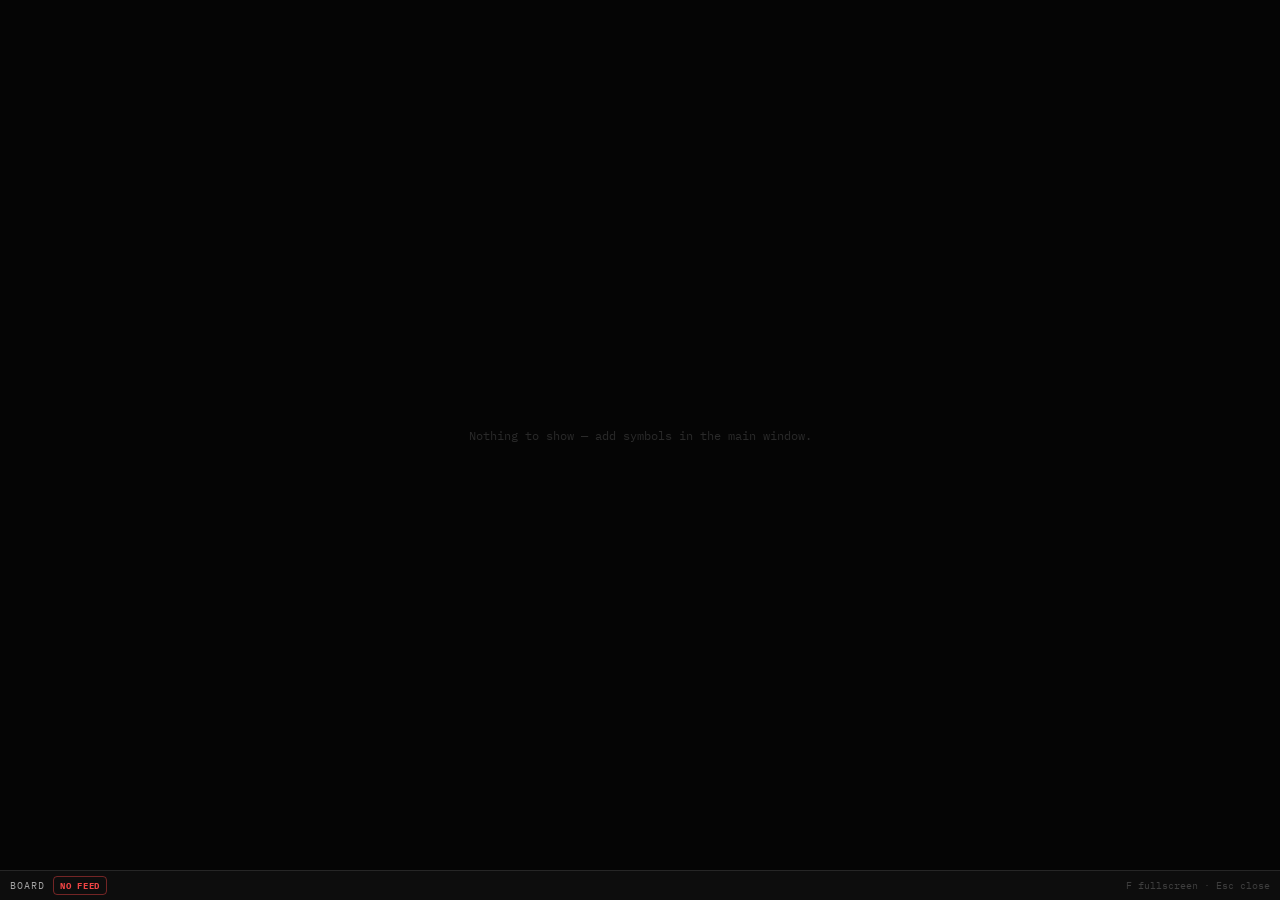
==== popout.html @ faf3423a "Add market sessions, session-gated alerts, and detached display panels Session engine (js/session.js" ====
<!DOCTYPE html>
<html lang="en">
<head>
  <meta charset="UTF-8" />
  <meta name="viewport" content="width=device-width, initial-scale=1.0" />
  <link rel="icon" href="logo.webp" />
  <title>Panel — Carino Stocks</title>
  <meta name="description" content="Detached display panel for Carino Stocks. Receives quotes from the main window; never fetches." />
  <link rel="stylesheet" href="fonts/carino-fonts.css" />
  <link rel="stylesheet" href="css/stocks.css" />
  <style>
    /* Popout-only styling. It lives here rather than in css/stocks.css because a
       detached panel is a different medium from the app: no navbar, no chrome to
       speak of, and type sized to be read from across a room instead of from a
       desk. Everything scales off vmin so one stylesheet serves a 320x90 strip
       docked to a taskbar and a 4K board filling a second monitor. */
    /* height, not min-height: the app shell grows with content, a panel never
       does — anything that does not fit is the panel's problem to clip. */
    body.po {
      height: 100vh;
      overflow: hidden;
      user-select: none;
      background: var(--bg);
      cursor: default;
    }
    .po-shell { position: relative; display: flex; flex-direction: column; flex: 1 1 auto; min-height: 0; }
    .po-body { flex: 1; min-height: 0; min-width: 0; overflow: hidden; padding: 2.2vmin; }

    /* Chrome: one thin line of truth (title, session, staleness) that never
       competes with the numbers but is always present. */
    .po-bar {
      display: flex; align-items: center; gap: 8px; flex-shrink: 0;
      padding: 5px 10px; border-top: 1px solid var(--border); background: var(--bg-elev);
      font-family: var(--mono); font-size: .6rem; color: var(--text-muted);
    }
    .po-title { color: var(--text-sec); letter-spacing: .1em; text-transform: uppercase; }
    .po-spacer { flex: 1; }
    .po-hint { white-space: nowrap; opacity: .55; }
    .chip {
      font-family: var(--mono); font-size: .58rem; font-weight: 700; letter-spacing: .08em;
      text-transform: uppercase; white-space: nowrap;
      border: 1px solid var(--border); border-radius: 4px; padding: 2px 6px; color: var(--text-muted);
    }
    .chip[hidden] { display: none; }
    .chip.ok   { color: var(--ok);  border-color: rgba(34,197,94,.4); }
    .chip.warn { color: var(--warn); border-color: rgba(234,179,8,.45); }
    .chip.bad  { color: var(--err); border-color: rgba(239,68,68,.45); }

    /* Staleness is the only state allowed to change how the numbers themselves
       look: desaturated and dimmed, so a frozen panel cannot be mistaken for a
       live one at a glance.
       A shut market and a dead feed can be true at once, and the dead feed is the
       one worth seeing, so the :not() keeps the two rules from racing on source
       order — otherwise the quiet-market dimming would mask a panel that has
       actually stopped receiving anything. */
    body.po.is-shut:not(.is-stale) .po-body { opacity: .82; }
    body.po.is-stale .po-body { opacity: .38; filter: grayscale(.85); transition: opacity .3s, filter .3s; }

    /* In the layout flow rather than floating over it: a fired alert is worth a
       reflow, and an overlay would hide the very numbers it is talking about. */
    .po-alert {
      flex-shrink: 0;
      padding: 6px 10px; background: var(--accent); color: #050505;
      font-family: var(--mono); font-size: .68rem; font-weight: 700;
      overflow: hidden; text-overflow: ellipsis; white-space: nowrap;
    }
    .po-alert[hidden] { display: none; }

    .po-empty {
      height: 100%; display: flex; align-items: center; justify-content: center;
      font-family: var(--mono); font-size: .78rem; color: var(--text-muted); text-align: center; padding: 12px;
    }

    /* ---- board ---- */
    /* Rows stretch to fill a dedicated monitor but are floored at min-content so
       a crowded short window clips nothing. */
    .board {
      height: 100%; display: grid; gap: 1.6vmin;
      grid-template-columns: repeat(auto-fit, minmax(clamp(130px, 20vmin, 260px), 1fr));
      grid-auto-rows: minmax(min-content, 1fr);
    }
    .bt {
      background: var(--bg-card); border: 1px solid var(--border); border-radius: 8px;
      padding: 1.4vmin 1.8vmin; min-width: 0;
      display: flex; flex-direction: column; justify-content: center; gap: .4vmin;
    }
    .bt-sym {
      font-family: var(--mono); font-weight: 700; letter-spacing: .04em;
      font-size: clamp(.72rem, 2.1vmin, 1.1rem); color: var(--text-sec);
      overflow: hidden; text-overflow: ellipsis; white-space: nowrap;
    }
    .bt-price {
      font-family: var(--mono); font-weight: 700; line-height: 1.05;
      font-size: clamp(1.15rem, 5.2vmin, 3rem);
      font-variant-numeric: tabular-nums;
    }
    .bt-delta { font-size: clamp(.6rem, 1.9vmin, .95rem); align-self: flex-start; }
    .bt.up   { border-color: rgba(34,197,94,.28); }
    .bt.down { border-color: rgba(239,68,68,.28); }

    /* ---- ticker tape ---- */
    .tape { height: 100%; display: flex; align-items: center; overflow: hidden; position: relative; }
    .tape-run { display: flex; align-items: center; flex-shrink: 0; animation: tape-roll var(--dur, 60s) linear infinite; }
    .tape:hover .tape-run { animation-play-state: paused; }
    @keyframes tape-roll { from { transform: translateX(0); } to { transform: translateX(-100%); } }
    .tk {
      display: flex; align-items: baseline; gap: .9vmin; padding: 0 1.6vmin;
      border-right: 1px solid var(--border); white-space: nowrap;
    }
    .tk-sym   { font-family: var(--mono); font-weight: 700; font-size: clamp(.85rem, 3.4vmin, 2rem); color: var(--accent); }
    .tk-price { font-family: var(--mono); font-weight: 700; font-size: clamp(.85rem, 3.4vmin, 2rem); font-variant-numeric: tabular-nums; }
    .tk-pct   { font-family: var(--mono); font-weight: 600; font-size: clamp(.68rem, 2.4vmin, 1.3rem); }
    .tk-pct.up { color: var(--ok); } .tk-pct.down { color: var(--err); } .tk-pct.flat { color: var(--text-muted); }
    @media (prefers-reduced-motion: reduce) {
      .tape-run { animation: none; }
      .tape { overflow-x: auto; }
      .tape-run.dupe { display: none; }
    }

    /* ---- portfolio ---- */
    .pf { height: 100%; display: flex; flex-direction: column; gap: 1.6vmin; min-height: 0; }
    .pf-tiles { display: grid; grid-template-columns: repeat(auto-fit, minmax(clamp(110px, 18vmin, 200px), 1fr)); gap: 1.2vmin; }
    .pf-tile { background: var(--bg-card); border: 1px solid var(--border); border-radius: 8px; padding: 1.2vmin 1.6vmin; min-width: 0; }
    .pf-lbl { font-family: var(--mono); font-size: clamp(.52rem, 1.5vmin, .72rem); letter-spacing: .1em; text-transform: uppercase; color: var(--text-muted); }
    .pf-val { font-family: var(--mono); font-weight: 700; font-size: clamp(1rem, 4.2vmin, 2.4rem); font-variant-numeric: tabular-nums; line-height: 1.1; }
    .pf-val.up { color: var(--ok); } .pf-val.down { color: var(--err); }
    .pf-rows { flex: 1; min-height: 0; overflow-y: auto; border: 1px solid var(--border); border-radius: 8px; background: var(--bg-card); }
    .pf-row { display: grid; grid-template-columns: 1fr auto auto; align-items: baseline; gap: 1.4vmin; padding: .9vmin 1.6vmin; }
    .pf-row + .pf-row { border-top: 1px solid var(--border); }
    .pf-row span { font-family: var(--mono); font-variant-numeric: tabular-nums; font-size: clamp(.66rem, 2vmin, 1.05rem); }
    .pf-row .pf-sym { font-weight: 700; overflow: hidden; text-overflow: ellipsis; white-space: nowrap; }
    .pf-row .pf-day.up { color: var(--ok); } .pf-row .pf-day.down { color: var(--err); }

    /* ---- strip ----
       One line, always. The shell turns horizontal so the chrome shares the row
       instead of stealing a second one, and the tape clips under a fade. */
    body.po.panel-strip .po-shell { flex-direction: row; align-items: center; }
    body.po.panel-strip .po-body { padding: 0 0 0 10px; }
    body.po.panel-strip .po-bar { border-top: none; border-left: 1px solid var(--border); background: transparent; }
    body.po.panel-strip .po-title, body.po.panel-strip .po-hint { display: none; }
    /* One line means the alert cannot have a line of its own — for the duration
       it shows, the alert IS the line. */
    body.po.panel-strip .po-alert:not([hidden]) { position: absolute; inset: 0; z-index: 5; display: flex; align-items: center; }
    .strip {
      display: flex; align-items: baseline; gap: 0; height: 100%; overflow: hidden; white-space: nowrap;
      mask-image: linear-gradient(90deg, #000 92%, transparent);
      -webkit-mask-image: linear-gradient(90deg, #000 92%, transparent);
    }
    .sp { display: flex; align-items: baseline; gap: 6px; padding: 0 10px; border-right: 1px solid var(--border); }
    .sp-sym   { font-family: var(--mono); font-weight: 700; font-size: clamp(.66rem, 3vmin, 1rem); color: var(--text-sec); }
    .sp-price { font-family: var(--mono); font-weight: 700; font-size: clamp(.66rem, 3vmin, 1rem); font-variant-numeric: tabular-nums; }
    .sp-pct   { font-family: var(--mono); font-size: clamp(.58rem, 2.4vmin, .88rem); }
    .sp-pct.up { color: var(--ok); } .sp-pct.down { color: var(--err); } .sp-pct.flat { color: var(--text-muted); }
  </style>
</head>
<body class="po">
  <div class="po-shell">
    <div class="po-alert" id="poAlert" hidden></div>
    <main class="po-body" id="poBody">
      <div class="po-empty">Waiting for the main window…</div>
    </main>
    <footer class="po-bar">
      <span class="po-title" id="poTitle">Panel</span>
      <span class="chip" id="poSession">—</span>
      <span class="chip" id="poStale" hidden></span>
      <span class="chip warn" id="poPlace" hidden>Placement ignored</span>
      <span class="po-spacer"></span>
      <span class="po-hint" id="poHint">F fullscreen · Esc close</span>
    </footer>
  </div>

  <script type="module" src="js/popout.js"></script>
</body>
</html>
---- fonts/carino-fonts.css ----
/* Carino brand fonts — self-hosted (IBM Plex Mono/Sans + Red Hat Display), latin + latin-ext.
   Generated from upstream OFL sources; replaces the Google Fonts <link>. */
/* latin-ext */
@font-face {
  font-family: 'IBM Plex Mono';
  font-style: normal;
  font-weight: 400;
  font-display: swap;
  src: url(./IBMPlexMono-400-latin-ext.woff2) format('woff2');
  unicode-range: U+0100-02BA, U+02BD-02C5, U+02C7-02CC, U+02CE-02D7, U+02DD-02FF, U+0304, U+0308, U+0329, U+1D00-1DBF, U+1E00-1E9F, U+1EF2-1EFF, U+2020, U+20A0-20AB, U+20AD-20C0, U+2113, U+2C60-2C7F, U+A720-A7FF;
}
/* latin */
@font-face {
  font-family: 'IBM Plex Mono';
  font-style: normal;
  font-weight: 400;
  font-display: swap;
  src: url(./IBMPlexMono-400-latin.woff2) format('woff2');
  unicode-range: U+0000-00FF, U+0131, U+0152-0153, U+02BB-02BC, U+02C6, U+02DA, U+02DC, U+0304, U+0308, U+0329, U+2000-206F, U+20AC, U+2122, U+2191, U+2193, U+2212, U+2215, U+FEFF, U+FFFD;
}
/* latin-ext */
@font-face {
  font-family: 'IBM Plex Mono';
  font-style: normal;
  font-weight: 500;
  font-display: swap;
  src: url(./IBMPlexMono-500-latin-ext.woff2) format('woff2');
  unicode-range: U+0100-02BA, U+02BD-02C5, U+02C7-02CC, U+02CE-02D7, U+02DD-02FF, U+0304, U+0308, U+0329, U+1D00-1DBF, U+1E00-1E9F, U+1EF2-1EFF, U+2020, U+20A0-20AB, U+20AD-20C0, U+2113, U+2C60-2C7F, U+A720-A7FF;
}
/* latin */
@font-face {
  font-family: 'IBM Plex Mono';
  font-style: normal;
  font-weight: 500;
  font-display: swap;
  src: url(./IBMPlexMono-500-latin.woff2) format('woff2');
  unicode-range: U+0000-00FF, U+0131, U+0152-0153, U+02BB-02BC, U+02C6, U+02DA, U+02DC, U+0304, U+0308, U+0329, U+2000-206F, U+20AC, U+2122, U+2191, U+2193, U+2212, U+2215, U+FEFF, U+FFFD;
}
/* latin-ext */
@font-face {
  font-family: 'IBM Plex Mono';
  font-style: normal;
  font-weight: 600;
  font-display: swap;
  src: url(./IBMPlexMono-600-latin-ext.woff2) format('woff2');
  unicode-range: U+0100-02BA, U+02BD-02C5, U+02C7-02CC, U+02CE-02D7, U+02DD-02FF, U+0304, U+0308, U+0329, U+1D00-1DBF, U+1E00-1E9F, U+1EF2-1EFF, U+2020, U+20A0-20AB, U+20AD-20C0, U+2113, U+2C60-2C7F, U+A720-A7FF;
}
/* latin */
@font-face {
  font-family: 'IBM Plex Mono';
  font-style: normal;
  font-weight: 600;
  font-display: swap;
  src: url(./IBMPlexMono-600-latin.woff2) format('woff2');
  unicode-range: U+0000-00FF, U+0131, U+0152-0153, U+02BB-02BC, U+02C6, U+02DA, U+02DC, U+0304, U+0308, U+0329, U+2000-206F, U+20AC, U+2122, U+2191, U+2193, U+2212, U+2215, U+FEFF, U+FFFD;
}
/* latin-ext */
@font-face {
  font-family: 'IBM Plex Mono';
  font-style: normal;
  font-weight: 700;
  font-display: swap;
  src: url(./IBMPlexMono-700-latin-ext.woff2) format('woff2');
  unicode-range: U+0100-02BA, U+02BD-02C5, U+02C7-02CC, U+02CE-02D7, U+02DD-02FF, U+0304, U+0308, U+0329, U+1D00-1DBF, U+1E00-1E9F, U+1EF2-1EFF, U+2020, U+20A0-20AB, U+20AD-20C0, U+2113, U+2C60-2C7F, U+A720-A7FF;
}
/* latin */
@font-face {
  font-family: 'IBM Plex Mono';
  font-style: normal;
  font-weight: 700;
  font-display: swap;
  src: url(./IBMPlexMono-700-latin.woff2) format('woff2');
  unicode-range: U+0000-00FF, U+0131, U+0152-0153, U+02BB-02BC, U+02C6, U+02DA, U+02DC, U+0304, U+0308, U+0329, U+2000-206F, U+20AC, U+2122, U+2191, U+2193, U+2212, U+2215, U+FEFF, U+FFFD;
}
/* latin-ext */
@font-face {
  font-family: 'IBM Plex Sans';
  font-style: normal;
  font-weight: 300;
  font-stretch: 100%;
  font-display: swap;
  src: url(./IBMPlexSans-300-latin-ext.woff2) format('woff2');
  unicode-range: U+0100-02BA, U+02BD-02C5, U+02C7-02CC, U+02CE-02D7, U+02DD-02FF, U+0304, U+0308, U+0329, U+1D00-1DBF, U+1E00-1E9F, U+1EF2-1EFF, U+2020, U+20A0-20AB, U+20AD-20C0, U+2113, U+2C60-2C7F, U+A720-A7FF;
}
/* latin */
@font-face {
  font-family: 'IBM Plex Sans';
  font-style: normal;
  font-weight: 300;
  font-stretch: 100%;
  font-display: swap;
  src: url(./IBMPlexSans-300-latin.woff2) format('woff2');
  unicode-range: U+0000-00FF, U+0131, U+0152-0153, U+02BB-02BC, U+02C6, U+02DA, U+02DC, U+0304, U+0308, U+0329, U+2000-206F, U+20AC, U+2122, U+2191, U+2193, U+2212, U+2215, U+FEFF, U+FFFD;
}
/* latin-ext */
@font-face {
  font-family: 'IBM Plex Sans';
  font-style: normal;
  font-weight: 400;
  font-stretch: 100%;
  font-display: swap;
  src: url(./IBMPlexSans-400-latin-ext.woff2) format('woff2');
  unicode-range: U+0100-02BA, U+02BD-02C5, U+02C7-02CC, U+02CE-02D7, U+02DD-02FF, U+0304, U+0308, U+0329, U+1D00-1DBF, U+1E00-1E9F, U+1EF2-1EFF, U+2020, U+20A0-20AB, U+20AD-20C0, U+2113, U+2C60-2C7F, U+A720-A7FF;
}
/* latin */
@font-face {
  font-family: 'IBM Plex Sans';
  font-style: normal;
  font-weight: 400;
  font-stretch: 100%;
  font-display: swap;
  src: url(./IBMPlexSans-400-latin.woff2) format('woff2');
  unicode-range: U+0000-00FF, U+0131, U+0152-0153, U+02BB-02BC, U+02C6, U+02DA, U+02DC, U+0304, U+0308, U+0329, U+2000-206F, U+20AC, U+2122, U+2191, U+2193, U+2212, U+2215, U+FEFF, U+FFFD;
}
/* latin-ext */
@font-face {
  font-family: 'IBM Plex Sans';
  font-style: normal;
  font-weight: 500;
  font-stretch: 100%;
  font-display: swap;
  src: url(./IBMPlexSans-500-latin-ext.woff2) format('woff2');
  unicode-range: U+0100-02BA, U+02BD-02C5, U+02C7-02CC, U+02CE-02D7, U+02DD-02FF, U+0304, U+0308, U+0329, U+1D00-1DBF, U+1E00-1E9F, U+1EF2-1EFF, U+2020, U+20A0-20AB, U+20AD-20C0, U+2113, U+2C60-2C7F, U+A720-A7FF;
}
/* latin */
@font-face {
  font-family: 'IBM Plex Sans';
  font-style: normal;
  font-weight: 500;
  font-stretch: 100%;
  font-display: swap;
  src: url(./IBMPlexSans-500-latin.woff2) format('woff2');
  unicode-range: U+0000-00FF, U+0131, U+0152-0153, U+02BB-02BC, U+02C6, U+02DA, U+02DC, U+0304, U+0308, U+0329, U+2000-206F, U+20AC, U+2122, U+2191, U+2193, U+2212, U+2215, U+FEFF, U+FFFD;
}
/* latin-ext */
@font-face {
  font-family: 'IBM Plex Sans';
  font-style: normal;
  font-weight: 600;
  font-stretch: 100%;
  font-display: swap;
  src: url(./IBMPlexSans-600-latin-ext.woff2) format('woff2');
  unicode-range: U+0100-02BA, U+02BD-02C5, U+02C7-02CC, U+02CE-02D7, U+02DD-02FF, U+0304, U+0308, U+0329, U+1D00-1DBF, U+1E00-1E9F, U+1EF2-1EFF, U+2020, U+20A0-20AB, U+20AD-20C0, U+2113, U+2C60-2C7F, U+A720-A7FF;
}
/* latin */
@font-face {
  font-family: 'IBM Plex Sans';
  font-style: normal;
  font-weight: 600;
  font-stretch: 100%;
  font-display: swap;
  src: url(./IBMPlexSans-600-latin.woff2) format('woff2');
  unicode-range: U+0000-00FF, U+0131, U+0152-0153, U+02BB-02BC, U+02C6, U+02DA, U+02DC, U+0304, U+0308, U+0329, U+2000-206F, U+20AC, U+2122, U+2191, U+2193, U+2212, U+2215, U+FEFF, U+FFFD;
}
/* latin-ext */
@font-face {
  font-family: 'IBM Plex Sans';
  font-style: normal;
  font-weight: 700;
  font-stretch: 100%;
  font-display: swap;
  src: url(./IBMPlexSans-700-latin-ext.woff2) format('woff2');
  unicode-range: U+0100-02BA, U+02BD-02C5, U+02C7-02CC, U+02CE-02D7, U+02DD-02FF, U+0304, U+0308, U+0329, U+1D00-1DBF, U+1E00-1E9F, U+1EF2-1EFF, U+2020, U+20A0-20AB, U+20AD-20C0, U+2113, U+2C60-2C7F, U+A720-A7FF;
}
/* latin */
@font-face {
  font-family: 'IBM Plex Sans';
  font-style: normal;
  font-weight: 700;
  font-stretch: 100%;
  font-display: swap;
  src: url(./IBMPlexSans-700-latin.woff2) format('woff2');
  unicode-range: U+0000-00FF, U+0131, U+0152-0153, U+02BB-02BC, U+02C6, U+02DA, U+02DC, U+0304, U+0308, U+0329, U+2000-206F, U+20AC, U+2122, U+2191, U+2193, U+2212, U+2215, U+FEFF, U+FFFD;
}
/* latin-ext */
@font-face {
  font-family: 'Red Hat Display';
  font-style: normal;
  font-weight: 400;
  font-display: swap;
  src: url(./RedHatDisplay-400-latin-ext.woff2) format('woff2');
  unicode-range: U+0100-02BA, U+02BD-02C5, U+02C7-02CC, U+02CE-02D7, U+02DD-02FF, U+0304, U+0308, U+0329, U+1D00-1DBF, U+1E00-1E9F, U+1EF2-1EFF, U+2020, U+20A0-20AB, U+20AD-20C0, U+2113, U+2C60-2C7F, U+A720-A7FF;
}
/* latin */
@font-face {
  font-family: 'Red Hat Display';
  font-style: normal;
  font-weight: 400;
  font-display: swap;
  src: url(./RedHatDisplay-400-latin.woff2) format('woff2');
  unicode-range: U+0000-00FF, U+0131, U+0152-0153, U+02BB-02BC, U+02C6, U+02DA, U+02DC, U+0304, U+0308, U+0329, U+2000-206F, U+20AC, U+2122, U+2191, U+2193, U+2212, U+2215, U+FEFF, U+FFFD;
}
/* latin-ext */
@font-face {
  font-family: 'Red Hat Display';
  font-style: normal;
  font-weight: 500;
  font-display: swap;
  src: url(./RedHatDisplay-500-latin-ext.woff2) format('woff2');
  unicode-range: U+0100-02BA, U+02BD-02C5, U+02C7-02CC, U+02CE-02D7, U+02DD-02FF, U+0304, U+0308, U+0329, U+1D00-1DBF, U+1E00-1E9F, U+1EF2-1EFF, U+2020, U+20A0-20AB, U+20AD-20C0, U+2113, U+2C60-2C7F, U+A720-A7FF;
}
/* latin */
@font-face {
  font-family: 'Red Hat Display';
  font-style: normal;
  font-weight: 500;
  font-display: swap;
  src: url(./RedHatDisplay-500-latin.woff2) format('woff2');
  unicode-range: U+0000-00FF, U+0131, U+0152-0153, U+02BB-02BC, U+02C6, U+02DA, U+02DC, U+0304, U+0308, U+0329, U+2000-206F, U+20AC, U+2122, U+2191, U+2193, U+2212, U+2215, U+FEFF, U+FFFD;
}
/* latin-ext */
@font-face {
  font-family: 'Red Hat Display';
  font-style: normal;
  font-weight: 700;
  font-display: swap;
  src: url(./RedHatDisplay-700-latin-ext.woff2) format('woff2');
  unicode-range: U+0100-02BA, U+02BD-02C5, U+02C7-02CC, U+02CE-02D7, U+02DD-02FF, U+0304, U+0308, U+0329, U+1D00-1DBF, U+1E00-1E9F, U+1EF2-1EFF, U+2020, U+20A0-20AB, U+20AD-20C0, U+2113, U+2C60-2C7F, U+A720-A7FF;
}
/* latin */
@font-face {
  font-family: 'Red Hat Display';
  font-style: normal;
  font-weight: 700;
  font-display: swap;
  src: url(./RedHatDisplay-700-latin.woff2) format('woff2');
  unicode-range: U+0000-00FF, U+0131, U+0152-0153, U+02BB-02BC, U+02C6, U+02DA, U+02DC, U+0304, U+0308, U+0329, U+2000-206F, U+20AC, U+2122, U+2191, U+2193, U+2212, U+2215, U+FEFF, U+FFFD;
}
/* latin-ext */
@font-face {
  font-family: 'Red Hat Display';
  font-style: normal;
  font-weight: 800;
  font-display: swap;
  src: url(./RedHatDisplay-800-latin-ext.woff2) format('woff2');
  unicode-range: U+0100-02BA, U+02BD-02C5, U+02C7-02CC, U+02CE-02D7, U+02DD-02FF, U+0304, U+0308, U+0329, U+1D00-1DBF, U+1E00-1E9F, U+1EF2-1EFF, U+2020, U+20A0-20AB, U+20AD-20C0, U+2113, U+2C60-2C7F, U+A720-A7FF;
}
/* latin */
@font-face {
  font-family: 'Red Hat Display';
  font-style: normal;
  font-weight: 800;
  font-display: swap;
  src: url(./RedHatDisplay-800-latin.woff2) format('woff2');
  unicode-range: U+0000-00FF, U+0131, U+0152-0153, U+02BB-02BC, U+02C6, U+02DA, U+02DC, U+0304, U+0308, U+0329, U+2000-206F, U+20AC, U+2122, U+2191, U+2193, U+2212, U+2215, U+FEFF, U+FFFD;
}
/* latin-ext */
@font-face {
  font-family: 'Red Hat Display';
  font-style: normal;
  font-weight: 900;
  font-display: swap;
  src: url(./RedHatDisplay-900-latin-ext.woff2) format('woff2');
  unicode-range: U+0100-02BA, U+02BD-02C5, U+02C7-02CC, U+02CE-02D7, U+02DD-02FF, U+0304, U+0308, U+0329, U+1D00-1DBF, U+1E00-1E9F, U+1EF2-1EFF, U+2020, U+20A0-20AB, U+20AD-20C0, U+2113, U+2C60-2C7F, U+A720-A7FF;
}
/* latin */
@font-face {
  font-family: 'Red Hat Display';
  font-style: normal;
  font-weight: 900;
  font-display: swap;
  src: url(./RedHatDisplay-900-latin.woff2) format('woff2');
  unicode-range: U+0000-00FF, U+0131, U+0152-0153, U+02BB-02BC, U+02C6, U+02DA, U+02DC, U+0304, U+0308, U+0329, U+2000-206F, U+20AC, U+2122, U+2191, U+2193, U+2212, U+2215, U+FEFF, U+FFFD;
}
---- css/stocks.css ----
/* stocks.css — Carino Stocks. Uses the fleet design tokens (single gold accent
   on near-black; --ok green gains / --err red losses). */
:root{
  --bg:#050505; --bg-elev:#0d0d0d; --bg-card:#0b0b0b;
  --accent:#eab308; --accent-hi:#fbbf24;
  --accent-faint:rgba(234,179,8,.05); --accent-glow:rgba(234,179,8,.15); --accent-dim:rgba(234,179,8,.3);
  --border:#262626; --border-hi:#3a3a3a;
  --text:#fff; --text-sec:#a3a3a3; --text-muted:#666;
  --ok:#22c55e; --warn:#eab308; --err:#ef4444;
  --sans:'IBM Plex Sans',system-ui,sans-serif; --mono:'IBM Plex Mono',ui-monospace,monospace; --display:'Red Hat Display',var(--sans);
  --nav-h:60px;
}
*,*::before,*::after{box-sizing:border-box;margin:0;padding:0;}
body{background:var(--bg);color:var(--text);font-family:var(--sans);min-height:100vh;display:flex;flex-direction:column;}
a{color:var(--accent);}
.num,.amount{font-variant-numeric:tabular-nums;}
.spacer{flex:1;}

/* ---- app controls in navbar ---- */
.cs-header{display:none;}                 /* relocated into the navbar; hidden as-is */
.cs-btn{display:inline-flex;align-items:center;justify-content:center;gap:5px;height:32px;min-width:32px;padding:0 9px;
  background:transparent;border:1px solid var(--border);border-radius:5px;color:var(--text-sec);
  font-family:var(--mono);font-size:.72rem;cursor:pointer;transition:.15s;white-space:nowrap;}
.cs-btn:hover{border-color:var(--accent);color:var(--accent);background:var(--accent-faint);}
.cs-btn.active{border-color:var(--accent);color:var(--accent);background:var(--accent-faint);}
.cs-btn.danger:hover{border-color:var(--err);color:var(--err);background:rgba(239,68,68,.08);}
.cs-select{padding:0 6px;} select.cs-select{-webkit-appearance:none;appearance:none;}
.seg{display:inline-flex;border:1px solid var(--border);border-radius:5px;overflow:hidden;}
.seg .seg-btn{border:none;border-radius:0;height:30px;}
.seg .seg-btn+.seg-btn{border-left:1px solid var(--border);}
.live-chip{font-family:var(--mono);font-size:.58rem;font-weight:700;letter-spacing:.1em;text-transform:uppercase;
  color:var(--text-muted);border:1px solid var(--border);border-radius:4px;padding:3px 6px;white-space:nowrap;}
.live-chip.live{color:var(--ok);border-color:rgba(34,197,94,.4);}

/* ---- session chip ----
   Five states plus two modifiers. The dot carries the state colour so the text
   can stay legible, and `approx` is deliberately dashed: a border that looks
   unfinished is the point — the holiday table cannot vouch for that date. */
.sess-chip{display:inline-flex;align-items:center;gap:6px;height:32px;padding:0 9px;background:transparent;
  border:1px solid var(--border);border-radius:5px;font-family:var(--mono);font-size:.62rem;letter-spacing:.04em;
  color:var(--text-sec);white-space:nowrap;cursor:pointer;transition:.15s;}
.sess-chip:hover{border-color:var(--border-hi);background:var(--accent-faint);}
.sc-dot{width:7px;height:7px;border-radius:50%;background:var(--text-muted);flex-shrink:0;}
.sess-chip[data-state="open"]{color:var(--ok);border-color:rgba(34,197,94,.4);}
.sess-chip[data-state="open"] .sc-dot{background:var(--ok);box-shadow:0 0 6px rgba(34,197,94,.6);}
.sess-chip[data-state="pre"],.sess-chip[data-state="post"]{color:var(--accent);border-color:var(--accent-dim);}
.sess-chip[data-state="pre"] .sc-dot,.sess-chip[data-state="post"] .sc-dot{background:var(--accent);}
.sess-chip[data-state="holiday"]{color:var(--accent-hi);border-color:var(--accent-dim);}
.sess-chip[data-state="holiday"] .sc-dot{background:var(--accent-hi);}
.sess-chip.approx{border-style:dashed;}
.sess-chip.conflict{border-color:var(--err);color:var(--err);}
.sess-chip.conflict .sc-dot{background:var(--err);}
.sess-line{display:inline-flex;align-items:center;gap:10px;flex-wrap:wrap;}
.sess-next{color:var(--text-sec);}
.sess-detail{color:var(--text-muted);}
.sess-approx{border:1px dashed var(--accent-dim);border-radius:4px;padding:2px 6px;color:var(--accent);}
.sess-conflict{border:1px solid rgba(239,68,68,.45);border-radius:4px;padding:2px 6px;color:var(--err);}
.sess-approx[hidden],.sess-conflict[hidden]{display:none;}

/* ---- shared-link banner ---- */
.hash-banner{display:flex;align-items:center;gap:16px;flex-wrap:wrap;padding:10px 20px;
  background:var(--accent-faint);border-bottom:1px solid var(--accent-dim);}
.hash-banner[hidden]{display:none;}
.hb-text{font-size:.76rem;color:var(--text-sec);line-height:1.5;flex:1;min-width:240px;}
.hb-text strong{color:var(--accent);}
.hb-acts{display:flex;gap:8px;}
.btn-primary.sm{height:30px;padding:0 12px;font-size:.74rem;}

/* ---- market strip ---- */
.market-strip{position:sticky;top:0;z-index:40;display:flex;align-items:center;justify-content:space-between;gap:16px;
  flex-wrap:wrap;padding:8px 20px;background:linear-gradient(180deg,var(--bg-elev),var(--bg));border-bottom:1px solid var(--border);}
.market-strip[hidden]{display:none;}
.mkt-tiles{display:flex;gap:10px;flex-wrap:wrap;}
.mkt-meta{display:flex;align-items:center;gap:12px;font-family:var(--mono);font-size:.62rem;color:var(--text-muted);}

/* ---- stat tile (new branding component) ---- */
.stat-tile{border:1px solid var(--border);border-radius:6px;background:var(--bg-card);padding:8px 12px;min-width:132px;}
.stat-tile .st-label{font-family:var(--mono);font-size:.58rem;letter-spacing:.08em;text-transform:uppercase;color:var(--text-muted);}
.stat-tile .st-value{font-family:var(--mono);font-size:1.05rem;font-weight:700;margin:2px 0;}

/* ---- workspace ---- */
.workspace{flex:1;display:flex;min-height:0;}
.ws-side{width:320px;flex-shrink:0;border-right:1px solid var(--border);background:var(--bg-elev);
  display:flex;flex-direction:column;overflow:hidden;}
.ws-main{flex:1;overflow-y:auto;padding:20px;}
.rail-search{position:relative;padding:14px 14px 6px;}
.rail-sort{display:flex;align-items:center;justify-content:space-between;padding:6px 14px;}
.rail-lbl{font-family:var(--mono);font-size:.6rem;letter-spacing:.08em;text-transform:uppercase;color:var(--text-muted);}
.rail-list{flex:1;overflow-y:auto;padding:4px 8px;}
.rail-row{display:grid;grid-template-columns:1fr auto auto;align-items:center;gap:8px;padding:7px 8px;border-radius:5px;cursor:pointer;}
.rail-row:hover{background:var(--accent-faint);}
.rr-sym{font-family:var(--mono);font-weight:700;font-size:.8rem;}
.rr-price{font-family:var(--mono);font-size:.78rem;color:var(--text-sec);}
.rail-foot{border-top:1px solid var(--border);padding:12px 14px;}
.disclaimer-mini{font-size:.6rem;color:var(--text-muted);line-height:1.4;margin-top:8px;}
.select.sm,.cs-select.sm{height:26px;font-size:.66rem;}

/* ---- inputs ---- */
.input{width:100%;height:34px;padding:0 10px;background:var(--bg);border:1px solid var(--border);border-radius:5px;
  color:var(--text);font-family:var(--sans);font-size:.85rem;outline:none;transition:.15s;}
.input:focus{border-color:var(--accent);box-shadow:0 0 0 3px var(--accent-glow);}
select.input{-webkit-appearance:none;appearance:none;}

/* ---- autocomplete ---- */
.autocomplete{position:absolute;left:14px;right:14px;top:52px;z-index:20;background:var(--bg-card);
  border:1px solid var(--border-hi);border-radius:6px;box-shadow:0 10px 30px rgba(0,0,0,.7);max-height:280px;overflow-y:auto;}
.autocomplete.inline{position:static;margin-top:8px;box-shadow:none;}
.ac-row{display:flex;gap:10px;align-items:baseline;padding:8px 10px;cursor:pointer;}
.ac-row:hover,.ac-row.active{background:var(--accent-faint);}
.ac-sym{font-family:var(--mono);font-weight:700;font-size:.8rem;color:var(--accent);min-width:56px;}
.ac-desc{font-size:.72rem;color:var(--text-sec);overflow:hidden;text-overflow:ellipsis;white-space:nowrap;}

/* ---- cards ---- */
.card-grid{display:grid;grid-template-columns:repeat(auto-fill,minmax(260px,1fr));gap:14px;}
.card{background:var(--bg-card);border:1px solid var(--border);border-radius:8px;padding:14px;cursor:pointer;transition:.15s;}
.card:hover{border-color:var(--accent-dim);transform:translateY(-1px);}
.card-head{display:flex;justify-content:space-between;align-items:flex-start;gap:8px;}
.card-id{min-width:0;}
.card-sym{display:block;font-family:var(--mono);font-weight:700;font-size:1rem;}
.card-name{display:block;font-size:.68rem;color:var(--text-muted);overflow:hidden;text-overflow:ellipsis;white-space:nowrap;max-width:180px;}
.card-btns{display:flex;gap:4px;}
.icon-mini{position:relative;width:24px;height:24px;border:1px solid var(--border);border-radius:5px;background:transparent;
  color:var(--text-muted);cursor:pointer;font-size:.7rem;transition:.15s;display:inline-flex;align-items:center;justify-content:center;}
.icon-mini:hover{border-color:var(--accent);color:var(--accent);}
.rule-badge{position:absolute;top:-6px;right:-6px;background:var(--accent);color:#050505;font-family:var(--mono);
  font-size:.5rem;font-weight:700;min-width:13px;height:13px;border-radius:7px;display:flex;align-items:center;justify-content:center;padding:0 3px;}
.card-price-row{display:flex;align-items:baseline;gap:10px;margin:10px 0 6px;}
.card-price{font-family:var(--mono);font-size:1.5rem;font-weight:700;}

/* delta chip (new branding component) */
.delta{display:inline-flex;align-items:center;gap:3px;font-family:var(--mono);font-size:.72rem;font-weight:600;
  padding:2px 6px;border-radius:4px;white-space:nowrap;}
.delta.up{color:var(--ok);background:rgba(34,197,94,.1);}
.delta.down{color:var(--err);background:rgba(239,68,68,.1);}
.delta.flat{color:var(--text-muted);background:var(--border);}

/* ---- tags: baseline, session, staleness ----
   One small component for every "the number needs a caveat" case, so a stale
   quote and a closed market never read as the same thing. */
.card-tags{display:flex;align-items:center;gap:6px;flex-wrap:wrap;margin:0 0 6px;min-height:16px;}
.tag{font-family:var(--mono);font-size:.55rem;font-weight:600;letter-spacing:.06em;text-transform:uppercase;
  border:1px solid var(--border);border-radius:4px;padding:2px 5px;color:var(--text-muted);white-space:nowrap;}
.tag.basis{border-color:transparent;padding-left:0;text-transform:none;letter-spacing:.02em;}
/* "no baseline" is an absence, not a warning: dimmer than a stated basis, and
   deliberately not coloured like an error the user could act on. */
.tag.basis.unstated{color:var(--text-muted);opacity:.8;font-style:italic;}
.tag.always{color:var(--accent);border-color:var(--accent-dim);}
.tag.closed{color:var(--text-sec);border-color:var(--border-hi);}
.tag.live{color:var(--ok);border-color:rgba(34,197,94,.4);}
.tag.stale{color:var(--err);border-color:rgba(239,68,68,.45);background:rgba(239,68,68,.08);}
.tag.approx{color:var(--accent);border-style:dashed;border-color:var(--accent-dim);}
.tag.sess{color:var(--text-sec);}
.tag.scope.regular{color:var(--text-sec);}
.tag.scope.extended{color:var(--accent);border-color:var(--accent-dim);}
.tag.scope.any{color:var(--text-muted);}

/* sparkline (new branding component) */
.card-spark{margin:6px 0;height:40px;}
.spark{width:100%;height:40px;display:block;}
.spark-line{stroke-width:1.5;vector-effect:non-scaling-stroke;}
.spark.up .spark-line,.spark.up .spark-dot{stroke:var(--ok);fill:var(--ok);}
.spark.down .spark-line,.spark.down .spark-dot{stroke:var(--err);fill:var(--err);}
.spark.flat .spark-line,.spark.flat .spark-dot{stroke:var(--accent);fill:var(--accent);}
.spark-area{fill:currentColor;opacity:.08;}
.spark.up .spark-area{color:var(--ok);} .spark.down .spark-area{color:var(--err);} .spark.flat .spark-area{color:var(--accent);}
.spark-dot{stroke:none;}

/* rangebar (new branding component) */
.rangebar{display:flex;align-items:center;gap:8px;font-family:var(--mono);font-size:.6rem;color:var(--text-muted);}
.rangebar.empty{opacity:.4;}
.rb-track{flex:1;position:relative;height:4px;background:var(--border);border-radius:2px;}
.rb-mark{position:absolute;top:-2px;width:2px;height:8px;background:var(--accent);border-radius:1px;box-shadow:0 0 6px var(--accent-glow);}
.card-foot{display:flex;justify-content:space-between;margin-top:10px;font-family:var(--mono);font-size:.58rem;color:var(--text-muted);}

/* ---- empty state ---- */
.empty-state{text-align:center;padding:80px 20px;color:var(--text-sec);}
.empty-icon{font-size:2.4rem;margin-bottom:12px;}
.empty-actions{display:flex;gap:10px;justify-content:center;margin-top:16px;}

/* ---- buttons ---- */
.btn-primary{background:var(--accent);color:#050505;border:none;border-radius:5px;height:34px;padding:0 16px;
  font-family:var(--sans);font-weight:700;font-size:.82rem;cursor:pointer;transition:.15s;}
.btn-primary:hover{background:var(--accent-hi);}

/* ---- portfolio table ---- */
.stat-row{display:flex;gap:12px;flex-wrap:wrap;margin-bottom:18px;}
.stat-row .stat-tile{flex:1;min-width:150px;}
.table-wrap{overflow-x:auto;border:1px solid var(--border);border-radius:8px;}
table.data{width:100%;border-collapse:collapse;font-size:.8rem;}
table.data th,table.data td{padding:10px 12px;text-align:left;border-bottom:1px solid var(--border);white-space:nowrap;}
table.data th{font-family:var(--mono);font-size:.6rem;letter-spacing:.06em;text-transform:uppercase;color:var(--text-muted);background:var(--bg-elev);}
table.data td.num,table.data th.num{text-align:right;font-family:var(--mono);}
table.data td.sym{font-family:var(--mono);font-weight:700;}
table.data td.pos{color:var(--ok);} table.data td.neg{color:var(--err);}
table.data tr:hover td{background:var(--accent-faint);}
.empty-cell{text-align:center;color:var(--text-muted);padding:24px;}
#addHolding{margin-top:16px;}

/* ---- detail drawer ---- */
.scrim{position:fixed;inset:0;background:rgba(0,0,0,.55);z-index:150;}
.drawer{position:fixed;top:0;right:0;height:100vh;width:460px;max-width:92vw;background:var(--bg-elev);
  border-left:1px solid var(--border-hi);z-index:160;display:flex;flex-direction:column;
  transform:translateX(100%);transition:transform .25s cubic-bezier(.2,.8,.2,1);}
.drawer.open{transform:translateX(0);}
.drawer-head{display:flex;justify-content:space-between;align-items:center;padding:16px 18px;border-bottom:1px solid var(--border);}
.drawer-title{font-family:var(--display);font-weight:800;font-size:1.1rem;}
.drawer-body{padding:18px;overflow-y:auto;}
.kv-grid{display:grid;grid-template-columns:auto 1fr;gap:6px 16px;margin-bottom:18px;}
.kv-k{font-family:var(--mono);font-size:.62rem;text-transform:uppercase;letter-spacing:.05em;color:var(--text-muted);align-self:center;}
.kv-v{font-family:var(--mono);font-size:.82rem;text-align:right;}
.range-tabs{display:inline-flex;border:1px solid var(--border);border-radius:5px;overflow:hidden;margin-bottom:12px;}
.range-tab{background:transparent;border:none;color:var(--text-sec);font-family:var(--mono);font-size:.7rem;padding:6px 14px;cursor:pointer;}
.range-tab+.range-tab{border-left:1px solid var(--border);}
.range-tab.active{background:var(--accent-faint);color:var(--accent);}
.drawer-session{display:flex;align-items:center;gap:8px;flex-wrap:wrap;margin-bottom:14px;}
.ds-note{font-family:var(--mono);font-size:.62rem;color:var(--text-muted);}
.chart-wrap{height:220px;border:1px solid var(--border);border-radius:6px;background:var(--bg-card);padding:6px;}
.detail-chart{width:100%;height:100%;display:block;}

/* ---- modals ---- */
.modal-scrim{position:fixed;inset:0;background:rgba(0,0,0,.6);z-index:200;display:flex;align-items:center;justify-content:center;padding:20px;}
.modal-scrim[hidden]{display:none;}
.modal{width:100%;max-width:460px;max-height:88vh;overflow-y:auto;background:var(--bg-card);border:1px solid var(--border-hi);border-radius:8px;box-shadow:0 20px 60px rgba(0,0,0,.7);}
.modal-head{display:flex;justify-content:space-between;align-items:center;padding:16px 18px;border-bottom:1px solid var(--border);}
.modal-title{font-family:var(--display);font-weight:800;font-size:1.1rem;}
.modal-x{background:transparent;border:none;color:var(--text-muted);font-size:1rem;cursor:pointer;width:28px;height:28px;border-radius:5px;}
.modal-x:hover{color:var(--err);background:var(--border);}
.modal-body{padding:18px;display:flex;flex-direction:column;gap:12px;}
.modal-foot{display:flex;align-items:center;gap:8px;padding:14px 18px;border-top:1px solid var(--border);}
.field{display:flex;flex-direction:column;gap:5px;}
.field>span{font-family:var(--mono);font-size:.62rem;text-transform:uppercase;letter-spacing:.05em;color:var(--text-muted);}
.field-row{display:flex;gap:10px;} .field-row .field{flex:1;}
.field-note{font-size:.68rem;color:var(--text-muted);line-height:1.5;}
.toggles{display:flex;flex-direction:column;gap:8px;}
.chk{display:flex;align-items:center;gap:8px;font-size:.78rem;color:var(--text-sec);cursor:pointer;line-height:1.45;}
.chk input{flex-shrink:0;}
.key-status{font-family:var(--mono);font-size:.68rem;color:var(--text-sec);min-height:1em;}
.warn-note{color:var(--err);}

/* ---- settings section (detached displays) ---- */
.settings-section{border-top:1px solid var(--border);padding-top:14px;display:flex;flex-direction:column;gap:10px;}
.section-title{font-family:var(--display);font-weight:800;font-size:.92rem;}
.cap-list{display:flex;flex-direction:column;gap:6px;border:1px solid var(--border);border-radius:6px;padding:10px 12px;background:var(--bg);}
.cap-row{display:grid;grid-template-columns:9px 150px 1fr;align-items:baseline;gap:8px;font-size:.7rem;color:var(--text-sec);line-height:1.45;}
.cap-dot{width:7px;height:7px;border-radius:50%;background:var(--text-muted);transform:translateY(-1px);}
.cap-dot.ok{background:var(--ok);} .cap-dot.warn{background:var(--accent);} .cap-dot.off{background:var(--text-muted);}
.cap-k{font-family:var(--mono);font-size:.6rem;letter-spacing:.05em;text-transform:uppercase;color:var(--text-muted);}
.picker-row{display:flex;gap:10px;align-items:flex-end;} .picker-row .field{flex:1;}
.disp-acts{display:flex;gap:8px;flex-wrap:wrap;}
.disp-open{display:flex;flex-direction:column;gap:6px;}
.disp-row{display:flex;align-items:center;gap:8px;padding:7px 10px;border:1px solid var(--border);border-radius:5px;font-size:.74rem;}
.dr-name{font-family:var(--mono);font-weight:700;font-size:.76rem;}
.dr-where{font-family:var(--mono);font-size:.62rem;color:var(--text-muted);overflow:hidden;text-overflow:ellipsis;white-space:nowrap;}

/* rule editor (new branding component) */
.rule-add{display:grid;grid-template-columns:1.2fr .9fr .7fr 1fr auto;gap:6px;}
.rule-list{display:flex;flex-direction:column;gap:6px;}
.rule-row{display:flex;align-items:center;gap:10px;padding:8px 10px;border:1px solid var(--border);border-radius:5px;}
.rule-cond{font-family:var(--mono);font-size:.72rem;color:var(--text-sec);flex:1;}
.switch{width:34px;height:18px;border-radius:9px;background:var(--border);border:none;position:relative;cursor:pointer;flex-shrink:0;transition:.15s;}
.switch::after{content:"";position:absolute;top:2px;left:2px;width:14px;height:14px;border-radius:50%;background:var(--text-muted);transition:.15s;}
.switch.on{background:var(--accent);} .switch.on::after{left:18px;background:#050505;}
.log-head{display:flex;align-items:center;gap:8px;margin-top:12px;}
.log-head .rail-lbl{flex:1;}
.alert-log{display:flex;flex-direction:column;gap:5px;}
.log-row{display:flex;align-items:center;gap:8px;font-family:var(--mono);font-size:.66rem;color:var(--text-sec);}
.log-time{color:var(--text-muted);flex-shrink:0;}
.log-text{flex:1;min-width:0;overflow:hidden;text-overflow:ellipsis;white-space:nowrap;}
.log-snap{color:var(--text);flex-shrink:0;}

/* ---- toasts ---- */
.toast-rack{position:fixed;top:70px;right:16px;z-index:300;display:flex;flex-direction:column;gap:8px;max-width:340px;}
.toast{background:var(--bg-card);border:1px solid var(--border-hi);border-left:3px solid var(--accent);border-radius:6px;
  padding:10px 14px;font-size:.78rem;color:var(--text);box-shadow:0 8px 24px rgba(0,0,0,.6);opacity:0;transform:translateX(20px);transition:.3s;}
.toast.show{opacity:1;transform:translateX(0);}
.toast.alert{border-left-color:var(--accent);} .toast.err{border-left-color:var(--err);}

/* ---- disclaimers ---- */
.page-disclaimer{padding:12px 20px;border-top:1px solid var(--border);background:var(--bg-elev);
  font-size:.62rem;color:var(--text-muted);line-height:1.5;text-align:center;}

/* ---- ack gate ---- */
.ack-gate{position:fixed;inset:0;background:rgba(5,5,5,.92);z-index:400;display:flex;align-items:center;justify-content:center;padding:24px;}
.ack-gate[hidden]{display:none;}
.ack-card{max-width:520px;background:var(--bg-card);border:1px solid var(--accent-dim);border-radius:10px;padding:32px;text-align:center;}
.ack-brand{font-family:var(--display);font-weight:900;font-size:1.8rem;background:linear-gradient(130deg,#fef08a,#eab308 50%,#b45309);-webkit-background-clip:text;background-clip:text;-webkit-text-fill-color:transparent;margin-bottom:16px;}
.ack-brand span{-webkit-text-fill-color:#fff;}
.ack-text{font-size:.82rem;color:var(--text-sec);line-height:1.6;margin-bottom:22px;}

/* ---- privacy blur (new branding utility) ---- */
body.privacy-on .amount{filter:blur(6px);transition:filter .1s;}
body.privacy-on .amount:hover{filter:none;}

/* ---- progress (quota) ---- */
.quota{display:flex;flex-direction:column;}
.quota[hidden]{display:none;}
.progress{height:5px;background:var(--border);border-radius:3px;overflow:hidden;margin:5px 0;}
.progress-bar{height:100%;background:var(--accent);width:0;transition:width .3s;}
.progress-bar.hot{background:var(--err);}
.quota-txt{font-family:var(--mono);font-size:.58rem;color:var(--text-muted);}
.quota-sub{opacity:.75;}

/* ---- responsive ---- */
@media(max-width:900px){
  .ws-side{position:fixed;top:var(--nav-h);left:0;bottom:0;z-index:120;transform:translateX(-100%);transition:transform .2s;}
  .ws-side.open{transform:translateX(0);}
  .workspace{display:block;} .ws-main{height:auto;}
}
@media(max-width:560px){
  .drawer{width:100vw;} .card-price{font-size:1.3rem;}
  .rule-add{grid-template-columns:1fr 1fr;}
  .cap-row{grid-template-columns:9px 1fr;} .cap-row .cap-v{grid-column:2;}
  .picker-row{flex-direction:column;align-items:stretch;}
  .hash-banner{padding:10px 14px;}
}
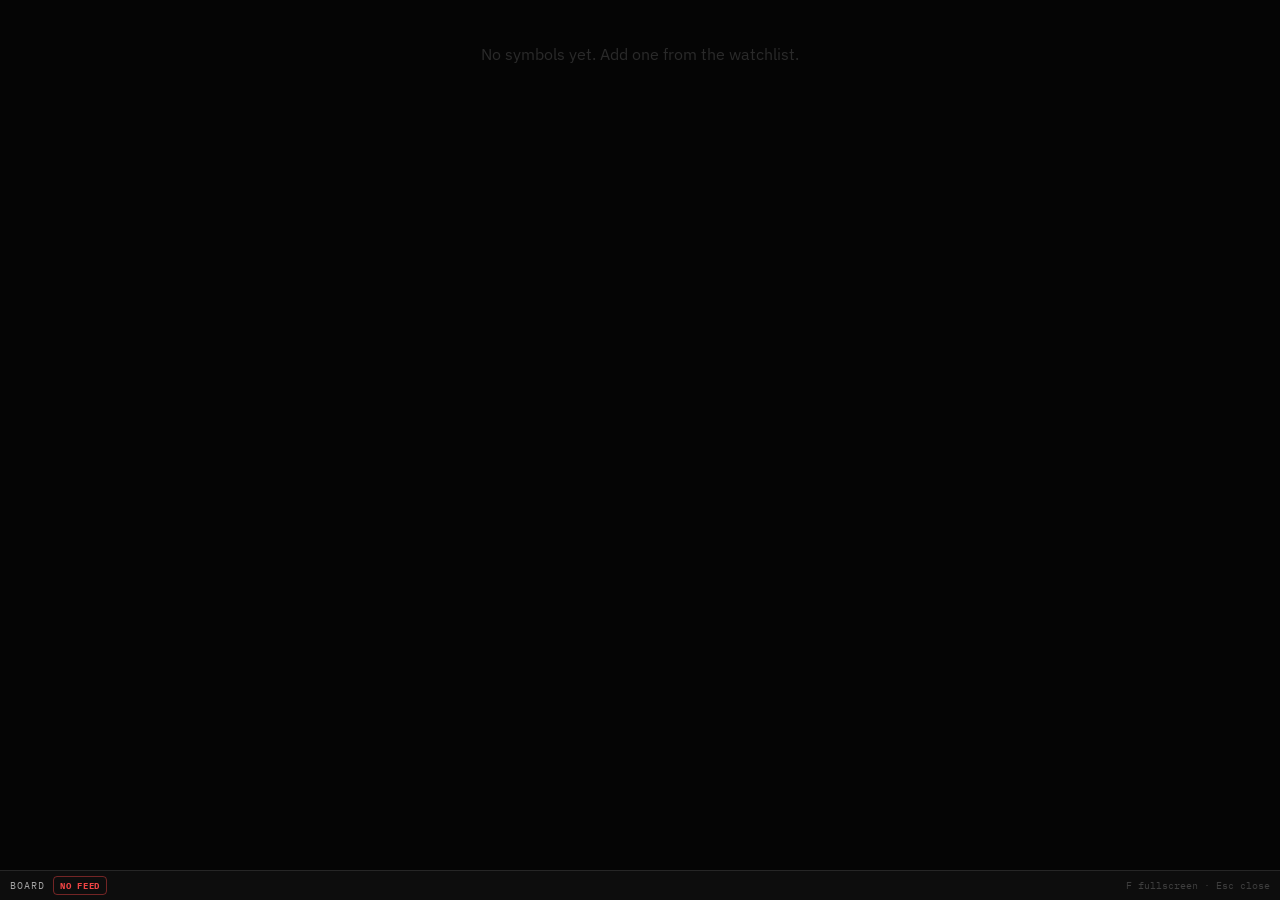
==== commit 849a22c0: "Add a widget workspace and a dense quote table Taken from the intelliTRADER screenshots: user-compos" ====
--- a/popout.html
+++ b/popout.html
@@ -8,12 +8,22 @@
   <meta name="description" content="Detached display panel for Carino Stocks. Receives quotes from the main window; never fetches." />
   <link rel="stylesheet" href="fonts/carino-fonts.css" />
   <link rel="stylesheet" href="css/stocks.css" />
+  <!-- The panel renders the same widgets the workspace does, so it needs the same
+       stylesheet. Loaded before the block below, which re-scales that markup for
+       this medium and must therefore win on ties. -->
+  <link rel="stylesheet" href="css/workspace.css" />
   <style>
     /* Popout-only styling. It lives here rather than in css/stocks.css because a
        detached panel is a different medium from the app: no navbar, no chrome to
        speak of, and type sized to be read from across a room instead of from a
        desk. Everything scales off vmin so one stylesheet serves a 320x90 strip
-       docked to a taskbar and a 4K board filling a second monitor. */
+       docked to a taskbar and a 4K board filling a second monitor.
+
+       Since the renderers moved into widgets.js, almost everything here is a
+       RE-SCALE of markup someone else owns rather than a look of its own: the
+       classes are widgets.js's and css/workspace.css's, and the rules below only
+       change size, fill and overflow. Anything that is not one of those three
+       belongs in workspace.css, not here. */
     /* height, not min-height: the app shell grows with content, a panel never
        does — anything that does not fit is the panel's problem to clip. */
     body.po {
@@ -34,6 +44,15 @@
       font-family: var(--mono); font-size: .6rem; color: var(--text-muted);
     }
     .po-title { color: var(--text-sec); letter-spacing: .1em; text-transform: uppercase; }
+    /* A widget this build does not have was substituted for another one. It lives
+       in the bar rather than above the body because the bar is the one piece of
+       chrome the strip layout keeps, and a silent substitution is the failure both
+       this file and displays.js exist to avoid. Clipped here, whole in the title. */
+    .po-note {
+      max-width: 38ch; overflow: hidden; text-overflow: ellipsis; white-space: nowrap;
+      color: var(--warn); border: 1px dashed var(--accent-dim); border-radius: 4px; padding: 2px 6px;
+    }
+    .po-note[hidden] { display: none; }
     .po-spacer { flex: 1; }
     .po-hint { white-space: nowrap; opacity: .55; }
     .chip {
@@ -71,69 +90,144 @@
       font-family: var(--mono); font-size: .78rem; color: var(--text-muted); text-align: center; padding: 12px;
     }
 
-    /* ---- board ---- */
-    /* Rows stretch to fill a dedicated monitor but are floored at min-content so
-       a crowded short window clips nothing. */
-    .board {
-      height: 100%; display: grid; gap: 1.6vmin;
-      grid-template-columns: repeat(auto-fit, minmax(clamp(130px, 20vmin, 260px), 1fr));
-      grid-auto-rows: minmax(min-content, 1fr);
-    }
-    .bt {
-      background: var(--bg-card); border: 1px solid var(--border); border-radius: 8px;
-      padding: 1.4vmin 1.8vmin; min-width: 0;
-      display: flex; flex-direction: column; justify-content: center; gap: .4vmin;
-    }
-    .bt-sym {
-      font-family: var(--mono); font-weight: 700; letter-spacing: .04em;
-      font-size: clamp(.72rem, 2.1vmin, 1.1rem); color: var(--text-sec);
+    /* ---- the widget host ----
+       One element, created by popout.js and handed to createWidget(), which owns
+       everything inside it. Text is selectable in here even though the shell is
+       not: the dense table's whole reason for patching instead of rebuilding is
+       that a reader can keep a figure selected mid-thought, and a panel that
+       forbade selection would throw that away. */
+    .po-widget {
+      height: 100%; min-height: 0; min-width: 0; overflow: auto;
+      user-select: text; scrollbar-width: thin; scrollbar-color: var(--border-hi) transparent;
+    }
+
+    /* ---- shared widget pieces ----
+       .wg-pick's button reset, .wg-privacy's blur and .wt-privacy's are all
+       css/workspace.css's, which this page links above, so none of them are
+       repeated here — a second copy of a blur rule is a second thing to forget to
+       change. What follows only re-scales. */
+    .po-widget .wg-blank {
+      height: 100%; display: flex; flex-direction: column; align-items: center; justify-content: center;
+      gap: 6px; text-align: center; padding: 12px;
+    }
+    .po-widget .wg-blank-title { font-family: var(--mono); font-size: .8rem; color: var(--text-sec); }
+    .po-widget .wg-blank .field-note { max-width: 42ch; }
+    .po-widget .wg-sec { margin-top: 1vmin; }
+
+    /* ---- cards (the board panel) ----
+       Cards size to their content and the grid packs from the top. Filling the
+       height instead (grid-auto-rows: 1fr) stretched eight cards across a whole
+       monitor and read as an empty panel. */
+    .po-widget .card-grid { grid-template-columns: repeat(auto-fill, minmax(200px, 1fr)); gap: 10px; align-content: start; }
+    .po-widget .card { min-width: 0; }
+    .po-widget .card-sym { font-family: var(--mono); font-weight: 700; font-size: clamp(.8rem, 2.1vmin, 1.1rem); }
+    .po-widget .card-name { overflow: hidden; text-overflow: ellipsis; white-space: nowrap; }
+    /* A six-figure crypto price next to its absolute change overruns a card that
+       an equity fits comfortably, and a pair's counter-currency must not be
+       orphaned onto its own line. Keep each value whole and wrap between them. */
+    .po-widget .card-price-row { flex-wrap: wrap; row-gap: 2px; min-width: 0; }
+    .po-widget .card-price { white-space: nowrap; font-size: clamp(1rem, 2.4vmin, 1.5rem); }
+    .po-widget .card-tags { flex-wrap: wrap; row-gap: 2px; }
+
+    /* ---- quote (the ticker panel) ----
+       One symbol, as large as the window allows: this is the panel someone puts
+       on a second monitor and reads without walking over to it. */
+    body.po.widget-quote .po-widget { display: flex; overflow: hidden; }
+    .po-widget .wg-quote {
+      flex: 1; min-width: 0; display: flex; flex-direction: column; justify-content: center; gap: .6vmin;
+    }
+    .po-widget .wg-quote-sym {
+      font-family: var(--mono); font-weight: 700; letter-spacing: .04em; color: var(--text-sec);
+      font-size: clamp(.72rem, 2.4vmin, 1.3rem);
+    }
+    .po-widget .wg-quote-name {
+      font-size: clamp(.6rem, 1.7vmin, .9rem); color: var(--text-muted);
       overflow: hidden; text-overflow: ellipsis; white-space: nowrap;
     }
-    .bt-price {
-      font-family: var(--mono); font-weight: 700; line-height: 1.05;
-      font-size: clamp(1.15rem, 5.2vmin, 3rem);
-      font-variant-numeric: tabular-nums;
-    }
-    .bt-delta { font-size: clamp(.6rem, 1.9vmin, .95rem); align-self: flex-start; }
-    .bt.up   { border-color: rgba(34,197,94,.28); }
-    .bt.down { border-color: rgba(239,68,68,.28); }
-
-    /* ---- ticker tape ---- */
-    .tape { height: 100%; display: flex; align-items: center; overflow: hidden; position: relative; }
-    .tape-run { display: flex; align-items: center; flex-shrink: 0; animation: tape-roll var(--dur, 60s) linear infinite; }
-    .tape:hover .tape-run { animation-play-state: paused; }
-    @keyframes tape-roll { from { transform: translateX(0); } to { transform: translateX(-100%); } }
-    .tk {
-      display: flex; align-items: baseline; gap: .9vmin; padding: 0 1.6vmin;
-      border-right: 1px solid var(--border); white-space: nowrap;
-    }
-    .tk-sym   { font-family: var(--mono); font-weight: 700; font-size: clamp(.85rem, 3.4vmin, 2rem); color: var(--accent); }
-    .tk-price { font-family: var(--mono); font-weight: 700; font-size: clamp(.85rem, 3.4vmin, 2rem); font-variant-numeric: tabular-nums; }
-    .tk-pct   { font-family: var(--mono); font-weight: 600; font-size: clamp(.68rem, 2.4vmin, 1.3rem); }
-    .tk-pct.up { color: var(--ok); } .tk-pct.down { color: var(--err); } .tk-pct.flat { color: var(--text-muted); }
-    @media (prefers-reduced-motion: reduce) {
-      .tape-run { animation: none; }
-      .tape { overflow-x: auto; }
-      .tape-run.dupe { display: none; }
-    }
+    .po-widget .wg-quote-price {
+      font-family: var(--mono); font-weight: 700; line-height: 1.02; font-variant-numeric: tabular-nums;
+      font-size: clamp(1.4rem, 8.5vmin, 5rem); white-space: nowrap;
+    }
+    .po-widget .wg-quote .delta { align-self: flex-start; font-size: clamp(.62rem, 2vmin, 1.05rem); }
+    .po-widget .wg-quote-foot {
+      display: flex; align-items: baseline; gap: 1.2vmin; flex-wrap: wrap;
+      font-family: var(--mono); font-size: clamp(.52rem, 1.5vmin, .74rem); color: var(--text-muted);
+    }
+    .po-widget .wg-quote-frame { color: var(--err); }
+    .po-widget .wg-quote-frame[hidden] { display: none; }
+
+    /* ---- tape (the strip panel) ----
+       Clipped under a fade rather than wrapped: the strip is one line by
+       definition, and a fade says "there is more" without a scrollbar on a
+       display nobody is going to scroll. */
+    .po-widget .wg-tape {
+      display: flex; align-items: baseline; gap: 0; height: 100%;
+      overflow-x: auto; overflow-y: hidden; white-space: nowrap;
+      mask-image: linear-gradient(90deg, #000 92%, transparent);
+      -webkit-mask-image: linear-gradient(90deg, #000 92%, transparent);
+    }
+    .po-widget .wg-tk { display: inline-flex; align-items: baseline; gap: 6px; padding: 0 10px; border-right: 1px solid var(--border); }
+    .po-widget .wg-tk-sym { font-family: var(--mono); font-weight: 700; font-size: clamp(.66rem, 3vmin, 1rem); color: var(--text-sec); }
+    .po-widget .wg-tk-price { font-family: var(--mono); font-weight: 700; font-size: clamp(.66rem, 3vmin, 1rem); font-variant-numeric: tabular-nums; }
+    .po-widget .wg-tk-pct { font-family: var(--mono); font-size: clamp(.58rem, 2.4vmin, .88rem); }
+    .po-widget .wg-tk-pct.up { color: var(--ok); }
+    .po-widget .wg-tk-pct.down { color: var(--err); }
+    .po-widget .wg-tk-pct.flat { color: var(--text-muted); }
+    .po-widget .wg-tk-stale { color: var(--err); font-weight: 700; }
 
     /* ---- portfolio ---- */
-    .pf { height: 100%; display: flex; flex-direction: column; gap: 1.6vmin; min-height: 0; }
-    .pf-tiles { display: grid; grid-template-columns: repeat(auto-fit, minmax(clamp(110px, 18vmin, 200px), 1fr)); gap: 1.2vmin; }
-    .pf-tile { background: var(--bg-card); border: 1px solid var(--border); border-radius: 8px; padding: 1.2vmin 1.6vmin; min-width: 0; }
-    .pf-lbl { font-family: var(--mono); font-size: clamp(.52rem, 1.5vmin, .72rem); letter-spacing: .1em; text-transform: uppercase; color: var(--text-muted); }
-    .pf-val { font-family: var(--mono); font-weight: 700; font-size: clamp(1rem, 4.2vmin, 2.4rem); font-variant-numeric: tabular-nums; line-height: 1.1; }
-    .pf-val.up { color: var(--ok); } .pf-val.down { color: var(--err); }
-    .pf-rows { flex: 1; min-height: 0; overflow-y: auto; border: 1px solid var(--border); border-radius: 8px; background: var(--bg-card); }
-    .pf-row { display: grid; grid-template-columns: 1fr auto auto; align-items: baseline; gap: 1.4vmin; padding: .9vmin 1.6vmin; }
-    .pf-row + .pf-row { border-top: 1px solid var(--border); }
-    .pf-row span { font-family: var(--mono); font-variant-numeric: tabular-nums; font-size: clamp(.66rem, 2vmin, 1.05rem); }
-    .pf-row .pf-sym { font-weight: 700; overflow: hidden; text-overflow: ellipsis; white-space: nowrap; }
-    .pf-row .pf-day.up { color: var(--ok); } .pf-row .pf-day.down { color: var(--err); }
-
-    /* ---- strip ----
+    .po-widget .wg-port { height: 100%; display: flex; flex-direction: column; gap: 1.4vmin; min-height: 0; }
+    .po-widget .stat-row { margin-bottom: 0; gap: 1.2vmin; }
+    .po-widget .stat-tile { min-width: clamp(110px, 18vmin, 200px); padding: 1.2vmin 1.6vmin; }
+    .po-widget .stat-tile .st-label { font-size: clamp(.52rem, 1.5vmin, .72rem); }
+    .po-widget .stat-tile .st-value { font-size: clamp(1rem, 4.2vmin, 2.4rem); line-height: 1.1; }
+    .po-widget .table-wrap { flex: 1; min-height: 0; overflow: auto; }
+    .po-widget table.data { font-size: clamp(.62rem, 1.9vmin, 1rem); }
+    .po-widget table.data th, .po-widget table.data td { padding: .8vmin 1.2vmin; }
+    /* The header has to survive the body scrolling under it — a value column with
+       no name above it is a column of unlabelled numbers. */
+    .po-widget table.data thead th { position: sticky; top: 0; z-index: 1; }
+    .po-widget .wg-pick-sym { font-family: var(--mono); font-weight: 700; }
+
+    /* ---- chart ---- */
+    body.po.widget-chart .po-widget { display: flex; overflow: hidden; }
+    .po-widget .wg-chart { flex: 1; min-width: 0; min-height: 0; display: flex; flex-direction: column; gap: 1vmin; }
+    .po-widget .wg-head { display: flex; align-items: baseline; gap: 1.2vmin; flex-wrap: wrap; }
+    .po-widget .wg-sym { font-family: var(--mono); font-weight: 700; font-size: clamp(.8rem, 2.4vmin, 1.2rem); color: var(--text-sec); }
+    .po-widget .wg-last { font-family: var(--mono); font-weight: 700; font-size: clamp(.9rem, 3.2vmin, 1.8rem); font-variant-numeric: tabular-nums; }
+    /* Fills the panel instead of the stylesheet's fixed 220px desk height. */
+    .po-widget .chart-wrap { flex: 1; min-height: 0; height: auto; }
+
+    /* ---- table ----
+       Structure — the fixed layout its own <colgroup> depends on, the single
+       scrolling ancestor its sticky header needs, the hidden caption — is
+       css/workspace.css's and is not repeated. This is the re-scale: mono
+       throughout and a type size that tracks the panel, since a table on a second
+       monitor is read from further away than one in a pane. */
+    .po-widget .wt-table {
+      font-family: var(--mono); font-variant-numeric: tabular-nums;
+      font-size: clamp(.58rem, 1.5vmin, .9rem);
+    }
+    .po-widget .wt-hbtn { height: auto; min-height: 22px; padding: 2px 6px; }
+
+    /* ---- session ---- */
+    .po-widget .wg-session { display: flex; flex-direction: column; gap: 1vmin; }
+    .po-widget .wg-sess-row {
+      display: flex; align-items: baseline; gap: .9vmin; flex-wrap: wrap;
+      font-family: var(--mono); font-size: clamp(.64rem, 2.1vmin, 1rem);
+    }
+    .po-widget .wg-sess-mkt { font-weight: 700; color: var(--text-sec); }
+    .po-widget .wg-sess-count { font-variant-numeric: tabular-nums; color: var(--accent); }
+    .po-widget .wg-sess-next, .po-widget .wg-sess-detail { color: var(--text-muted); }
+
+    /* ---- alerts ---- */
+    .po-widget .wg-alerts { display: flex; flex-direction: column; gap: .6vmin; }
+    .po-widget .wg-rules { display: flex; flex-direction: column; gap: 4px; }
+
+    /* ---- strip layout ----
        One line, always. The shell turns horizontal so the chrome shares the row
-       instead of stealing a second one, and the tape clips under a fade. */
+       instead of stealing a second one. Keyed off the PANEL id rather than the
+       widget kind: a strip is one line whatever someone configures it to draw. */
     body.po.panel-strip .po-shell { flex-direction: row; align-items: center; }
     body.po.panel-strip .po-body { padding: 0 0 0 10px; }
     body.po.panel-strip .po-bar { border-top: none; border-left: 1px solid var(--border); background: transparent; }
@@ -141,16 +235,9 @@
     /* One line means the alert cannot have a line of its own — for the duration
        it shows, the alert IS the line. */
     body.po.panel-strip .po-alert:not([hidden]) { position: absolute; inset: 0; z-index: 5; display: flex; align-items: center; }
-    .strip {
-      display: flex; align-items: baseline; gap: 0; height: 100%; overflow: hidden; white-space: nowrap;
-      mask-image: linear-gradient(90deg, #000 92%, transparent);
-      -webkit-mask-image: linear-gradient(90deg, #000 92%, transparent);
-    }
-    .sp { display: flex; align-items: baseline; gap: 6px; padding: 0 10px; border-right: 1px solid var(--border); }
-    .sp-sym   { font-family: var(--mono); font-weight: 700; font-size: clamp(.66rem, 3vmin, 1rem); color: var(--text-sec); }
-    .sp-price { font-family: var(--mono); font-weight: 700; font-size: clamp(.66rem, 3vmin, 1rem); font-variant-numeric: tabular-nums; }
-    .sp-pct   { font-family: var(--mono); font-size: clamp(.58rem, 2.4vmin, .88rem); }
-    .sp-pct.up { color: var(--ok); } .sp-pct.down { color: var(--err); } .sp-pct.flat { color: var(--text-muted); }
+    /* Anything but a tape gets its vertical space back from the padding, since a
+       docked strip is only ~90px tall to begin with. */
+    body.po.panel-strip .po-widget { overflow-y: hidden; }
   </style>
 </head>
 <body class="po">
@@ -161,6 +248,7 @@
     </main>
     <footer class="po-bar">
       <span class="po-title" id="poTitle">Panel</span>
+      <span class="po-note" id="poNote" hidden></span>
       <span class="chip" id="poSession">—</span>
       <span class="chip" id="poStale" hidden></span>
       <span class="chip warn" id="poPlace" hidden>Placement ignored</span>
--- a/css/stocks.css
+++ b/css/stocks.css
@@ -149,6 +149,7 @@
 .tag.live{color:var(--ok);border-color:rgba(34,197,94,.4);}
 .tag.stale{color:var(--err);border-color:rgba(239,68,68,.45);background:rgba(239,68,68,.08);}
 .tag.approx{color:var(--accent);border-style:dashed;border-color:var(--accent-dim);}
+.tag.uncovered{color:var(--warn,#f59e0b);border-color:rgba(245,158,11,.45);background:rgba(245,158,11,.08);}
 .tag.sess{color:var(--text-sec);}
 .tag.scope.regular{color:var(--text-sec);}
 .tag.scope.extended{color:var(--accent);border-color:var(--accent-dim);}
@@ -300,8 +301,40 @@
 .quota-txt{font-family:var(--mono);font-size:.58rem;color:var(--text-muted);}
 .quota-sub{opacity:.75;}
 
+/* ---- rail rows (workspace era) ----
+   The row is a button now: it is the keyboard route into the board, and the ✕
+   beside it is the only place a symbol can be removed once the card grid became a
+   widget (widgets are readers and may not write the watchlist). */
+.rail-row{grid-template-columns:1fr auto;gap:4px;padding:0 4px 0 0;cursor:default;}
+.rail-row.active{background:var(--accent-faint);box-shadow:inset 2px 0 0 var(--accent);}
+.rail-row.active .rr-sym{color:var(--accent);}
+.rr-btn{display:grid;grid-template-columns:1fr auto auto;align-items:center;gap:8px;width:100%;min-width:0;
+  padding:7px 8px;background:transparent;border:0;border-radius:5px;color:inherit;font:inherit;text-align:left;cursor:pointer;}
+.rr-btn:hover{color:var(--accent);}
+.rr-btn:focus-visible{outline:2px solid var(--accent);outline-offset:-2px;}
+.rr-x{opacity:0;flex-shrink:0;}
+.rail-row:hover .rr-x,.rr-x:focus-visible{opacity:1;}
+.rail-empty{padding:10px 14px 14px;display:flex;flex-direction:column;align-items:flex-start;gap:8px;}
+.rail-empty[hidden]{display:none;}
+.rail-empty p{font-size:.72rem;color:var(--text-muted);}
+
+/* ---- drawer alert shortcut ---- */
+.cs-btn.sm{height:26px;padding:0 8px;font-size:.66rem;}
+.ds-alert{flex-shrink:0;}
+
+/* ---- workspace shell ----
+   Deliberately absent. Everything the workspace draws — the tab strip, the
+   12-column grid, the widget frames (.wk-*), the widget internals (.wg-*) and the
+   dense table (.wt-*) — is styled in css/workspace.css, against the class names
+   the modules actually emit. This file owns the app chrome around it: the navbar
+   controls, the rail, the drawer, the modals, and the shared components
+   (.card, .tag, .delta, .stat-tile, table.data) that widgets reuse. */
+
 /* ---- responsive ---- */
 @media(max-width:900px){
+  /* The grid's own collapse, and handing scrolling back to the page, live in
+     css/workspace.css: that file is linked second, and a media query carries no
+     extra specificity to win with from here. */
   .ws-side{position:fixed;top:var(--nav-h);left:0;bottom:0;z-index:120;transform:translateX(-100%);transition:transform .2s;}
   .ws-side.open{transform:translateX(0);}
   .workspace{display:block;} .ws-main{height:auto;}
--- a/css/workspace.css
+++ b/css/workspace.css
@@ -0,0 +1,460 @@
+/* workspace.css — chrome for the widget workspace: the tab strip, the 12-column
+   tiling grid, the widget frames, and the dense table.
+
+   Loaded AFTER css/stocks.css so every token there (--bg-card, --border,
+   --accent, --ok, --err, --mono …) is already in scope; nothing here redefines a
+   colour that file already names. It is a separate file for one reason: the
+   workspace is a layout system, and layout systems want to own their own
+   stacking, scrolling and overflow rules end to end. Interleaving them with the
+   card/drawer styles is how you end up with two files fighting over which
+   element is allowed to scroll.
+
+   EVERY SELECTOR BELOW IS A CLASS SOMETHING ACTUALLY EMITS. The first version of
+   this file was written in parallel with the markup and guessed the names: it
+   styled .wt-wrap and .widget-head while the code wrote .wt-scroll and
+   .wk-w-head, so the dense table — the whole point of the feature — rendered as
+   unstyled browser default in the app while looking correct in a popout, which
+   carries its own copy of the load-bearing subset. The prefixes are now fixed and
+   mean one thing each:
+     .wk-*  the workspace shell — tabs, grid, widget frame (js/workspace.js)
+     .wg-*  the inside of a widget                          (js/widgets.js)
+     .wt-*  the inside of the dense table                   (js/widget-table.js)
+   If a rule here matches nothing, delete it rather than keep it as a synonym.
+
+   The scroll contract, which the rest of the file depends on: exactly one
+   element scrolls per axis. The tab strip scrolls horizontally, each widget BODY
+   scrolls on its own, and the grid scrolls vertically. Every ancestor in that
+   chain therefore carries min-height:0 / min-width:0 — without them a grid or
+   flex child refuses to shrink below its content and the inner overflow:auto
+   silently never engages. */
+
+/* Grid geometry. --wk-row is read back by js/workspace.js to size one drag step,
+   so it must stay a FIXED length: an auto row makes every vertical drag a guess.
+   68px is not arbitrary either — it is the fallback workspace.js uses and
+   therefore the unit widgets.js sized its default heights in, so a shorter row
+   silently clips every widget that trusted them. */
+:root{
+  --wk-row:68px; --wk-gap:10px; --wk-head:32px; --wk-tab-h:34px;
+}
+
+/* ---- workspace root ----
+   The chain from body to .wk-grid must have a definite height at every step, or
+   the grid's overflow-y never engages and the page scrolls instead — taking the
+   rail and the market strip off screen with it. */
+.workspace-host{display:flex;flex-direction:column;flex:1;min-height:0;min-width:0;}
+/* The workspace replaces the padded card view, so it manages its own insets. */
+.ws-main:has(>.workspace-host){padding:0;display:flex;flex-direction:column;min-height:0;overflow:hidden;}
+
+/* ---- tab strip ----
+   Overflow scrolls rather than wraps: a second row of tabs shifts the grid down
+   and reflows every widget, which is far more disruptive than a scrollbar. */
+.wk-root{display:flex;flex-direction:column;flex:1;min-height:0;min-width:0;}
+.wk-bar{display:flex;align-items:center;gap:8px;padding:0 12px;min-height:var(--wk-tab-h);flex-shrink:0;
+  background:var(--bg-elev);border-bottom:1px solid var(--border);}
+/* scrollbar-color, not just ::-webkit-scrollbar: where the standard property is
+   supported it wins outright, and the default light track is glaring on near-black. */
+.wk-tabs{display:flex;align-items:stretch;gap:4px;flex:1;min-width:0;overflow-x:auto;overflow-y:hidden;
+  scrollbar-width:thin;scrollbar-color:var(--border-hi) transparent;-webkit-overflow-scrolling:touch;}
+.wk-tabs::-webkit-scrollbar{height:3px;}
+.wk-tabs::-webkit-scrollbar-thumb{background:var(--border-hi);border-radius:2px;}
+.wk-tab{display:flex;align-items:center;flex-shrink:0;max-width:220px;
+  border:1px solid transparent;border-bottom:0;border-radius:5px 5px 0 0;}
+.wk-tab.active{border-color:var(--accent-dim);background:var(--bg-card);}
+.wk-tab-btn{height:30px;padding:0 8px;max-width:190px;overflow:hidden;text-overflow:ellipsis;white-space:nowrap;
+  background:transparent;border:0;color:var(--text-sec);font-family:var(--mono);font-size:.68rem;
+  letter-spacing:.02em;cursor:grab;transition:color .15s,background-color .15s;}
+.wk-tab-btn:hover{color:var(--text);background:var(--accent-faint);}
+.wk-tab.active .wk-tab-btn{color:var(--accent);}
+/* Drag-reorder feedback: the dragged tab fades in place so the user sees cargo
+   and destination at once. */
+.wk-tab-btn.wk-tab-moving{opacity:.6;cursor:grabbing;}
+.wk-tab-x{width:18px;height:18px;margin-right:4px;flex-shrink:0;background:transparent;border:0;border-radius:3px;
+  color:var(--text-muted);font-size:.6rem;line-height:1;cursor:pointer;opacity:0;transition:opacity .15s;}
+.wk-tab:hover .wk-tab-x,.wk-tab-x:focus-visible{opacity:1;}
+.wk-tab-x:hover{color:var(--err);background:rgba(239,68,68,.14);}
+.wk-tab-add{height:30px;min-width:26px;flex-shrink:0;background:transparent;border:0;color:var(--text-muted);
+  font-size:.8rem;cursor:pointer;transition:.15s;}
+.wk-tab-add:hover{color:var(--accent);background:var(--accent-faint);}
+/* Rename in place: the input inherits the tab's metrics so the row does not jump. */
+.wk-tab-edit{width:130px;height:26px;font-family:var(--mono);font-size:.68rem;padding:0 6px;}
+.wk-tab-btn:focus-visible,.wk-tab-x:focus-visible,.wk-tab-add:focus-visible{outline:2px solid var(--accent);outline-offset:-2px;}
+
+/* ---- add-widget picker ---- */
+.wk-picker-wrap{position:relative;flex-shrink:0;}
+.wk-picker{position:absolute;right:0;top:calc(100% + 4px);z-index:60;min-width:250px;max-height:60vh;overflow-y:auto;
+  background:var(--bg-card);border:1px solid var(--border-hi);border-radius:6px;box-shadow:0 12px 32px rgba(0,0,0,.6);padding:4px;}
+.wk-picker[hidden]{display:none;}
+.wk-pick{display:block;width:100%;padding:7px 9px;background:transparent;border:0;border-radius:4px;
+  color:inherit;text-align:left;cursor:pointer;}
+.wk-pick:hover,.wk-pick:focus-visible{background:var(--accent-faint);outline:none;}
+.wk-pick-label{display:block;font-family:var(--mono);font-weight:700;font-size:.74rem;}
+.wk-pick-desc{display:block;font-size:.66rem;color:var(--text-muted);line-height:1.45;margin-top:2px;}
+
+/* ---- 12-column tiling grid ----
+   Frames set grid-column / grid-row inline from their persisted col/row/w/h;
+   this only supplies the tracks. minmax(0,1fr) rather than 1fr so a wide table
+   inside a narrow widget scrolls instead of stretching its column. */
+.wk-grid{flex:1;min-height:0;min-width:0;overflow-y:auto;overflow-x:hidden;padding:var(--wk-gap);
+  scrollbar-width:thin;scrollbar-color:var(--border-hi) transparent;
+  display:grid;grid-template-columns:repeat(12,minmax(0,1fr));grid-auto-rows:var(--wk-row);
+  gap:var(--wk-gap);align-content:start;}
+.wk-grid::-webkit-scrollbar{width:8px;}
+.wk-grid::-webkit-scrollbar-thumb{background:var(--border-hi);border-radius:4px;}
+/* Faint column guides while dragging: the snap targets should be visible before
+   you drop, not inferred afterwards. */
+.wk-grid.wk-dragging{user-select:none;cursor:grabbing;
+  background-image:repeating-linear-gradient(90deg,var(--accent-faint) 0 1px,transparent 1px);
+  background-size:calc((100% - 2*var(--wk-gap))/12) 100%;background-position:var(--wk-gap) 0;background-repeat:repeat-x;}
+.wk-empty{grid-column:1/-1;display:flex;flex-direction:column;align-items:center;gap:10px;padding:48px 20px;
+  color:var(--text-muted);font-size:.78rem;}
+
+/* ---- widget frame ---- */
+.wk-w{position:relative;display:flex;flex-direction:column;min-width:0;min-height:0;overflow:hidden;
+  background:var(--bg-card);border:1px solid var(--border);border-radius:8px;transition:border-color .15s,box-shadow .15s;}
+.wk-w:hover{border-color:var(--border-hi);}
+.wk-w:focus-within{border-color:var(--accent-dim);}
+.wk-w-moving{opacity:.85;border-color:var(--accent);box-shadow:0 12px 32px rgba(0,0,0,.6);z-index:5;}
+.wk-w-sizing{border-color:var(--accent);box-shadow:0 0 0 1px var(--accent);z-index:5;}
+/* A widget that failed is a data problem, not a crash: the frame says so and
+   keeps its slot rather than leaving a hole that reads as a broken workspace. */
+.wk-w-error{border-color:rgba(239,68,68,.45);}
+.wk-w-fail{padding:12px;font-size:.72rem;color:var(--err);line-height:1.5;}
+/* A layout the browser refused to store, in the shell rather than in a toast: it
+   is a standing condition, and every drag the user makes under it will be lost. */
+.wk-savenote{flex-shrink:0;padding:5px 12px;background:var(--accent-faint);
+  border-bottom:1px solid var(--accent-dim);color:var(--accent);font-size:.66rem;}
+.wk-savenote[hidden]{display:none;}
+
+.wk-w-head{display:flex;align-items:center;gap:6px;min-height:var(--wk-head);flex-shrink:0;padding:0 6px;
+  background:var(--bg-elev);border-bottom:1px solid var(--border);cursor:grab;user-select:none;}
+.wk-w-head:active{cursor:grabbing;}
+.wk-w-grip{width:18px;flex-shrink:0;background:transparent;border:0;padding:0;
+  color:var(--text-muted);font-size:.7rem;line-height:1;cursor:grab;}
+.wk-w-grip:hover{color:var(--accent);}
+.wk-w-title{flex:1;min-width:0;overflow:hidden;text-overflow:ellipsis;white-space:nowrap;
+  font-family:var(--mono);font-size:.64rem;font-weight:700;letter-spacing:.08em;text-transform:uppercase;
+  color:var(--text-sec);}
+/* The linked symbol, in the header because "which symbol is this widget on" is
+   the first question a tiled layout provokes. */
+.wk-w-sym{max-width:110px;flex-shrink:0;}
+.wk-w-link{width:auto;padding:0 5px;font-family:var(--mono);font-size:.55rem;letter-spacing:.06em;text-transform:uppercase;}
+.wk-w-link.active,.wk-w-link[aria-pressed="true"]{color:var(--accent);border-color:var(--accent-dim);background:var(--accent-faint);}
+.wk-w-x:hover{border-color:var(--err);color:var(--err);background:rgba(239,68,68,.1);}
+.wk-w-head .icon-mini{width:22px;height:22px;flex-shrink:0;}
+
+.wk-w-body{flex:1;min-height:0;min-width:0;overflow:auto;padding:8px;
+  scrollbar-width:thin;scrollbar-color:var(--border-hi) transparent;}
+.wk-w-body::-webkit-scrollbar{width:8px;height:8px;}
+.wk-w-body::-webkit-scrollbar-thumb{background:var(--border-hi);border-radius:4px;}
+/* Three widgets own their own scrolling and their own edges: padding round the
+   table would come out of the row count, and a second scroller above the table's
+   would break its sticky header. */
+.wk-w[data-kind="table"] .wk-w-body{padding:0;overflow:hidden;}
+.wk-w[data-kind="tape"] .wk-w-body{padding:0;overflow:hidden;}
+.wk-w[data-kind="chart"] .wk-w-body{overflow:hidden;}
+
+/* Resize handle: ~14px is about the smallest square that is still a reliable
+   pointer target, and the chevron insets so the border radius never clips it. */
+.wk-w-size{position:absolute;right:0;bottom:0;width:14px;height:14px;padding:0;
+  background:transparent;border:0;cursor:nwse-resize;opacity:0;z-index:2;transition:opacity .15s;}
+.wk-w:hover .wk-w-size,.wk-w-size:focus-visible{opacity:1;}
+.wk-w-size::after{content:'';position:absolute;right:2px;bottom:2px;width:6px;height:6px;
+  border-right:2px solid var(--accent);border-bottom:2px solid var(--accent);border-bottom-right-radius:2px;}
+.wk-w-grip:focus-visible,.wk-w-size:focus-visible{outline:2px solid var(--accent);outline-offset:-2px;}
+
+/* ---- widget internals (wg-) ------------------------------------------------
+   .wg-pick comes first on purpose. Every symbol in every widget is a real button
+   so it can be reached from a keyboard, and it has to look like text — but the
+   reset must not outrank the per-caller classes that follow it, which is exactly
+   what `all:unset` did: it wiped the card ticker's mono bold and the rule list's
+   too, in this stylesheet only, because the panel re-asserted them itself. */
+.wg-pick{background:none;border:0;padding:0;margin:0;color:inherit;font:inherit;letter-spacing:inherit;
+  text-align:inherit;cursor:pointer;}
+.wg-pick:focus-visible{outline:2px solid var(--accent);outline-offset:2px;}
+.wg-pick[disabled]{cursor:default;color:var(--text-muted);}
+/* The two callers whose look is defined in stocks.css, re-declared here because a
+   button inherits nothing useful and `font:inherit` above would otherwise win. */
+.wg-pick.card-sym{display:block;font-family:var(--mono);font-weight:700;font-size:1rem;color:var(--text);}
+.wg-pick.rr-sym{font-family:var(--mono);font-weight:700;font-size:.8rem;}
+.wg-pick-sym{font-family:var(--mono);font-weight:700;}
+
+/* Privacy: the widget sets this itself from ctx.privacy rather than reading a
+   body class, because a detached panel is a different document. */
+.wg-privacy .amount{filter:blur(6px);transition:filter .1s;}
+.wg-privacy .amount:hover{filter:none;}
+
+/* An unknown widget kind, or one that died mid-render. Both are honest states. */
+.wg-blank{display:flex;flex-direction:column;align-items:center;justify-content:center;gap:6px;height:100%;
+  padding:14px;text-align:center;}
+.wg-blank-title{font-family:var(--mono);font-size:.76rem;color:var(--text-sec);}
+.wg-blank .field-note{max-width:42ch;}
+.wg-sec{margin:6px 0 4px;}
+.wg-sec:first-child{margin-top:0;}
+
+/* cards: the grid packs from the top, because stretching eight cards over a
+   whole pane reads as an empty one. */
+.wg-card{min-width:0;}
+.wk-w[data-kind="cards"] .card-grid{grid-template-columns:repeat(auto-fill,minmax(210px,1fr));gap:10px;align-content:start;}
+.wk-w[data-kind="cards"] .card{padding:10px;}
+.wk-w[data-kind="cards"] .card-price{font-size:1.2rem;}
+
+/* chart: .wg-chart is the widget ROOT (a header, the canvas wrap and a note),
+   so the sizing lives on the wrap and the canvas — not on this element. */
+.wg-chart{display:flex;flex-direction:column;gap:6px;height:100%;min-height:0;}
+.wg-chart .chart-wrap{flex:1;min-height:90px;height:auto;}
+.wg-chart .detail-chart{width:100%;height:100%;display:block;}
+.wg-chart .field-note{font-size:.62rem;}
+/* The chart's own header row. Not the frame header — that is .wk-w-head. */
+.wg-head{display:flex;align-items:baseline;gap:8px;flex-wrap:wrap;flex-shrink:0;}
+.wg-sym{font-family:var(--mono);font-weight:700;font-size:.82rem;color:var(--text-sec);}
+.wg-last{font-family:var(--mono);font-weight:700;font-size:1.05rem;font-variant-numeric:tabular-nums;}
+/* The frame's own age, as opposed to one symbol's. Red and in the header, because
+   a chart of prices nothing has refreshed is the most convincing lie here. */
+.wg-frame{color:var(--err);}
+.wg-frame[hidden]{display:none;}
+
+/* quote: sized to be read from across a room, so the price is the only thing
+   here allowed to be large. */
+.wg-quote{display:flex;flex-direction:column;justify-content:center;gap:2px;height:100%;min-width:0;}
+.wg-quote-sym{font-family:var(--mono);font-weight:700;font-size:.8rem;letter-spacing:.04em;color:var(--text-sec);}
+.wg-quote-name{font-size:.66rem;color:var(--text-muted);overflow:hidden;text-overflow:ellipsis;white-space:nowrap;}
+.wg-quote-price{font-family:var(--mono);font-weight:700;font-size:clamp(1.4rem,3.4vw,2.6rem);line-height:1.05;
+  font-variant-numeric:tabular-nums;white-space:nowrap;}
+.wg-quote .delta{align-self:flex-start;}
+.wg-quote .card-tags{margin:4px 0 0;}
+/* A flex row with a gap, or the source, volume and age run together into one
+   unreadable word. */
+.wg-quote-foot{display:flex;align-items:baseline;gap:8px;flex-wrap:wrap;margin-top:4px;
+  font-family:var(--mono);font-size:.6rem;color:var(--text-muted);}
+.wg-quote-src{letter-spacing:.04em;text-transform:uppercase;}
+.wg-quote-vol{font-variant-numeric:tabular-nums;}
+.wg-quote-age{white-space:nowrap;}
+.wg-quote-frame{color:var(--err);}
+.wg-quote-frame[hidden]{display:none;}
+
+/* portfolio */
+.wg-port{display:flex;flex-direction:column;gap:10px;min-height:0;height:100%;}
+.wg-port .stat-row{margin-bottom:0;gap:8px;}
+.wg-port .stat-tile{min-width:118px;padding:6px 10px;}
+.wg-port .stat-tile .st-value{font-size:.92rem;}
+.wg-port .table-wrap{flex:1;min-height:0;overflow:auto;}
+.wg-port table.data{font-size:.72rem;}
+.wg-port table.data th,.wg-port table.data td{padding:4px 8px;}
+.wg-port table.data thead th{position:sticky;top:0;z-index:1;}
+.wg-cur-note{font-size:.64rem;}
+.wg-cur-note[hidden]{display:none;}
+/* Two separate statements, and both are red: 'nothing has refreshed' and 'one of
+   these holdings stopped printing while its market was open' are different
+   failures, and a total is only as trustworthy as the worse of them. */
+.wg-port-frame,.wg-port-stale{font-size:.64rem;color:var(--err);}
+.wg-port-frame[hidden],.wg-port-stale[hidden]{display:none;}
+
+/* tape: one line that scrolls only when the reader scrolls it. A moving target
+   is a target you miss, and in a workspace these symbols are click targets. */
+.wg-tape{display:flex;align-items:center;gap:0;height:100%;overflow-x:auto;overflow-y:hidden;white-space:nowrap;
+  scrollbar-width:thin;scrollbar-color:var(--border-hi) transparent;font-family:var(--mono);}
+.wg-tk{display:inline-flex;align-items:baseline;gap:6px;flex-shrink:0;padding:0 10px;border-right:1px solid var(--border);}
+.wg-tk-sym{font-family:var(--mono);font-weight:700;font-size:.72rem;color:var(--text-sec);}
+.wg-tk-price{font-family:var(--mono);font-weight:700;font-size:.74rem;font-variant-numeric:tabular-nums;}
+.wg-tk-pct{font-family:var(--mono);font-size:.66rem;}
+.wg-tk-pct.up{color:var(--ok);} .wg-tk-pct.down{color:var(--err);} .wg-tk-pct.flat{color:var(--text-muted);}
+.wg-tk-stale{color:var(--err);font-weight:700;}
+.wg-tk-stale[hidden]{display:none;}
+
+/* alerts */
+.wg-alerts{display:flex;flex-direction:column;gap:4px;}
+.wg-rules{display:flex;flex-direction:column;gap:5px;}
+.wg-rules .rule-row{padding:5px 8px;}
+.wg-alerts .field-note{font-size:.66rem;}
+.wg-alerts .field-note[hidden]{display:none;}
+
+/* session: one row per market on the board. Flex with a gap, because the
+   countdown, the next boundary and the frozen note are three separate facts and
+   ran together into one sentence without it. */
+.wg-session{display:flex;flex-direction:column;gap:6px;}
+.wg-sess-row{display:flex;align-items:baseline;gap:8px;flex-wrap:wrap;font-family:var(--mono);font-size:.7rem;}
+.wg-sess-mkt{font-weight:700;color:var(--text-sec);}
+.wg-sess-count{font-variant-numeric:tabular-nums;color:var(--accent);}
+.wg-sess-next{color:var(--text-sec);}
+.wg-sess-detail{color:var(--text-muted);}
+
+/* ---- the dense table (wt-) ----
+   The point of the whole feature: as many rows as the pane can honestly hold.
+   Density comes from line-height and padding, not from a smaller font — shrink
+   the glyphs and the numbers stop being scannable, which defeats the purpose.
+   Numeric cells are mono + tabular-nums so digits form vertical columns and a
+   price that moved is visible as a shape change before it is read. */
+.wt-root{display:flex;flex-direction:column;height:100%;min-height:0;min-width:0;}
+/* The one scroller in the pane, on both axes: the sticky header sticks to this
+   box, so anything above it that also scrolled would take the header with it. */
+.wt-scroll{flex:1;min-height:0;overflow:auto;overscroll-behavior:contain;
+  scrollbar-width:thin;scrollbar-color:var(--border-hi) transparent;}
+.wt-scroll::-webkit-scrollbar{width:9px;height:9px;}
+.wt-scroll::-webkit-scrollbar-thumb{background:var(--border-hi);border-radius:4px;}
+/* fixed + max-content is what makes the widget's own <colgroup> ch widths hold:
+   with table-layout:auto the browser re-measures from content and every column
+   drifts, and without max-content the table cannot be wider than the pane and so
+   never scrolls sideways. */
+.wt-table{table-layout:fixed;width:max-content;min-width:100%;border-collapse:separate;border-spacing:0;
+  font-size:.74rem;}
+/* The caption is for a screen reader; on screen it would be a stray sentence
+   above the header row. */
+.wt-cap{position:absolute;width:1px;height:1px;overflow:hidden;clip-path:inset(50%);white-space:nowrap;}
+
+.wt-h{position:sticky;top:0;z-index:2;padding:0;background:var(--bg-elev);text-align:left;
+  box-shadow:inset 0 -1px 0 var(--border-hi);
+  font-family:var(--mono);font-size:.56rem;font-weight:700;letter-spacing:.07em;text-transform:uppercase;
+  color:var(--text-muted);white-space:nowrap;}
+/* The sort control is a real button filling the cell, so the whole header is
+   clickable without inventing a click target out of a <th>. */
+.wt-hbtn{display:flex;align-items:center;gap:3px;width:100%;height:22px;padding:0 6px;background:transparent;
+  border:0;color:inherit;font:inherit;letter-spacing:inherit;text-transform:inherit;cursor:pointer;transition:.15s;}
+.wt-hbtn:hover{color:var(--accent);background:var(--accent-faint);}
+.wt-hbtn:focus-visible{outline:2px solid var(--accent);outline-offset:-2px;}
+.wt-h.wt-num .wt-hbtn{justify-content:flex-end;}
+.wt-hlbl{overflow:hidden;text-overflow:ellipsis;}
+/* The arrow's text is written from aria-sort's own source, so the accessible
+   state and the visible state cannot drift. */
+.wt-harrow{flex-shrink:0;font-size:.5rem;line-height:1;}
+.wt-h.wt-sorted,.wt-h.wt-sorted .wt-hbtn{color:var(--accent);}
+
+.wt-c{padding:2px 6px;border-bottom:1px solid var(--border);line-height:1.5;white-space:nowrap;
+  overflow:hidden;text-overflow:ellipsis;color:var(--text-sec);}
+/* .wt-num is on the header cells too, so the body rule is scoped to .wt-c: an
+   unscoped one made every numeric COLUMN HEADING brighter than the text ones. */
+.wt-h.wt-num{text-align:right;}
+.wt-c.wt-num{text-align:right;font-family:var(--mono);font-variant-numeric:tabular-nums;color:var(--text);}
+.wt-c-symbol{font-family:var(--mono);font-weight:700;color:var(--text);}
+.wt-rowbtn{background:none;border:0;padding:0;color:inherit;font:inherit;cursor:pointer;}
+.wt-rowbtn:hover{color:var(--accent);}
+.wt-rowbtn:focus-visible{outline:2px solid var(--accent);outline-offset:1px;}
+.wt-c-name,.wt-c-sector,.wt-c-exchange{color:var(--text-muted);}
+.wt-c-last{font-weight:700;}
+/* Direction, at the same specificity as the numeric cell rule and after it, so a
+   move that has a sign is coloured rather than left the colour of a plain figure. */
+.wt-c.wt-up{color:var(--ok);} .wt-c.wt-down{color:var(--err);} .wt-c.wt-flat{color:var(--text-muted);}
+/* A figure with a caveat the reader should see before acting on it: a change with
+   no stated baseline, or a timestamp that has stopped advancing. Amber, because
+   it is neither a gain nor a loss. */
+.wt-c.wt-warn{color:var(--warn);}
+/* Rule-derived, unconfirmed by the holiday table. Dashed, as everywhere else. */
+.wt-approx{text-decoration:underline dashed var(--accent-dim);text-underline-offset:2px;}
+
+/* Day range: a bar rather than two numbers, because "where in today's range" is
+   a position and reads faster as one. */
+.wt-range{display:flex;align-items:center;gap:4px;}
+.wt-rtrack{position:relative;flex:1;min-width:20px;height:4px;background:var(--border);border-radius:2px;}
+.wt-rmark{position:absolute;top:-2px;width:2px;height:8px;background:var(--accent);border-radius:1px;
+  box-shadow:0 0 5px var(--accent-glow);}
+.wt-rpct{font-family:var(--mono);font-size:.6rem;color:var(--text-muted);min-width:3.6ch;text-align:right;}
+/* No high/low reported is not a range of zero: the track dims and the marker is
+   removed rather than pinned to an edge. */
+.wt-range.wt-empty .wt-rtrack{opacity:.3;}
+.wt-range.wt-empty .wt-rmark{display:none;}
+
+/* Row states. Three of them can be true of one row at once, so each is written at
+   the same specificity as the hover rule and in increasing order of what the
+   reader needs to see: hover, then frozen, then uncovered, then the selection.
+   A bare .wt-sel would lose to `tr:hover>*` and the linked row would stop being
+   visible the moment the pointer crossed another one. */
+.wt-table tbody tr{transition:background-color .12s;}
+.wt-table tbody tr:hover>*{background:var(--accent-faint);}
+/* Frozen: this quote's own timestamp has stopped advancing while its market can
+   print. Dimmed AND railed — a frozen row that looked identical to a live one
+   would be the single most misleading thing this table could do, and a dim on its
+   own could be read as a styling choice. The As-of cell also carries .wt-warn and
+   a tooltip saying how long it has been frozen. */
+.wt-table tbody tr.wt-frozen>*{opacity:.66;}
+.wt-table tbody tr.wt-frozen>:first-child{box-shadow:inset 3px 0 0 var(--err);}
+.wt-table tbody tr.wt-frozen .wt-c-last{color:var(--text-sec);}
+/* Uncovered means the provider returned nothing — not a loss, not a gain, so it
+   must not borrow either colour. */
+.wt-table tbody tr.wt-uncov>*{background:rgba(245,158,11,.06);color:var(--text-muted);}
+.wt-table tbody tr.wt-uncov .wt-c.wt-num{color:var(--text-muted);font-style:italic;}
+/* Background and rail only: a selection that also set a colour would take the red
+   and green off the moves in the one row the reader is looking at hardest. */
+.wt-table tbody tr.wt-sel>*{background:var(--accent-glow);}
+.wt-table tbody tr.wt-sel>:first-child{box-shadow:inset 3px 0 0 var(--accent);}
+.wt-table tbody tr:focus-visible{outline:2px solid var(--accent);outline-offset:-2px;}
+.wt-emptyrow>*{border-bottom:none;}
+.wt-emptycell{padding:22px 12px;text-align:center;color:var(--text-muted);font-size:.74rem;}
+
+/* Toolbar: the row count, the frame's age, and the column chooser. */
+.wt-bar{display:flex;align-items:center;gap:8px;flex-shrink:0;padding:3px 6px;
+  border-bottom:1px solid var(--border);background:var(--bg-elev);
+  font-family:var(--mono);font-size:.58rem;color:var(--text-muted);}
+.wt-count{white-space:nowrap;}
+/* The whole board is this far behind. Red, and not hidden behind a tooltip. */
+.wt-frame{color:var(--err);border:1px solid rgba(239,68,68,.45);border-radius:4px;padding:1px 5px;white-space:nowrap;}
+.wt-frame[hidden]{display:none;}
+/* The whole frame is old, so the whole table fades — as opacity rather than as a
+   colour, because recolouring the cells would take the red and green off the
+   moves and a stale board still needs to show which way things went. */
+.wt-stalef .wt-scroll{opacity:.72;}
+
+.wt-cols{position:relative;margin-left:auto;flex-shrink:0;}
+/* display + list-style together are what remove the disclosure triangle in every
+   engine; the summary is styled as its own chip instead. It stays a <summary>, so
+   keyboard open/close and the expanded state come free. */
+.wt-colsum{display:inline-block;list-style:none;cursor:pointer;padding:2px 6px;border:1px solid var(--border);
+  border-radius:4px;color:var(--text-muted);white-space:nowrap;}
+.wt-colsum::-webkit-details-marker{display:none;}
+.wt-colsum:hover{color:var(--accent);border-color:var(--accent-dim);}
+.wt-colsum:focus-visible{outline:2px solid var(--accent);outline-offset:1px;}
+.wt-cols[open] .wt-colsum{color:var(--accent);border-color:var(--accent-dim);}
+/* Absolute, or opening the chooser pushes the table down by its own height. */
+.wt-colmenu{position:absolute;right:0;top:calc(100% + 4px);z-index:20;min-width:190px;max-height:280px;overflow-y:auto;
+  padding:7px 8px;background:var(--bg-card);border:1px solid var(--border-hi);border-radius:6px;
+  box-shadow:0 12px 32px rgba(0,0,0,.65);}
+.wt-collist{display:grid;grid-template-columns:1fr 1fr;gap:2px 12px;}
+.wt-colrow{display:flex;align-items:center;gap:5px;cursor:pointer;font-size:.64rem;color:var(--text-sec);white-space:nowrap;}
+.wt-colrow:hover{color:var(--text);}
+.wt-collbl{overflow:hidden;text-overflow:ellipsis;}
+.wt-colreset{margin-top:7px;width:100%;height:24px;background:transparent;border:1px solid var(--border);
+  border-radius:4px;color:var(--text-sec);font-family:var(--mono);font-size:.62rem;cursor:pointer;}
+.wt-colreset:hover{border-color:var(--accent);color:var(--accent);}
+/* The table sets this on its own root instead of inheriting the body class, for
+   the same reason every widget does: a panel is a different document. */
+.wt-privacy .amount{filter:blur(6px);transition:filter .1s;}
+.wt-privacy .amount:hover{filter:none;}
+
+/* ---- responsive ----
+   Below 900px the 12-column grid collapses to one column at natural height, and
+   the page scrolls again rather than the grid. A tiling grid needs a pointer and
+   room to aim; on a phone it has neither, so the drag and resize affordances are
+   removed rather than left to fail silently — a drag against a collapsed grid
+   moves nothing on screen and still persists the new geometry, which the user
+   then finds waiting for them on a desktop.
+   This is only the visible half. The header itself still accepts a pointerdown,
+   so workspace.js has to refuse the gesture when getComputedStyle(grid).display
+   is not 'grid'; until it does, a deliberate press-and-drag on a phone can still
+   write geometry that only shows up on a desktop. */
+@media(max-width:900px){
+  /* Both halves of the override live here, in this order, on purpose: a media
+     query carries no extra specificity, so the same rule sitting in the earlier
+     stylesheet could never win. That is what kept the desktop overflow:hidden in
+     force on a phone and left the page unable to scroll to its own footer. */
+  .ws-main:has(>.workspace-host){overflow:visible;}
+  .wk-grid{display:flex;flex-direction:column;overflow:visible;padding:10px;background-image:none;}
+  .wk-w{min-height:200px;max-height:70vh;}
+  .wk-w-head{cursor:default;}
+  .wk-w-size{display:none;}
+  .wk-tab{max-width:150px;}
+  .wt-c-name{display:none;}
+}
+@media(max-width:560px){
+  .wk-bar{padding:0 6px;}
+  .wt-c{padding:3px 5px;}
+  .wt-collist{grid-template-columns:1fr;}
+}
+
+/* Coarse pointers get no drag handle either — the same reasoning as above, but
+   it also catches a touch laptop at desktop width. */
+@media(hover:none) and (pointer:coarse){
+  .wk-w-size{display:none;}
+  .wk-w-head,.wk-w-grip{cursor:default;}
+}
+
+@media(prefers-reduced-motion:reduce){
+  .wk-tab-btn,.wk-w,.wk-w-size,.wk-tab-x,.wk-tab-add,.wt-hbtn,.wt-table tbody tr{transition:none;}
+}
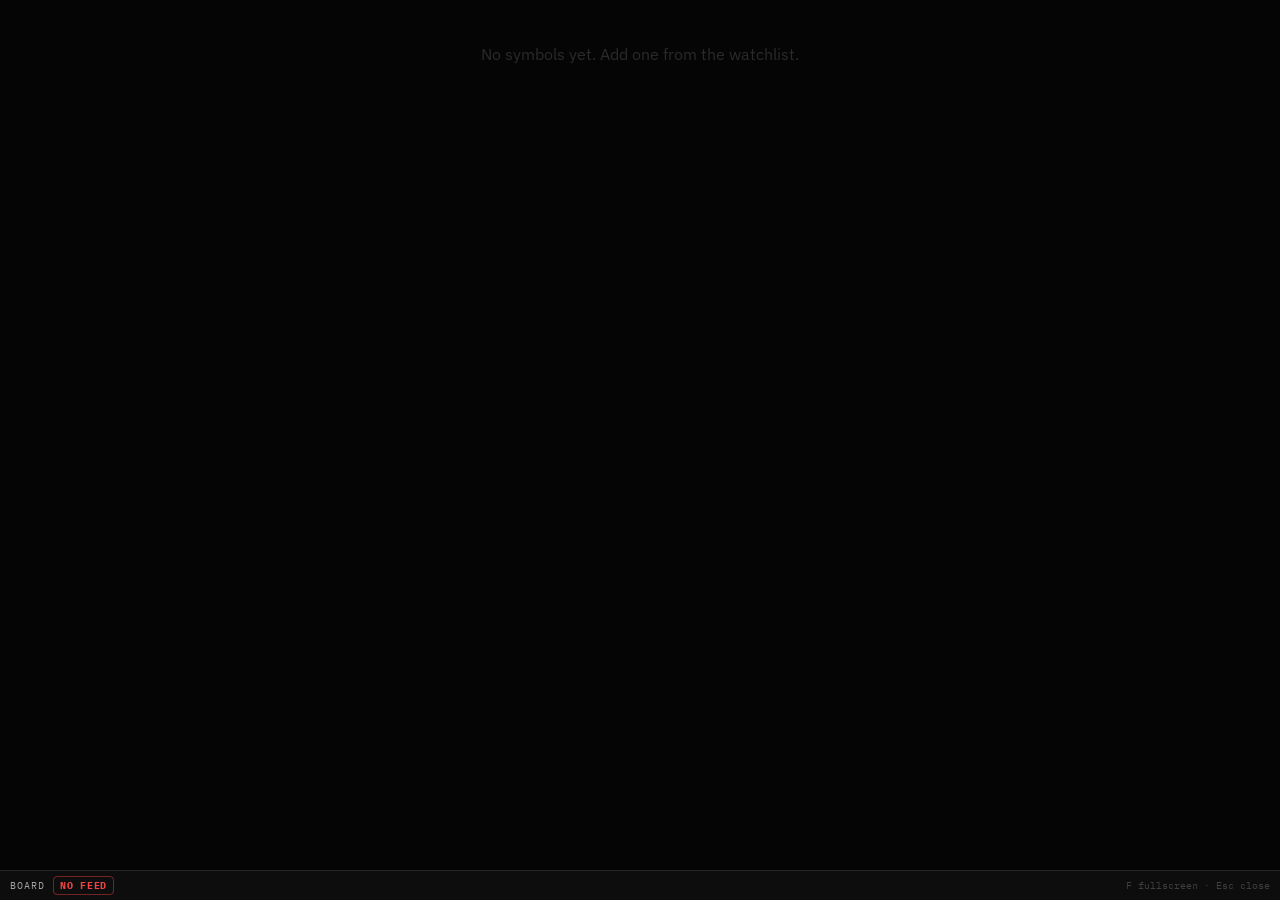
==== commit e4c2b3ad: "Branding: raise sub-floor label text to the 0.6rem type-scale minimum" ====
--- a/popout.html
+++ b/popout.html
@@ -56,7 +56,7 @@
     .po-spacer { flex: 1; }
     .po-hint { white-space: nowrap; opacity: .55; }
     .chip {
-      font-family: var(--mono); font-size: .58rem; font-weight: 700; letter-spacing: .08em;
+      font-family: var(--mono); font-size:.6rem; font-weight: 700; letter-spacing: .08em;
       text-transform: uppercase; white-space: nowrap;
       border: 1px solid var(--border); border-radius: 4px; padding: 2px 6px; color: var(--text-muted);
     }
--- a/css/stocks.css
+++ b/css/stocks.css
@@ -28,7 +28,7 @@
 .seg{display:inline-flex;border:1px solid var(--border);border-radius:5px;overflow:hidden;}
 .seg .seg-btn{border:none;border-radius:0;height:30px;}
 .seg .seg-btn+.seg-btn{border-left:1px solid var(--border);}
-.live-chip{font-family:var(--mono);font-size:.58rem;font-weight:700;letter-spacing:.1em;text-transform:uppercase;
+.live-chip{font-family:var(--mono);font-size:.6rem;font-weight:700;letter-spacing:.1em;text-transform:uppercase;
   color:var(--text-muted);border:1px solid var(--border);border-radius:4px;padding:3px 6px;white-space:nowrap;}
 .live-chip.live{color:var(--ok);border-color:rgba(34,197,94,.4);}
 
@@ -75,7 +75,7 @@
 
 /* ---- stat tile (new branding component) ---- */
 .stat-tile{border:1px solid var(--border);border-radius:6px;background:var(--bg-card);padding:8px 12px;min-width:132px;}
-.stat-tile .st-label{font-family:var(--mono);font-size:.58rem;letter-spacing:.08em;text-transform:uppercase;color:var(--text-muted);}
+.stat-tile .st-label{font-family:var(--mono);font-size:.6rem;letter-spacing:.08em;text-transform:uppercase;color:var(--text-muted);}
 .stat-tile .st-value{font-family:var(--mono);font-size:1.05rem;font-weight:700;margin:2px 0;}
 
 /* ---- workspace ---- */
@@ -123,7 +123,7 @@
   color:var(--text-muted);cursor:pointer;font-size:.7rem;transition:.15s;display:inline-flex;align-items:center;justify-content:center;}
 .icon-mini:hover{border-color:var(--accent);color:var(--accent);}
 .rule-badge{position:absolute;top:-6px;right:-6px;background:var(--accent);color:#050505;font-family:var(--mono);
-  font-size:.5rem;font-weight:700;min-width:13px;height:13px;border-radius:7px;display:flex;align-items:center;justify-content:center;padding:0 3px;}
+  font-size:.6rem;font-weight:700;min-width:13px;height:13px;border-radius:7px;display:flex;align-items:center;justify-content:center;padding:0 3px;}
 .card-price-row{display:flex;align-items:baseline;gap:10px;margin:10px 0 6px;}
 .card-price{font-family:var(--mono);font-size:1.5rem;font-weight:700;}
 
@@ -138,7 +138,7 @@
    One small component for every "the number needs a caveat" case, so a stale
    quote and a closed market never read as the same thing. */
 .card-tags{display:flex;align-items:center;gap:6px;flex-wrap:wrap;margin:0 0 6px;min-height:16px;}
-.tag{font-family:var(--mono);font-size:.55rem;font-weight:600;letter-spacing:.06em;text-transform:uppercase;
+.tag{font-family:var(--mono);font-size:.6rem;font-weight:600;letter-spacing:.06em;text-transform:uppercase;
   border:1px solid var(--border);border-radius:4px;padding:2px 5px;color:var(--text-muted);white-space:nowrap;}
 .tag.basis{border-color:transparent;padding-left:0;text-transform:none;letter-spacing:.02em;}
 /* "no baseline" is an absence, not a warning: dimmer than a stated basis, and
@@ -171,7 +171,7 @@
 .rangebar.empty{opacity:.4;}
 .rb-track{flex:1;position:relative;height:4px;background:var(--border);border-radius:2px;}
 .rb-mark{position:absolute;top:-2px;width:2px;height:8px;background:var(--accent);border-radius:1px;box-shadow:0 0 6px var(--accent-glow);}
-.card-foot{display:flex;justify-content:space-between;margin-top:10px;font-family:var(--mono);font-size:.58rem;color:var(--text-muted);}
+.card-foot{display:flex;justify-content:space-between;margin-top:10px;font-family:var(--mono);font-size:.6rem;color:var(--text-muted);}
 
 /* ---- empty state ---- */
 .empty-state{text-align:center;padding:80px 20px;color:var(--text-sec);}
@@ -298,7 +298,7 @@
 .progress{height:5px;background:var(--border);border-radius:3px;overflow:hidden;margin:5px 0;}
 .progress-bar{height:100%;background:var(--accent);width:0;transition:width .3s;}
 .progress-bar.hot{background:var(--err);}
-.quota-txt{font-family:var(--mono);font-size:.58rem;color:var(--text-muted);}
+.quota-txt{font-family:var(--mono);font-size:.6rem;color:var(--text-muted);}
 .quota-sub{opacity:.75;}
 
 /* ---- rail rows (workspace era) ----
--- a/css/workspace.css
+++ b/css/workspace.css
@@ -137,7 +137,7 @@
 /* The linked symbol, in the header because "which symbol is this widget on" is
    the first question a tiled layout provokes. */
 .wk-w-sym{max-width:110px;flex-shrink:0;}
-.wk-w-link{width:auto;padding:0 5px;font-family:var(--mono);font-size:.55rem;letter-spacing:.06em;text-transform:uppercase;}
+.wk-w-link{width:auto;padding:0 5px;font-family:var(--mono);font-size:.6rem;letter-spacing:.06em;text-transform:uppercase;}
 .wk-w-link.active,.wk-w-link[aria-pressed="true"]{color:var(--accent);border-color:var(--accent-dim);background:var(--accent-faint);}
 .wk-w-x:hover{border-color:var(--err);color:var(--err);background:rgba(239,68,68,.1);}
 .wk-w-head .icon-mini{width:22px;height:22px;flex-shrink:0;}
@@ -303,7 +303,7 @@
 
 .wt-h{position:sticky;top:0;z-index:2;padding:0;background:var(--bg-elev);text-align:left;
   box-shadow:inset 0 -1px 0 var(--border-hi);
-  font-family:var(--mono);font-size:.56rem;font-weight:700;letter-spacing:.07em;text-transform:uppercase;
+  font-family:var(--mono);font-size:.6rem;font-weight:700;letter-spacing:.07em;text-transform:uppercase;
   color:var(--text-muted);white-space:nowrap;}
 /* The sort control is a real button filling the cell, so the whole header is
    clickable without inventing a click target out of a <th>. */
@@ -382,7 +382,7 @@
 /* Toolbar: the row count, the frame's age, and the column chooser. */
 .wt-bar{display:flex;align-items:center;gap:8px;flex-shrink:0;padding:3px 6px;
   border-bottom:1px solid var(--border);background:var(--bg-elev);
-  font-family:var(--mono);font-size:.58rem;color:var(--text-muted);}
+  font-family:var(--mono);font-size:.6rem;color:var(--text-muted);}
 .wt-count{white-space:nowrap;}
 /* The whole board is this far behind. Red, and not hidden behind a tooltip. */
 .wt-frame{color:var(--err);border:1px solid rgba(239,68,68,.45);border-radius:4px;padding:1px 5px;white-space:nowrap;}
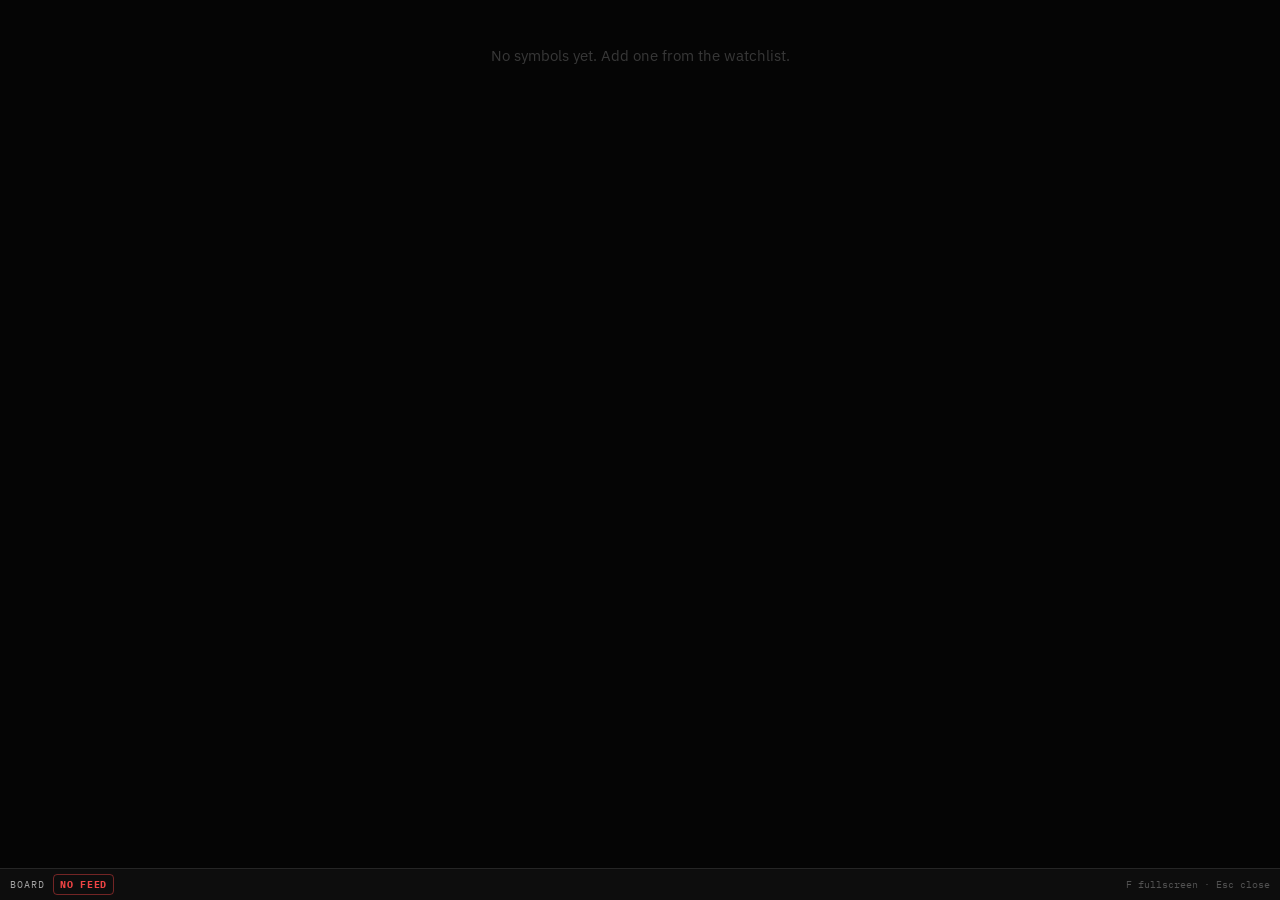
==== commit a5a65dbd: "Adopt the Live data layout with honest freshness states Source badge with stale and error states, an" ====
--- a/popout.html
+++ b/popout.html
@@ -7,11 +7,14 @@
   <title>Panel — Carino Stocks</title>
   <meta name="description" content="Detached display panel for Carino Stocks. Receives quotes from the main window; never fetches." />
   <link rel="stylesheet" href="fonts/carino-fonts.css" />
+  <link rel="stylesheet" href="carino-ui.css" />
   <link rel="stylesheet" href="css/stocks.css" />
   <!-- The panel renders the same widgets the workspace does, so it needs the same
        stylesheet. Loaded before the block below, which re-scales that markup for
        this medium and must therefore win on ties. -->
   <link rel="stylesheet" href="css/workspace.css" />
+  <link rel="stylesheet" href="css/chart.css" />
+  <link rel="stylesheet" href="css/learn.css" />
   <style>
     /* Popout-only styling. It lives here rather than in css/stocks.css because a
        detached panel is a different medium from the app: no navbar, no chrome to
@@ -181,6 +184,9 @@
     .po-widget .stat-tile { min-width: clamp(110px, 18vmin, 200px); padding: 1.2vmin 1.6vmin; }
     .po-widget .stat-tile .st-label { font-size: clamp(.52rem, 1.5vmin, .72rem); }
     .po-widget .stat-tile .st-value { font-size: clamp(1rem, 4.2vmin, 2.4rem); line-height: 1.1; }
+    /* Eight money tiles share a row: a wall-display size would clip their figures. */
+    .po-widget .wg-folio .stat-tile .st-value, .po-widget .wg-income .stat-tile .st-value { font-size: clamp(.9rem, 2.6vmin, 1.5rem); white-space: nowrap; }
+    .po-widget .wg-folio .stat-row { grid-template-columns: repeat(auto-fill, minmax(150px, 1fr)); }
     .po-widget .table-wrap { flex: 1; min-height: 0; overflow: auto; }
     .po-widget table.data { font-size: clamp(.62rem, 1.9vmin, 1rem); }
     .po-widget table.data th, .po-widget table.data td { padding: .8vmin 1.2vmin; }
@@ -257,6 +263,11 @@
     </footer>
   </div>
 
+  <!-- Language: the same resolver and dictionary as the main window, so widget
+       text in a detached panel follows the fleet language. No navbar here, so
+       carino-lang.js only resolves the preference and injects nothing. -->
+  <script src="carino-lang.js" defer></script>
+  <script src="i18n.js" defer></script>
   <script type="module" src="js/popout.js"></script>
 </body>
 </html>
--- a/fonts/carino-fonts.css
+++ b/fonts/carino-fonts.css
@@ -1,4 +1,4 @@
-/* Carino brand fonts — self-hosted (IBM Plex Mono/Sans + Red Hat Display), latin + latin-ext.
+/* Carino brand fonts — self-hosted (IBM Plex Mono/Sans + Red Hat Display), latin + latin-ext + cyrillic.
    Generated from upstream OFL sources; replaces the Google Fonts <link>. */
 /* latin-ext */
 @font-face {
@@ -262,3 +262,107 @@
   src: url(./RedHatDisplay-900-latin.woff2) format('woff2');
   unicode-range: U+0000-00FF, U+0131, U+0152-0153, U+02BB-02BC, U+02C6, U+02DA, U+02DC, U+0304, U+0308, U+0329, U+2000-206F, U+20AC, U+2122, U+2191, U+2193, U+2212, U+2215, U+FEFF, U+FFFD;
 }
+
+/* ---------------------------------------------------------------
+   Cyrillic (Russian). Gated by unicode-range, so visitors reading
+   any other language never download these files.
+   Declared per weight rather than as one variable-weight range:
+   when a family also has discrete-weight latin faces, browsers
+   match a discrete face first and skip a range face entirely.
+   Red Hat Display/Text have no Cyrillic glyphs upstream, so Russian
+   headings fall through the existing stack to IBM Plex Sans.
+   --------------------------------------------------------------- */
+/* cyrillic */
+@font-face {
+  font-family: 'IBM Plex Mono';
+  font-style: normal;
+  font-weight: 400;
+  font-display: swap;
+  src: url(./IBMPlexMono-400-cyrillic.woff2) format('woff2');
+  unicode-range: U+0301, U+0400-045F, U+0490-0491, U+04B0-04B1, U+2116;
+}
+
+/* cyrillic */
+@font-face {
+  font-family: 'IBM Plex Mono';
+  font-style: normal;
+  font-weight: 500;
+  font-display: swap;
+  src: url(./IBMPlexMono-500-cyrillic.woff2) format('woff2');
+  unicode-range: U+0301, U+0400-045F, U+0490-0491, U+04B0-04B1, U+2116;
+}
+
+/* cyrillic */
+@font-face {
+  font-family: 'IBM Plex Mono';
+  font-style: normal;
+  font-weight: 600;
+  font-display: swap;
+  src: url(./IBMPlexMono-600-cyrillic.woff2) format('woff2');
+  unicode-range: U+0301, U+0400-045F, U+0490-0491, U+04B0-04B1, U+2116;
+}
+
+/* cyrillic */
+@font-face {
+  font-family: 'IBM Plex Mono';
+  font-style: normal;
+  font-weight: 700;
+  font-display: swap;
+  src: url(./IBMPlexMono-700-cyrillic.woff2) format('woff2');
+  unicode-range: U+0301, U+0400-045F, U+0490-0491, U+04B0-04B1, U+2116;
+}
+
+/* cyrillic */
+@font-face {
+  font-family: 'IBM Plex Sans';
+  font-style: normal;
+  font-weight: 300;
+  font-stretch: 100%;
+  font-display: swap;
+  src: url(./IBMPlexSans-cyrillic.woff2) format('woff2');
+  unicode-range: U+0301, U+0400-045F, U+0490-0491, U+04B0-04B1, U+2116;
+}
+
+/* cyrillic */
+@font-face {
+  font-family: 'IBM Plex Sans';
+  font-style: normal;
+  font-weight: 400;
+  font-stretch: 100%;
+  font-display: swap;
+  src: url(./IBMPlexSans-cyrillic.woff2) format('woff2');
+  unicode-range: U+0301, U+0400-045F, U+0490-0491, U+04B0-04B1, U+2116;
+}
+
+/* cyrillic */
+@font-face {
+  font-family: 'IBM Plex Sans';
+  font-style: normal;
+  font-weight: 500;
+  font-stretch: 100%;
+  font-display: swap;
+  src: url(./IBMPlexSans-cyrillic.woff2) format('woff2');
+  unicode-range: U+0301, U+0400-045F, U+0490-0491, U+04B0-04B1, U+2116;
+}
+
+/* cyrillic */
+@font-face {
+  font-family: 'IBM Plex Sans';
+  font-style: normal;
+  font-weight: 600;
+  font-stretch: 100%;
+  font-display: swap;
+  src: url(./IBMPlexSans-cyrillic.woff2) format('woff2');
+  unicode-range: U+0301, U+0400-045F, U+0490-0491, U+04B0-04B1, U+2116;
+}
+
+/* cyrillic */
+@font-face {
+  font-family: 'IBM Plex Sans';
+  font-style: normal;
+  font-weight: 700;
+  font-stretch: 100%;
+  font-display: swap;
+  src: url(./IBMPlexSans-cyrillic.woff2) format('woff2');
+  unicode-range: U+0301, U+0400-045F, U+0490-0491, U+04B0-04B1, U+2116;
+}
--- a/carino-ui.css
+++ b/carino-ui.css
@@ -0,0 +1,763 @@
+/* ============================================================
+   carino-ui.css — the shared Carino UI: design tokens, base and every
+   production component. Canonical copy: Branding/carino-ui.css.
+   Carino-Systems/propagate.sh copies it byte-for-byte into each site, the
+   same way it copies carino-navbar.js; a site opts in by linking it BEFORE
+   its own stylesheet. Sites may add new tokens (--kind-*, --cat-*) but never
+   redefine one declared here. Documented at https://branding.carino.systems/
+   ============================================================ */
+    /* ============================================================
+       Carino Branding — the canonical design tokens & components.
+       This file IS the reference: view-source, or use the per-section
+       Copy buttons to lift a snippet into another project.
+       Hosted at branding.carino.systems. Tokens mirror
+       Carino-Systems/index.html :root.
+       ============================================================ */
+    :root {
+      --bg:            #050505;   /* near-black page background        */
+      --bg-elev:       #0d0d0d;   /* elevated surface (inputs, code)   */
+      --bg-card:       #0b0b0b;   /* card / panel background           */
+      --accent:        #eab308;   /* Sharp Gold — the one accent       */
+      --accent-faint:  rgba(234,179,8,0.05);
+      --accent-glow:   rgba(234,179,8,0.15);
+      --accent-dim:    rgba(234,179,8,0.30);
+      --border:        #262626;   /* hairline borders                  */
+      --border-hv:     #eab308;   /* border on hover/focus             */
+      --text:          #ffffff;   /* primary text                      */
+      --text-sec:      #a3a3a3;   /* secondary text                    */
+      --text-muted:    #8a8a8a;   /* muted / labels                    */
+      --ok:            #22c55e;
+      --warn:          #eab308;
+      --err:           #ef4444;
+      --info:          #38bdf8;   /* informational; the fourth toast state, previously a magic number */
+      --stage-grad:    radial-gradient(1200px 520px at 50% -12%, rgba(234,179,8,0.08) 0%, transparent 60%), linear-gradient(180deg,#0b0b0b 0%,#050505 100%);
+      --gold-text:     linear-gradient(130deg,#fef08a 0%,#eab308 50%,#b45309 100%);
+      --sans: 'IBM Plex Sans', system-ui, -apple-system, sans-serif;
+      --mono: 'IBM Plex Mono', ui-monospace, SFMono-Regular, Menlo, monospace;
+      --display: 'Red Hat Display', var(--sans);
+      --radius: 10px;
+      --nav-h: 60px;     /* carino-navbar.js height; it scrolls with the page */
+      /* Breakpoints (media queries cannot read a token, so these are the rule):
+         900px and below, a workspace settings rail becomes a drawer;
+         640px and below, the phone layout. Nothing else. */
+
+      /* ---- type scale ----------------------------------------------
+         Thirteen named steps and nothing in between: size text with a
+         token, never a raw value. --fs-micro is the legibility floor —
+         no UI text below it, ever. Display sizes are fluid (clamp), so
+         heroes never overflow a laptop. Body base stays 15–16px.
+         (Decorative glyphs — watermark numerals, emoji, SVG-canvas
+         labels — may size freely; the scale governs readable text.)
+         px equivalents assume the 16px root. */
+      --fs-micro:   0.6rem;    /*  9.6px  tiny tags, fine print, table meta   */
+      --fs-label:   0.65rem;   /* 10.4px  mono uppercase labels, chips        */
+      --fs-btn:     0.7rem;    /* 11.2px  buttons, tabs, kickers, nav         */
+      --fs-sm:      0.8rem;    /* 12.8px  dense UI text, tables, alerts, code */
+      --fs-mono:    0.85rem;   /* 13.6px  mono data, ledes in mono            */
+      --fs-sec:     0.9rem;    /* 14.4px  secondary prose                     */
+      --fs-body:    1rem;      /* 16px    primary reading text                */
+      --fs-lg:      1.05rem;   /* 16.8px  emphasised body, card titles        */
+      --fs-h3:      1.2rem;    /* 19.2px  card / panel headings               */
+      --fs-h2:      1.5rem;    /* 24px    section headings                    */
+      --fs-h1:      1.9rem;    /* 30.4px  page headings                       */
+      --fs-display: 2.4rem;    /* 38.4px  display text, the wordmark          */
+      --fs-hero:    clamp(2.6rem, 7vw, 4.6rem);  /* landing hero — always fluid */
+    }
+
+    * { box-sizing: border-box; }
+
+    /* Slim scrollbars in every engine — the cross-browser recipe projects copy.
+       ::-webkit-scrollbar covers Chromium + WebKit; Firefox has no pseudo-element,
+       only these two inherited properties, so setting them on :root cascades to
+       every scroll container. Keep both — neither engine reads the other's. */
+    :root { scrollbar-width: thin; scrollbar-color: #3a3a3a transparent; }
+    ::-webkit-scrollbar { width: 8px; height: 8px; }
+    ::-webkit-scrollbar-track { background: transparent; }
+    ::-webkit-scrollbar-thumb { background: #3a3a3a; border-radius: 6px; }
+    ::-webkit-scrollbar-thumb:hover { background: var(--accent-dim); }
+    body {
+      margin: 0; background: var(--bg); color: var(--text);
+      font-family: var(--sans); font-size: 15px; line-height: 1.6;
+      -webkit-font-smoothing: antialiased;
+    }
+    a { color: var(--accent); }
+    /* Components below set display:flex/grid; the hidden attribute still wins. */
+    [hidden] { display: none !important; }
+    code, .mono { font-family: var(--mono); }
+    /* ============ 3. typography ============ */
+    .t-hero { font-family: var(--display); font-weight: 900; font-size: var(--fs-hero); text-transform: uppercase; line-height: 0.95; }
+    .t-display { font-family: var(--display); font-weight: 900; font-size: var(--fs-display); text-transform: uppercase; line-height: 1; }
+    .t-h1 { font-family: var(--display); font-weight: 900; font-size: var(--fs-h1); text-transform: uppercase; }
+    .t-h2 { font-family: var(--display); font-weight: 900; font-size: var(--fs-h2); text-transform: uppercase; }
+    .t-h3 { font-family: var(--display); font-weight: 900; font-size: var(--fs-h3); text-transform: uppercase; }
+    .t-lg { font-family: var(--sans); font-size: var(--fs-lg); font-weight: 700; color: var(--text); }
+    .t-body { font-family: var(--sans); font-size: var(--fs-body); color: var(--text); }
+    .t-sec { font-family: var(--sans); font-size: var(--fs-sec); color: var(--text-sec); }
+    .t-mono { font-family: var(--mono); font-size: var(--fs-mono); color: var(--text); }
+    .t-sm { font-family: var(--sans); font-size: var(--fs-sm); color: var(--text-sec); }
+    .t-btn-sample { font-family: var(--mono); font-size: var(--fs-btn); font-weight: 700; text-transform: uppercase; letter-spacing: 0.06em; color: var(--text-sec); }
+    .t-label { font-family: var(--mono); font-size: var(--fs-label); text-transform: uppercase; letter-spacing: 0.14em; color: var(--text-muted); }
+    .t-micro { font-family: var(--mono); font-size: var(--fs-micro); text-transform: uppercase; letter-spacing: 0.08em; color: var(--text-muted); }
+    .wordmark { font-family: var(--display); font-weight: 900; font-size: var(--fs-display); background: var(--gold-text); -webkit-background-clip: text; background-clip: text; -webkit-text-fill-color: transparent; }
+
+    /* ============ 4. buttons ============ */
+    .btn {
+      display: inline-flex; align-items: center; gap: 8px;
+      font-family: var(--mono); font-size: var(--fs-btn); font-weight: 700;
+      text-transform: uppercase; letter-spacing: 0.06em;
+      padding: 0 16px; height: 38px; border-radius: 6px; cursor: pointer;
+      border: 1px solid var(--border); background: transparent; color: var(--text-sec);
+      transition: 0.18s; text-decoration: none;
+    }
+    .btn:hover { border-color: var(--accent); color: var(--accent); background: var(--accent-faint); }
+    .btn-primary { background: var(--accent); border-color: var(--accent); color: #050505; }
+    .btn-primary:hover { background: #fbbf24; color: #050505; box-shadow: 0 4px 16px var(--accent-glow); }
+    .btn-ghost { border-color: transparent; }
+    .btn-ghost:hover { border-color: var(--border); background: transparent; color: var(--text); }
+    .btn:disabled, .btn.disabled { opacity: 0.35; pointer-events: none; }
+
+    /* toggle / segmented buttons (module & template style) */
+    .toggle-btn {
+      font-family: var(--mono); font-size: var(--fs-btn); text-transform: uppercase; letter-spacing: 0.05em;
+      padding: 8px 14px; border-radius: 4px; cursor: pointer; transition: 0.18s;
+      border: 1px solid var(--border); background: transparent; color: var(--text-sec);
+    }
+    .toggle-btn:hover { border-color: var(--accent); color: var(--accent); background: var(--accent-faint); }
+    .toggle-btn.active { background: var(--accent); border-color: var(--accent); color: #050505; font-weight: 700; }
+
+    /* ============ 5. tabs ============ */
+    .tabbar { display: flex; gap: 4px; border-bottom: 1px solid var(--border); }
+    .tabbtn {
+      font-family: var(--mono); font-size: var(--fs-btn); text-transform: uppercase; letter-spacing: 0.06em;
+      padding: 10px 16px; cursor: pointer; color: var(--text-sec); background: transparent;
+      border: none; border-bottom: 2px solid transparent; margin-bottom: -1px; transition: 0.15s;
+    }
+    .tabbtn:hover { color: var(--text); }
+    .tabbtn.active { color: var(--accent); border-bottom-color: var(--accent); }
+    .tabpane { padding: 18px 2px 2px; color: var(--text-sec); font-size: var(--fs-sec); }
+
+    /* ============ 6. forms ============ */
+    .field { display: flex; flex-direction: column; gap: 6px; min-width: 220px; }
+    .field label { font-family: var(--mono); font-size: var(--fs-micro); text-transform: uppercase; letter-spacing: 0.1em; color: var(--text-muted); }
+    .input, .select, .textarea {
+      background: var(--bg-elev); border: 1px solid var(--border); border-radius: 6px;
+      color: var(--text); font-family: var(--mono); font-size: var(--fs-sm);
+      padding: 9px 11px; width: 100%; transition: 0.15s;
+    }
+    .input:focus, .select:focus, .textarea:focus { outline: none; border-color: var(--accent); box-shadow: 0 0 0 3px var(--accent-faint); }
+    .textarea { resize: vertical; min-height: 84px; line-height: 1.5; }
+    .select option { background: #111; }
+    .check { display: inline-flex; align-items: center; gap: 8px; font-family: var(--mono); font-size: var(--fs-btn); text-transform: uppercase; color: var(--text-sec); cursor: pointer; }
+    .check input { accent-color: var(--accent); width: 15px; height: 15px; }
+    /* switch */
+    .switch { position: relative; width: 42px; height: 22px; flex-shrink: 0; }
+    .switch input { opacity: 0; width: 0; height: 0; }
+    .switch .track { position: absolute; inset: 0; background: var(--bg-elev); border: 1px solid var(--border); border-radius: 999px; transition: 0.2s; }
+    .switch .track::before { content: ""; position: absolute; width: 16px; height: 16px; left: 2px; top: 2px; background: var(--text-muted); border-radius: 50%; transition: 0.2s; }
+    .switch input:checked + .track { background: var(--accent-faint); border-color: var(--accent); }
+    .switch input:checked + .track::before { transform: translateX(20px); background: var(--accent); }
+
+    /* ============ 7. alerts ============ */
+    .alert { border: 1px solid; border-radius: 8px; padding: 12px 14px; font-family: var(--mono); font-size: var(--fs-sm); line-height: 1.5; margin-bottom: 10px; }
+    .alert:last-child { margin-bottom: 0; }
+    .alert.ok   { color: #86efac; background: rgba(34,197,94,0.08);  border-color: rgba(34,197,94,0.5); }
+    .alert.warn { color: #fcd34d; background: rgba(234,179,8,0.08);  border-color: rgba(234,179,8,0.45); }
+    .alert.err  { color: #fca5a5; background: rgba(239,68,68,0.08);  border-color: rgba(239,68,68,0.5); }
+    .alert.info { color: #bae6fd; background: color-mix(in srgb, var(--info) 8%, transparent); border-color: color-mix(in srgb, var(--info) 50%, transparent); }
+    .alert code { background: #1a1a1a; padding: 1px 5px; border-radius: 3px; color: #fde68a; }
+    .alert b { color: #fde68a; }
+
+    /* ============ 8. badges & chips ============ */
+    .chip-tag { font-family: var(--mono); font-size: var(--fs-micro); font-weight: 700; letter-spacing: 0.14em; text-transform: uppercase; color: var(--accent); border: 1px solid var(--border); border-radius: 4px; padding: 3px 6px; text-decoration: none; }
+    /* split-brand: in the navbar the chip is an <a href="./"> (app reload) next
+       to the wordmark's <a href="https://carino.systems/"> (hub) */
+    a.chip-tag { transition: 0.2s; }
+    a.chip-tag:hover { border-color: var(--accent); background: var(--accent-glow); }
+    .chip-tz { font-family: var(--mono); font-size: var(--fs-micro); font-weight: 700; color: #050505; background: var(--accent); padding: 2px 5px; border-radius: 3px; }
+    .pill { font-family: var(--mono); font-size: var(--fs-micro); text-transform: uppercase; letter-spacing: 0.05em; border-radius: 999px; padding: 3px 10px; border: 1px solid; }
+    .pill.ok  { color: var(--ok);  border-color: rgba(34,197,94,0.4);  background: rgba(34,197,94,0.08); }
+    .pill.warn{ color: var(--warn);border-color: rgba(234,179,8,0.4);  background: rgba(234,179,8,0.08); }
+    .pill.err { color: var(--err); border-color: rgba(239,68,68,0.4);  background: rgba(239,68,68,0.08); }
+    .dot { display: inline-flex; align-items: center; gap: 7px; font-family: var(--mono); font-size: var(--fs-btn); color: var(--text-sec); }
+    .dot::before { content: ""; width: 8px; height: 8px; border-radius: 50%; background: var(--accent); box-shadow: 0 0 8px var(--accent); }
+    .dot.live::before { animation: pulse 1.6s infinite; }
+    @keyframes pulse { 0%,100% { opacity: 1; } 50% { opacity: 0.35; } }
+    /* AI Bloat Certified: a two-part seal for the top of a project page. Gold half with the
+       rosette, dark half with the verdict; one gold hairline around both. */
+    .cert-badge { display: inline-flex; align-items: stretch; vertical-align: middle; font-family: var(--mono); font-size: var(--fs-label); font-weight: 700; letter-spacing: 0.12em; text-transform: uppercase; line-height: 1; border: 1px solid var(--accent); border-radius: 5px; overflow: hidden; white-space: nowrap; box-shadow: 0 0 14px var(--accent-glow); }
+    .cert-badge .cert-l { display: inline-flex; align-items: center; gap: 6px; padding: 5px 8px 5px 5px; background: var(--accent); color: #050505; }
+    .cert-badge .cert-r { display: inline-flex; align-items: center; padding: 5px 9px; background: var(--bg-card); color: var(--accent); }
+    .cert-badge .cert-seal { width: 15px; height: 15px; flex: none; }
+    .cert-badge .cert-rosette { fill: #050505; }
+    .cert-badge .cert-check { fill: none; stroke: var(--accent); stroke-width: 1.9; stroke-linecap: round; stroke-linejoin: round; }
+
+    /* ============ 9. cards ============ */
+    .card {
+      display: flex; flex-direction: column; background: var(--bg-card);
+      border: 1px solid var(--border); padding: 22px; border-radius: 12px; transition: 0.22s;
+    }
+    .card:hover { border-color: var(--accent); background: linear-gradient(145deg,#17120a 0%,#0b0b0b 100%); transform: translateY(-4px); box-shadow: 0 14px 28px rgba(0,0,0,0.6), 0 0 22px var(--accent-glow); }
+    .c-title { font-size: var(--fs-lg); font-weight: 700; margin-bottom: 6px; }
+    .c-desc { font-size: var(--fs-mono); color: var(--text-sec); line-height: 1.6; flex: 1; }
+    .c-link { margin-top: 16px; font-family: var(--mono); font-size: var(--fs-btn); text-transform: uppercase; letter-spacing: 0.1em; font-weight: 700; color: var(--accent); }
+    .card-grid { display: grid; grid-template-columns: repeat(auto-fill, minmax(220px,1fr)); gap: 14px; }
+    .panel-header { display: flex; justify-content: space-between; align-items: flex-end; border-bottom: 1px solid var(--border); padding-bottom: 14px; }
+    .panel-title { font-family: var(--display); font-weight: 900; font-size: var(--fs-h1); text-transform: uppercase; letter-spacing: 1px; }
+    .panel-desc { font-family: var(--mono); font-size: var(--fs-sm); color: var(--text-sec); margin-top: 6px; }
+    .panel-num { font-family: var(--display); font-weight: 900; font-size: 3.2rem; line-height: 0.8; color: rgba(234,179,8,0.12); user-select: none; }
+
+    /* ============ 10. dropdown / diagnostics ============ */
+    .diag-wrap { position: relative; display: inline-block; }
+    .diag-toggle {
+      display: inline-flex; align-items: center; gap: 8px; cursor: pointer;
+      background: transparent; border: 1px solid var(--border); color: var(--text-sec);
+      font-family: var(--mono); font-size: var(--fs-btn); text-transform: uppercase; letter-spacing: 0.05em;
+      padding: 8px 12px; border-radius: 6px; transition: 0.18s;
+    }
+    .diag-toggle:hover, .diag-toggle.open { border-color: var(--accent); color: var(--accent); background: var(--accent-faint); }
+    .diag-dropdown {
+      position: absolute; top: calc(100% + 8px); right: 0; width: 260px;
+      background: var(--bg-card); border: 1px solid var(--accent-dim); border-radius: 8px;
+      padding: 14px; box-shadow: 0 18px 40px rgba(0,0,0,0.7); display: none; z-index: 20;
+    }
+    .diag-dropdown.open { display: block; }
+    .diag-section { font-family: var(--mono); font-size: var(--fs-micro); text-transform: uppercase; letter-spacing: 0.1em; color: var(--text-muted); opacity: 0.6; border-bottom: 1px solid var(--border); padding-bottom: 3px; margin: 4px 0 8px; }
+    .diag-row { display: flex; justify-content: space-between; font-family: var(--mono); font-size: var(--fs-btn); margin-bottom: 6px; }
+    .diag-lbl { color: var(--text-muted); text-transform: uppercase; letter-spacing: 0.05em; }
+    .diag-val { color: var(--text); }
+    /* Wrap two short readings in .diag-pair to put them on one line. Each half
+       keeps its natural width, so a long value or translation wraps the pair
+       back into full-width rows instead of truncating. */
+    .diag-pair { display: flex; flex-wrap: wrap; justify-content: space-between; column-gap: 20px; }
+    .diag-pair > .diag-row { flex: 0 1 auto; min-width: max-content; gap: 8px; }
+
+    /* ============ 11. table ============ */
+    table.data { width: 100%; border-collapse: collapse; font-family: var(--mono); font-size: var(--fs-sm); }
+    table.data th { text-align: left; color: var(--text-muted); text-transform: uppercase; letter-spacing: 0.06em; font-size: var(--fs-micro); font-weight: 700; padding: 8px 12px; border-bottom: 1px solid var(--border); }
+    table.data td { padding: 9px 12px; border-bottom: 1px solid var(--border); color: var(--text-sec); }
+    table.data tr:hover td { background: var(--accent-faint); color: var(--text); }
+
+    /* ============ 12. code ============ */
+    pre.code { background: var(--bg-elev); border: 1px solid var(--border); border-radius: 8px; padding: 16px; overflow-x: auto; font-family: var(--mono); font-size: var(--fs-sm); line-height: 1.6; color: #e0e0e0; margin: 0; }
+    pre.code .k { color: var(--accent); }
+    pre.code .c { color: var(--text-muted); }
+
+    /* ============ 13. loading ============ */
+    .spinner { width: 26px; height: 26px; border: 2px solid var(--border); border-top-color: var(--accent); border-radius: 50%; animation: spin 0.8s linear infinite; }
+    @keyframes spin { to { transform: rotate(360deg); } }
+    .progress { width: 260px; height: 6px; background: var(--bg-elev); border: 1px solid var(--border); border-radius: 999px; overflow: hidden; }
+    .progress > span { display: block; height: 100%; width: 62%; background: var(--accent); border-radius: 999px; box-shadow: 0 0 10px var(--accent-glow); }
+    .ekg { width: 180px; height: 44px; }
+    .ekg .trace { fill: none; stroke: var(--accent); stroke-width: 2; stroke-linecap: round; stroke-linejoin: round; filter: drop-shadow(0 0 4px var(--accent-glow)); stroke-dasharray: 320; stroke-dashoffset: 320; animation: ekg 1.8s linear infinite; }
+    @keyframes ekg { to { stroke-dashoffset: -320; } }
+
+
+    /* ============ 15. toast ============ */
+    .toast {
+      position: fixed; top: 76px; right: 20px; z-index: 9999;
+      display: inline-flex; align-items: center; gap: 10px;
+      font-family: var(--mono); font-size: var(--fs-sm); font-weight: 700;
+      padding: 11px 16px; border-radius: 8px; border: 1px solid;
+      box-shadow: 0 10px 30px rgba(0,0,0,0.55);
+      opacity: 0; transform: translateY(-10px); pointer-events: none; transition: 0.2s ease;
+    }
+    .toast.show { opacity: 1; transform: translateY(0); pointer-events: auto; }
+    .toast.ok   { color: #86efac; background: rgba(34,197,94,0.10); border-color: rgba(34,197,94,0.5); }
+    .toast.info { color: #bae6fd; background: color-mix(in srgb, var(--info) 10%, transparent); border-color: color-mix(in srgb, var(--info) 50%, transparent); }
+    .toast.warn { color: #fde68a; background: rgba(234,179,8,0.10); border-color: rgba(234,179,8,0.45); }
+    .toast.err  { color: #fca5a5; background: rgba(239,68,68,0.10); border-color: rgba(239,68,68,0.5); }
+
+    /* ============ 16. navbar action portal ============ */
+    /* carino-navbar.js relocates the real DOM node marked [data-carino-actions]
+       into the navbar's .cn-right (handlers and ids survive) and removes the
+       [data-carino-strip] wrapper. Controls riding in the bar follow this 32px
+       recipe — the compact sibling of .btn. */
+    .cs-btn {
+      display: inline-flex; align-items: center; gap: 6px; height: 32px; padding: 0 12px;
+      font-family: var(--mono); font-size: var(--fs-label); font-weight: 700;
+      text-transform: uppercase; letter-spacing: 0.06em; white-space: nowrap;
+      border: 1px solid var(--border); border-radius: 6px; background: transparent;
+      color: var(--text-sec); cursor: pointer; transition: 0.18s; text-decoration: none;
+    }
+    .cs-btn:hover { border-color: var(--accent); color: var(--accent); background: var(--accent-faint); }
+    .cs-btn:disabled, .cs-btn.disabled { opacity: 0.35; pointer-events: none; }
+    /* a toggle that is on (pause, a chosen view, sound) */
+    .cs-btn[aria-pressed="true"] { border-color: var(--accent); color: var(--accent); background: var(--accent-faint); }
+    /* the one filled control in the bar: a page's main action */
+    .cs-btn.primary { background: var(--accent); border-color: var(--accent); color: #050505; }
+    .cs-btn.primary:hover { background: #fbbf24; color: #050505; box-shadow: 0 4px 16px var(--accent-glow); }
+
+    /* ---- Export menu: every output of a tool behind one navbar button ----
+       <div class="cs-menu">
+         <button class="cs-btn" aria-haspopup="true" aria-expanded="false">Export ▾</button>
+         <div class="cs-menu-panel" role="menu" hidden>
+           <button class="cs-menu-item" role="menuitem">PDF <span class="cs-menu-note">printable</span></button>
+           <div class="cs-menu-div"></div> …
+         </div>
+       </div>
+       carino-ui.js opens and closes it. When the navbar folds the controls
+       into its ⋯ menu, the items show there directly. Reference: Topo. */
+    .cs-menu { position: relative; display: flex; }
+    .cs-caret { font-size: 0.6rem; opacity: 0.7; margin-left: 1px; }
+    .cs-menu-panel {
+      position: absolute; top: calc(100% + 6px); right: 0; z-index: 60; min-width: 210px; padding: 6px;
+      display: flex; flex-direction: column; gap: 1px;
+      background: var(--bg-card); border: 1px solid var(--border); border-radius: 8px; box-shadow: 0 12px 32px rgba(0,0,0,0.55);
+    }
+    .cs-menu-item {
+      display: flex; align-items: center; gap: 8px; width: 100%; padding: 7px 10px; border: none; border-radius: 5px;
+      background: transparent; color: var(--text-sec); font-family: var(--sans); font-size: var(--fs-sm);
+      text-align: left; white-space: nowrap; cursor: pointer; transition: 0.15s; text-decoration: none;
+    }
+    .cs-menu-item:hover, .cs-menu-item:focus-visible { background: var(--accent-faint); color: var(--accent); outline: none; }
+    .cs-menu-item.danger { color: #fca5a5; }
+    .cs-menu-item.danger:hover { background: rgba(239,68,68,0.08); color: var(--err); }
+    .cs-menu-item:disabled { opacity: 0.35; pointer-events: none; }
+    .cs-menu-note { margin-left: auto; padding-left: 14px; font-family: var(--mono); font-size: var(--fs-micro); color: var(--text-muted); }
+    .cs-menu-div { height: 1px; background: var(--border); margin: 4px; }
+    /* On a phone the panel hangs from the screen's right edge, not the
+       button's, so it never runs off the left side. */
+    @media (max-width: 640px) { .cs-menu-panel { position: fixed; top: calc(var(--nav-h) + 6px); right: 12px; } }
+    #carinoNav .cn-more-menu .cs-menu { flex-basis: 100%; }
+    #carinoNav .cn-more-menu .cs-menu > [aria-haspopup] { display: none; }
+    #carinoNav .cn-more-menu .cs-menu-panel, #carinoNav .cn-more-menu .cs-menu-panel[hidden] {
+      display: flex !important; position: static; min-width: 0; padding: 0; border: 0; box-shadow: none; background: transparent;
+    }
+
+    /* ============ 17. dropzone ============ */
+    .dropzone {
+      border: 2px dashed var(--border); border-radius: 10px; padding: 30px 18px;
+      text-align: center; cursor: pointer; background: var(--bg-elev);
+      color: var(--text-sec); font-size: var(--fs-sec); transition: 0.18s;
+    }
+    .dropzone strong { font-family: var(--mono); color: var(--accent); font-weight: 700; }
+    .dropzone:hover, .dropzone.dragover { border-color: var(--accent); background: var(--accent-faint); box-shadow: 0 0 24px var(--accent-glow); }
+    .dropzone.success { border-color: var(--ok); border-style: solid; }
+    .dz-icon { font-size: 1.6rem; margin-bottom: 8px; opacity: 0.8; }
+    .dz-hint { font-family: var(--mono); font-size: var(--fs-label); color: var(--text-muted); margin-top: 6px; text-transform: uppercase; letter-spacing: 0.08em; }
+
+    /* ============ 18. modal & scrim ============ */
+    /* Above the navbar (which sits at 2147483000 to stay over app content),
+       so a tall dialog's head is never hidden under it. */
+    .modal-scrim {
+      position: fixed; inset: 0; z-index: 2147483600; padding: 24px;
+      display: flex; align-items: center; justify-content: center;
+      background: rgba(0,0,0,0.65); -webkit-backdrop-filter: blur(6px); backdrop-filter: blur(6px);
+    }
+    .modal-scrim[hidden] { display: none; }
+    /* .modal on a native <dialog>: closed, it stays closed (.modal sets display). */
+    dialog.modal:not([open]) { display: none; }
+    dialog.modal { padding: 0; color: inherit; }
+    dialog.modal::backdrop { background: rgba(0,0,0,0.65); -webkit-backdrop-filter: blur(6px); backdrop-filter: blur(6px); }
+    .modal {
+      display: flex; flex-direction: column; width: 100%; max-width: 520px;
+      max-height: min(90vh, 640px); overflow: hidden;
+      background: var(--bg-card); border: 1px solid var(--border); border-radius: 14px;
+      box-shadow: 0 30px 80px rgba(0,0,0,0.75);
+    }
+    .modal-head { display: flex; align-items: center; gap: 12px; padding: 16px 18px; border-bottom: 1px solid var(--border); }
+    /* the title (or the block wrapping title + subtitle) takes the row, so ✕ sits at the end */
+    .modal-head > :first-child { flex: 1; min-width: 0; }
+    .modal-title { font-family: var(--display); font-weight: 900; font-size: var(--fs-lg); text-transform: uppercase; letter-spacing: 0.5px; flex: 1; }
+    .modal-sub { font-family: var(--mono); font-size: var(--fs-label); color: var(--text-muted); text-transform: uppercase; letter-spacing: 0.08em; }
+    .modal-x { border: none; background: transparent; color: var(--text-muted); font-size: var(--fs-lg); line-height: 1; cursor: pointer; padding: 4px 8px; border-radius: 6px; transition: 0.15s; }
+    .modal-x:hover { color: var(--accent); background: var(--accent-faint); }
+    .modal-body { padding: 18px; color: var(--text-sec); font-size: var(--fs-sec); overflow-y: auto; }
+    .modal-foot { display: flex; justify-content: flex-end; gap: 10px; padding: 14px 18px; border-top: 1px solid var(--border); }
+
+    /* copy button: the per-section Copy on the reference page and the
+       floating copy on a command block (.copy-btn.term-copy) */
+    .copy-btn {
+      flex-shrink: 0; display: inline-flex; align-items: center; gap: 6px;
+      font-family: var(--mono); font-size: var(--fs-micro); font-weight: 700;
+      text-transform: uppercase; letter-spacing: 0.08em;
+      padding: 7px 11px; border-radius: 6px; cursor: pointer; white-space: nowrap;
+      border: 1px solid var(--border); background: transparent; color: var(--text-sec); transition: 0.18s;
+    }
+    .copy-btn:hover { border-color: var(--accent); color: var(--accent); background: var(--accent-faint); }
+    .copy-btn.done { border-color: var(--ok); color: var(--ok); background: rgba(34,197,94,0.08); }
+    .copy-btn svg { width: 13px; height: 13px; }
+
+    /* ============ 19. command block ============ */
+    .terminal-wrapper { position: relative; }
+    .terminal { background: #000; border: 1px solid var(--border); border-radius: 12px; padding: 1.4rem 1.6rem; overflow-x: auto; }
+    .terminal code { display: block; font-family: var(--mono); font-size: var(--fs-sm); line-height: 1.7; color: var(--ok); white-space: pre; }
+    .terminal .prompt { color: var(--accent); user-select: none; }
+    .term-copy { position: absolute; top: 10px; right: 10px; background: rgba(5,5,5,0.85); }
+
+    /* ============ 21. key caps ============ */
+    .kbd {
+      display: inline-block; font-family: var(--mono); font-size: var(--fs-label); font-weight: 700;
+      color: var(--text-sec); background: var(--bg-elev);
+      border: 1px solid var(--border); border-bottom-width: 2px; border-radius: 4px; padding: 2px 7px;
+    }
+    .kbd.accent { color: var(--accent); border-color: var(--accent-dim); }
+    .kbd-legend { display: flex; flex-wrap: wrap; gap: 16px; align-items: center; font-family: var(--mono); font-size: var(--fs-btn); color: var(--text-muted); }
+    .kbd-legend .lbl { text-transform: uppercase; letter-spacing: 0.06em; }
+
+
+    /* ── Data Viz ──────────────────────────────────────────────────────────
+       Dashboard/monitoring primitives. Gains --ok, losses --err, gold stays the
+       brand/interactive accent. All figures use tabular-nums via .num.
+       Reference: Stocks (stocks.carino.systems). */
+    .num, .amount { font-variant-numeric: tabular-nums; }
+
+    .stat-tile { border: 1px solid var(--border); border-radius: 6px; background: var(--bg-card); padding: 8px 12px; min-width: 132px; }
+    .stat-tile .st-label { font-family: var(--mono); font-size: var(--fs-micro); letter-spacing: 0.08em; text-transform: uppercase; color: var(--text-muted); }
+    .stat-tile .st-value { font-family: var(--mono); font-size: var(--fs-lg); font-weight: 700; margin: 2px 0; }
+
+    /* signed change chip */
+    .delta { display: inline-flex; align-items: center; gap: 3px; font-family: var(--mono); font-size: var(--fs-btn); font-weight: 600; padding: 2px 6px; border-radius: 4px; white-space: nowrap; font-variant-numeric: tabular-nums; }
+    .delta.up { color: var(--ok); background: rgba(34,197,94,0.1); }
+    .delta.down { color: var(--err); background: rgba(239,68,68,0.1); }
+    .delta.flat { color: var(--text-muted); background: var(--border); }
+
+    /* dependency-free SVG sparkline; direction class tints line/area/dot */
+    .spark { width: 100%; height: 40px; display: block; }
+    .spark-line { stroke-width: 1.5; vector-effect: non-scaling-stroke; }
+    .spark-area { fill: currentColor; opacity: 0.08; }
+    .spark.up   .spark-line, .spark.up   .spark-dot { stroke: var(--ok);     fill: var(--ok); }
+    .spark.down .spark-line, .spark.down .spark-dot { stroke: var(--err);    fill: var(--err); }
+    .spark.flat .spark-line, .spark.flat .spark-dot { stroke: var(--accent); fill: var(--accent); }
+    .spark.up .spark-area { color: var(--ok); } .spark.down .spark-area { color: var(--err); } .spark.flat .spark-area { color: var(--accent); }
+    .spark-dot { stroke: none; }
+
+    /* low→high range bar with a current-value marker */
+    .rangebar { display: flex; align-items: center; gap: 8px; font-family: var(--mono); font-size: var(--fs-micro); color: var(--text-muted); font-variant-numeric: tabular-nums; }
+    .rangebar .rb-track { flex: 1; position: relative; height: 4px; background: var(--border); border-radius: 2px; }
+    .rangebar .rb-mark { position: absolute; top: -2px; width: 2px; height: 8px; background: var(--accent); border-radius: 1px; box-shadow: 0 0 6px var(--accent-glow); }
+
+    /* threshold rule row: switch + condition + remove */
+    .rule-row { display: flex; align-items: center; gap: 10px; padding: 8px 10px; border: 1px solid var(--border); border-radius: 5px; }
+    .rule-row .rule-cond { font-family: var(--mono); font-size: var(--fs-btn); color: var(--text-sec); flex: 1; }
+    /* scoped to .rule-row so it doesn't collide with the Forms toggle (§05 .switch/.track) */
+    .rule-row .switch { width: 34px; height: 18px; border-radius: 9px; background: var(--border); border: none; position: relative; cursor: pointer; flex-shrink: 0; transition: 0.15s; }
+    .rule-row .switch::after { content: ""; position: absolute; top: 2px; left: 2px; width: 14px; height: 14px; border-radius: 50%; background: var(--text-muted); transition: 0.15s; }
+    .rule-row .switch.on { background: var(--accent); } .rule-row .switch.on::after { left: 18px; background: #050505; }
+    .icon-mini { width: 24px; height: 24px; border: 1px solid var(--border); border-radius: 5px; background: transparent; color: var(--text-muted); cursor: pointer; font-size: var(--fs-btn); display: inline-flex; align-items: center; justify-content: center; transition: 0.15s; }
+    .icon-mini:hover { border-color: var(--accent); color: var(--accent); }
+
+    /* data-freshness chip (extends .dot.live semantics into a labelled pill) */
+    .live-chip { font-family: var(--mono); font-size: var(--fs-micro); font-weight: 700; letter-spacing: 0.1em; text-transform: uppercase; color: var(--text-muted); border: 1px solid var(--border); border-radius: 4px; padding: 3px 6px; white-space: nowrap; }
+    .live-chip.live { color: var(--ok); border-color: rgba(34,197,94,0.4); }
+
+    /* screenshot-safe privacy blur: toggle body.privacy-on to hide sensitive figures */
+    body.privacy-on .amount { filter: blur(6px); }
+    body.privacy-on .amount:hover { filter: none; }
+
+
+    /* ============ 24. finance / currency ============ */
+    /* Composite cards from Currency (currency.carino.systems); they reuse the
+       Data-Viz .spark micro-chart and .delta chip. Gold/green = the target
+       currency strengthening vs base, red = weakening. */
+    .fx-card { background: var(--bg-elev); border: 1px solid var(--border); border-radius: 7px; padding: 11px 12px; min-width: 200px; }
+    .fx-card .fx-top { display: flex; align-items: center; gap: 7px; }
+    .fx-card .fx-flag { font-size: var(--fs-lg); }
+    .fx-card .fx-pair { font-family: var(--mono); font-size: var(--fs-btn); color: var(--text); font-weight: 600; }
+    .fx-card .fx-name { font-family: var(--mono); font-size: var(--fs-micro); color: var(--text-muted); margin-left: auto; white-space: nowrap; overflow: hidden; text-overflow: ellipsis; }
+    .fx-card .fx-rate { font-family: var(--display); font-weight: 700; font-size: var(--fs-h3); margin: 6px 0 2px; }
+    .fx-card .fx-spark { height: 40px; margin: 4px 0 2px; }
+    .fx-card .fx-foot { display: flex; align-items: center; justify-content: space-between; }
+
+    .movers { display: flex; flex-wrap: wrap; gap: 8px; }
+    .mover { flex: 1 1 auto; min-width: 130px; background: var(--bg-elev); border: 1px solid var(--border); border-radius: 6px; padding: 8px 11px; }
+    .mover .mv-l { font-family: var(--mono); font-size: var(--fs-micro); text-transform: uppercase; letter-spacing: 0.08em; color: var(--text-muted); }
+    .mover .mv-v { font-family: var(--display); font-weight: 700; font-size: var(--fs-sec); margin-top: 2px; display: flex; align-items: baseline; gap: 6px; }
+    .mover .mv-code { color: var(--text); }
+    .mover .mv-pct { font-family: var(--mono); font-size: var(--fs-sm); }
+    .mv-pct.up { color: var(--ok); } .mv-pct.down { color: var(--err); } .mv-pct.flat { color: var(--text-muted); }
+
+    .news-feed { display: grid; grid-template-columns: repeat(auto-fill, minmax(240px, 1fr)); gap: 10px; }
+    .news-item { display: block; background: var(--bg-elev); border: 1px solid var(--border); border-left: 2px solid var(--border); border-radius: 6px; padding: 10px 12px; text-decoration: none; color: var(--text); transition: 0.15s; }
+    .news-item:hover { border-color: var(--accent-dim); border-left-color: var(--accent); }
+    .news-item.pos { border-left-color: var(--ok); } .news-item.neg { border-left-color: var(--err); }
+    .news-item .news-title { font-size: var(--fs-sm); line-height: 1.35; margin: 0 0 6px; }
+    .news-item .news-src { font-family: var(--mono); font-size: var(--fs-micro); color: var(--text-muted); display: flex; gap: 8px; justify-content: space-between; }
+    .news-item .news-tone { font-weight: 600; }
+
+    /* ============ utilities ============ */
+    .gold { color: var(--accent); }
+    /* shown only where the pointer is a finger (help's touch section) */
+    @media (pointer: fine) { .touch-only { display: none !important; } }
+    .sr-only { position: absolute; width: 1px; height: 1px; padding: 0; margin: -1px; overflow: hidden; clip: rect(0 0 0 0); white-space: nowrap; border: 0; }
+    button.chip-tag { background: transparent; cursor: pointer; transition: 0.2s; }
+    button.chip-tag:hover, button.chip-tag:focus-visible { border-color: var(--accent); background: var(--accent-glow); outline: none; }
+    .progress.fluid { width: 100%; }
+
+    /* ============ command block: room for the copy button ============
+       The floating Copy sat on top of the command on phones. Desktop
+       reserves the right edge; a phone gives the button its own band. */
+    .terminal-wrapper:has(.term-copy) .terminal { padding-right: 6.5rem; }
+    /* .band: commands long enough to scroll get the button's own band at
+       every width, so the text never slides under it. */
+    .terminal-wrapper.band:has(.term-copy) .terminal { padding: 3.1rem 1.1rem 1.1rem; }
+    @media (max-width: 640px) {
+      .terminal-wrapper:has(.term-copy) .terminal { padding: 3.1rem 1.1rem 1.1rem; }
+    }
+
+    /* ============ landing hero ============
+       The gold-C hero of every landing page (hub, Product, Reference,
+       Learning overview, a Suite's overview). Reference: dicom.carino.systems.
+       Top-anchored, and every size is `base + --tall × rate`: --tall is the
+       height a screen has beyond 900px, so a short screen keeps exactly the
+       base sizes and a tall one grows continuously, with no breakpoint jump. */
+    .landing-hero {
+      --tall: max(0px, 100vh - 900px);
+      padding: min(72px, calc(clamp(12px, 2.4vh, 46px) + var(--tall) * .07)) 0 clamp(10px, 2vh, 34px);
+      text-align: center;
+      background: radial-gradient(1100px 360px at 50% -12%, rgba(234,179,8,.10), transparent 70%);
+    }
+    .lh-wrap { width: min(1040px, 90%); margin: 0 auto; }
+    .lh-mark {
+      display: flex; flex-direction: column; align-items: center; justify-content: center;
+      gap: min(34px, calc(9px + var(--tall) * .05));
+      margin: 0 auto min(56px, calc(clamp(3px, .7vh, 12px) + var(--tall) * .11));
+    }
+    .lh-mark .mark { display: block; width: auto; height: min(136px, calc(clamp(19px, 3.5vh, 44px) + var(--tall) * .21)); }
+    /* optional decorative motif under the mark (dicom's EKG): aria-hidden,
+       5:1, gone on phones, still under reduced motion */
+    .lh-motif { display: block; width: auto; aspect-ratio: 5 / 1; overflow: visible; height: min(72px, calc(clamp(16px, 3vh, 38px) + var(--tall) * .10)); }
+    .landing-hero h1 {
+      font-family: var(--sans); font-weight: 800; line-height: 1.1; letter-spacing: -.01em; margin: 0 0 min(64px, calc(clamp(8px, 1.5vh, 16px) + var(--tall) * .11));
+      font-size: min(3.6rem, calc(clamp(1.6rem, 3.6vw + .4vh, 2.7rem) + var(--tall) * .035));
+    }
+    .lh-lede {
+      color: #d4d4d4; margin: 0 auto 10px;
+      max-width: min(820px, calc(660px + var(--tall) * .35));
+      font-size: min(1.32rem, calc(clamp(.92rem, .55rem + .5vh, 1.05rem) + var(--tall) * .012));
+    }
+    .lh-lede strong { color: var(--text); }
+    .lh-situations {
+      list-style: none; padding: 0; text-align: left; color: #cfcfcf;
+      max-width: min(720px, calc(600px + var(--tall) * .3));
+      font-size: min(1.08rem, calc(clamp(.86rem, .5rem + .45vh, .98rem) + var(--tall) * .008));
+      margin: 0 auto min(52px, calc(clamp(12px, 2.4vh, 26px) + var(--tall) * .07));
+    }
+    .lh-situations li { padding-left: 1.1em; position: relative; margin: .25em 0; }
+    .lh-situations li::before { content: "›"; color: var(--accent); position: absolute; left: 0; }
+    .lh-stats, .sys-line {
+      font-family: var(--mono); color: var(--text-muted); margin: 0 0 min(28px, calc(clamp(7px, 1.2vh, 14px) + var(--tall) * .035));
+      font-size: min(1rem, calc(.78rem + var(--tall) * .008));
+    }
+    .lh-actions { display: flex; flex-wrap: wrap; justify-content: center; gap: 10px; }
+    @media (max-width: 640px) {
+      .lh-motif { display: none; }
+      .lh-mark .mark { height: clamp(46px, 13vw, 78px); }
+    }
+
+    /* ============ short hero ============
+       A tool's empty state: it sits IN the work pane (never as a band above
+       it) and leaves as soon as there is work. Mark, a two-line claim with
+       the second line gold, a lede of two lines at most, one input target,
+       example chips, then the privacy line. .rail-head is the compact form
+       for tools that always open with content (Desk, Password, Aldis). */
+    .short-hero { display: flex; flex-direction: column; align-items: center; text-align: center; gap: 14px; max-width: 640px; margin: 0 auto; padding: 40px 16px; }
+    .short-hero .mark { width: 48px; height: 48px; display: block; }
+    .short-hero h1 { font-family: var(--sans); font-weight: 800; font-size: var(--fs-h1); line-height: 1.15; letter-spacing: -.01em; margin: 0; }
+    .sh-lede { color: var(--text-sec); font-size: var(--fs-sec); line-height: 1.55; max-width: 52ch; margin: 0; }
+    .sh-input { width: 100%; }
+    .short-hero.rail-head { flex-direction: row; align-items: center; text-align: left; gap: 12px; max-width: none; margin: 0; padding: 0 0 14px; border-bottom: 1px solid var(--border); }
+    .short-hero.rail-head .mark { width: 32px; height: 32px; flex: none; }
+    .short-hero.rail-head h1 { font-size: var(--fs-h3); }
+    .short-hero.rail-head .sh-lede { font-size: var(--fs-sm); }
+
+    /* example chips: the empty state's second door — "Try: …" */
+    .examples { display: flex; flex-wrap: wrap; align-items: center; justify-content: center; gap: 6px; }
+    .examples .ex-label { font-family: var(--mono); font-size: var(--fs-label); text-transform: uppercase; letter-spacing: 0.1em; color: var(--text-muted); margin-right: 2px; }
+
+    /* ============ privacy line ============
+       Required on Tool, Suite, Learning and Product pages. Canonical wording
+       (an i18n key, shared fleet-wide): "Runs in your browser. Nothing you add
+       here is uploaded." Any outside request is named in the same line as a
+       .pl-also clause — the line must be literally true. */
+    /* Block, not flex: a sentence and its .pl-also clause flow as one paragraph. */
+    .privacy-line { display: block; margin: 0; padding-left: 20px; text-indent: -20px; font-family: var(--mono); font-size: var(--fs-label); line-height: 1.55; color: var(--text-muted); text-align: left; }
+    /* Inline with a hanging indent, so the lock stays on the first line
+       whatever padding a page gives the line. */
+    .privacy-line::before {
+      content: ""; display: inline-block; width: 12px; height: 12px; margin-right: 8px; vertical-align: -1px; background: var(--ok);
+      -webkit-mask: url("data:image/svg+xml,%3Csvg xmlns='http://www.w3.org/2000/svg' viewBox='0 0 24 24' fill='none' stroke='black' stroke-width='2.4' stroke-linecap='round' stroke-linejoin='round'%3E%3Crect x='4' y='11' width='16' height='10' rx='2'/%3E%3Cpath d='M8 11V7a4 4 0 0 1 8 0v4'/%3E%3C/svg%3E") center / contain no-repeat;
+              mask: url("data:image/svg+xml,%3Csvg xmlns='http://www.w3.org/2000/svg' viewBox='0 0 24 24' fill='none' stroke='black' stroke-width='2.4' stroke-linecap='round' stroke-linejoin='round'%3E%3Crect x='4' y='11' width='16' height='10' rx='2'/%3E%3Cpath d='M8 11V7a4 4 0 0 1 8 0v4'/%3E%3C/svg%3E") center / contain no-repeat;
+    }
+    .privacy-line .pl-also { color: var(--text-sec); }
+    .short-hero .privacy-line { display: inline-block; text-align: left; }
+
+    /* ============ workspace shell ============
+       Tool chrome: a 340px settings rail on the LEFT, scrolling on its own,
+       beside a fluid pane. At 900px and below the rail becomes a drawer
+       opened by a [data-ws-toggle] button (carino-ui.js wires it). Use .col
+       for tools with three settings or fewer: one centred 900px column. */
+    .ws { display: flex; min-height: calc(100dvh - var(--nav-h)); background: var(--bg); }
+    .ws-rail {
+      width: 340px; flex: none; display: flex; flex-direction: column; gap: 14px; padding: 16px;
+      background: var(--bg-card); border-right: 1px solid var(--border); overflow-y: auto;
+    }
+    .ws-rail-foot { margin-top: auto; padding-top: 12px; border-top: 1px solid var(--border); }
+    .ws-rail .field { min-width: 0; }
+    .ws-pane { flex: 1; min-width: 0; overflow: auto; padding: 20px; }
+    .ws-toggle { display: none; }
+    .ws-scrim { display: none; }
+    .col { width: min(900px, 100%); margin: 0 auto; padding: 24px 16px 48px; display: flex; flex-direction: column; gap: 16px; }
+    @media (max-width: 900px) {
+      .ws-toggle { display: inline-flex; }
+      .ws-rail {
+        position: fixed; top: var(--nav-h); bottom: 0; left: 0; z-index: 1001; width: min(340px, 86vw);
+        transform: translateX(-100%); transition: transform 0.22s ease;
+      }
+      /* the shadow only while open: closed, it would bleed onto the page edge */
+      .ws.drawer-open .ws-rail { transform: none; box-shadow: 0 0 40px rgba(0,0,0,0.6); }
+      .ws.drawer-open .ws-scrim { display: block; position: fixed; inset: var(--nav-h) 0 0 0; z-index: 1000; background: rgba(0,0,0,0.55); }
+      .ws-pane { padding: 16px; }
+      /* .ws-stack: the rail stacks above the pane instead of becoming a
+         drawer — for suites whose files-in sits in the rail (dcm, Media). */
+      .ws.ws-stack { flex-direction: column; min-height: 0; }
+      .ws.ws-stack .ws-rail { position: static; transform: none; width: auto; box-shadow: none; border-right: 0; border-bottom: 1px solid var(--border); overflow: visible; }
+      .ws.ws-stack .ws-pane { overflow: visible; }
+      .ws.ws-stack .ws-toggle { display: none; }
+    }
+    @media (max-width: 900px) and (prefers-reduced-motion: reduce) { .ws-rail { transition: none; } }
+
+    /* ============ slice menu ============
+       A Suite's (and Learning's) module chooser. Overview: full slices that
+       widen on hover. .collapsed (or body.state-module): a 44px bar sticky at
+       the top of the page while a module is open. Phones stack the overview
+       and show the bar as labels only, equal width, scrolling sideways when
+       there are more than four. carino-ui.js has the #module router. */
+    .slice-menu { display: flex; min-height: 200px; border: 1px solid var(--border); border-radius: 10px; overflow: hidden; background: #060606; }
+    .slice-menu .slice {
+      flex: 1; min-width: 0; position: relative; display: flex; flex-direction: column; justify-content: flex-end; gap: 4px;
+      padding: 16px; border: 0; border-right: 1px solid var(--border); background: #060606; color: var(--text);
+      font: inherit; text-align: left; text-decoration: none; cursor: pointer; transition: 0.25s;
+    }
+    .slice-menu .slice:last-child { border-right: none; }
+    .slice-menu .slice::before { content: ""; position: absolute; inset: 0; background: radial-gradient(400px 180px at 50% 120%, var(--accent-glow) 0%, transparent 70%); opacity: 0; transition: 0.25s; pointer-events: none; }
+    .slice-menu .slice:hover, .slice-menu .slice:focus-visible { flex: 1.6; background: #0a0a0a; outline: none; }
+    .slice-menu .slice:hover::before, .slice-menu .slice:focus-visible::before { opacity: 1; }
+    .slice .s-num { font-family: var(--display); font-weight: 900; font-size: 1.8rem; line-height: 1; color: rgba(234,179,8,0.2); }
+    .slice .s-text { font-family: var(--display); font-weight: 900; text-transform: uppercase; font-size: var(--fs-sec); letter-spacing: 0.5px; }
+    .slice .s-blurb { font-size: var(--fs-sm); color: var(--text-sec); line-height: 1.45; }
+    .slice-menu.collapsed, body.state-module .slice-menu {
+      position: sticky; top: 0; z-index: 40; min-height: 0; height: 44px; border-radius: 0; border-width: 0 0 1px;
+    }
+    .slice-menu.collapsed .slice, body.state-module .slice-menu .slice { flex-direction: row; align-items: center; justify-content: center; gap: 10px; padding: 0 12px; }
+    .slice-menu.collapsed .slice:hover, body.state-module .slice-menu .slice:hover { flex: 1; }
+    .slice-menu.collapsed .s-num, body.state-module .slice-menu .s-num { font-size: var(--fs-body); color: rgba(234,179,8,0.35); }
+    .slice-menu.collapsed .s-text, body.state-module .slice-menu .s-text { font-size: var(--fs-btn); white-space: nowrap; overflow: hidden; text-overflow: ellipsis; }
+    .slice-menu.collapsed .s-blurb, body.state-module .slice-menu .s-blurb { display: none; }
+    .slice-menu .slice.active { background: #0a0a0a; box-shadow: inset 0 2px 0 var(--accent); }
+    .slice-menu .slice.active .s-text { color: var(--accent); }
+    @media (max-width: 640px) {
+      .slice-menu:not(.collapsed) { flex-direction: column; }
+      body.state-module .slice-menu { flex-direction: row; }
+      .slice-menu:not(.collapsed) .slice { flex: none; min-height: auto; border-right: none; border-bottom: 1px solid var(--border); }
+      body.state-module .slice-menu .slice { flex: 1 0 auto; min-height: 0; border-bottom: none; border-right: 1px solid var(--border); }
+      .slice-menu.collapsed, body.state-module .slice-menu { overflow-x: auto; scroll-snap-type: x mandatory; scrollbar-width: none; }
+      .slice-menu.collapsed .slice, body.state-module .slice-menu .slice,
+      .slice-menu.collapsed .slice:hover, body.state-module .slice-menu .slice:hover { flex: 1 0 25%; scroll-snap-align: start; padding: 0 8px; }
+      .slice-menu.collapsed .s-num, body.state-module .slice-menu .s-num { display: none; }
+    }
+    @media (prefers-reduced-motion: reduce) { .slice-menu .slice, .slice-menu .slice::before { transition: none; } .slice-menu .slice:hover { flex: 1; } }
+
+    /* ============ filter chips ============
+       A Reference page's first control: a sticky bar of facet chips, one
+       radio group per facet (click again to clear), a Clear chip once any is
+       on and the "N shown" count. One line that scrolls sideways on phones.
+       A search box never comes first; past ~300 entries a Find may follow
+       the chips. Reference: Law. */
+    .fchips {
+      position: sticky; top: 0; z-index: 50; display: flex; flex-wrap: wrap; align-items: center; gap: 7px;
+      padding: 10px 0; background: rgba(5,5,5,0.88); -webkit-backdrop-filter: blur(10px); backdrop-filter: blur(10px);
+      border-bottom: 1px solid var(--border); font-family: var(--mono); font-size: var(--fs-label);
+    }
+    .fchip-lbl { color: var(--text-muted); letter-spacing: 0.08em; text-transform: uppercase; font-size: var(--fs-micro); }
+    .fchip {
+      border: 1px solid var(--border); border-radius: 20px; padding: 4px 10px; background: transparent; color: var(--text-sec);
+      font-family: var(--mono); font-size: var(--fs-label); white-space: nowrap; cursor: pointer; transition: 0.15s;
+    }
+    .fchip:hover, .fchip:focus-visible { border-color: var(--accent); color: var(--accent); outline: none; }
+    .fchip.active, .fchip[aria-pressed="true"] { border-color: var(--accent); color: var(--accent); background: var(--accent-faint); }
+    .fchip.clear { border-style: dashed; }
+    /* a rule, not a "·": on a wrapping bar a glyph ends up orphaned at a line end */
+    .fchip-sep { width: 1px; height: 15px; background: var(--border); margin: 0 2px; flex: none; }
+    .fchips-count { margin-left: auto; color: var(--text-muted); white-space: nowrap; }
+    @media (max-width: 640px) {
+      .fchips { flex-wrap: nowrap; overflow-x: auto; scrollbar-width: none; }
+      .fchips::-webkit-scrollbar { display: none; }
+    }
+
+    /* ============ entry card + source line ============
+       The dense card of a Reference page: left-aligned, no lift on hover,
+       a two-line description, badges, and a source line at its foot. */
+    .card.entry { padding: 14px 16px; gap: 6px; border-radius: 10px; }
+    .card.entry:hover { transform: none; box-shadow: none; background: var(--bg-card); }
+    .e-title { font-weight: 700; font-size: var(--fs-lg); line-height: 1.3; }
+    .e-sub { font-family: var(--mono); font-size: var(--fs-label); color: var(--text-muted); }
+    .e-desc { font-size: var(--fs-sm); color: var(--text-sec); line-height: 1.5; display: -webkit-box; -webkit-line-clamp: 2; line-clamp: 2; -webkit-box-orient: vertical; overflow: hidden; }
+    .e-badges { display: flex; flex-wrap: wrap; gap: 5px; }
+    .card.entry .src-line { margin-top: auto; padding-top: 8px; border-top: 1px solid var(--border); }
+    /* "Source: domain ↗ · checked YYYY-MM" — every entry carries one */
+    .src-line { display: flex; flex-wrap: wrap; align-items: center; gap: 4px 8px; font-family: var(--mono); font-size: var(--fs-label); color: var(--text-muted); }
+    .src-line a { color: var(--text-sec); text-decoration: none; border-bottom: 1px solid var(--border); overflow-wrap: anywhere; }
+    .src-line a:hover { color: var(--accent); border-color: var(--accent); }
+    .src-line .src-date { white-space: nowrap; }
+    .pill.muted { color: var(--text-muted); border-color: var(--border); background: transparent; }
+
+    /* ============ live data: freshness ============
+       .live-chip is the source badge; each state looks different, and none
+       is silent. .fresh is the "Updated 15:49:13" stamp beside it, .is-stale
+       dims a panel still showing its last good copy. */
+    .live-chip.delayed, .live-chip.stale { color: var(--warn); border-color: rgba(234,179,8,0.45); }
+    .live-chip.err { color: var(--err); border-color: rgba(239,68,68,0.5); }
+    .live-chip.paused { color: var(--text-muted); border-style: dashed; }
+    .live-chip.sample { color: var(--info); border-color: color-mix(in srgb, var(--info) 50%, transparent); }
+    .fresh { display: inline-flex; align-items: center; gap: 7px; font-family: var(--mono); font-size: var(--fs-label); color: var(--text-sec); white-space: nowrap; font-variant-numeric: tabular-nums; }
+    .fresh::before { content: ""; width: 7px; height: 7px; border-radius: 50%; background: var(--ok); }
+    .fresh.stale::before { background: var(--warn); }
+    .fresh.err::before { background: var(--err); }
+    .fresh.paused::before { background: var(--text-muted); }
+    .is-stale .num, .is-stale .st-value, .is-stale .spark { opacity: 0.5; }
+    .stale-note { font-family: var(--mono); font-size: var(--fs-label); color: var(--warn); }
+    /* the one-line source footer of a Live page */
+    .data-foot { font-family: var(--mono); font-size: var(--fs-label); color: var(--text-muted); line-height: 1.6; padding: 10px 0; border-top: 1px solid var(--border); }
+
+    /* ============ lab ============
+       Learning's "something you try". Inline form sits in the page at the
+       stage it teaches; the step player walks an algorithm one step at a
+       time (Play · Step · Back · Reset · speed), keyboard Space and ←/→. */
+    .lab { border: 1px solid var(--accent-dim); border-radius: var(--radius); background: var(--bg-card); padding: 18px; display: flex; flex-direction: column; gap: 12px; }
+    .lab-kicker { font-family: var(--mono); font-size: var(--fs-label); text-transform: uppercase; letter-spacing: 0.14em; color: var(--accent); }
+    .lab h3 { font-family: var(--display); font-weight: 900; font-size: var(--fs-h3); text-transform: uppercase; margin: 0; }
+    .lab-blurb { color: var(--text-sec); font-size: var(--fs-sec); margin: 0; }
+    .lab-mount { min-height: 120px; border: 1px solid var(--border); border-radius: 8px; background: var(--bg-elev); padding: 14px; min-width: 0; overflow-x: auto; }
+    .step-player { display: flex; flex-direction: column; gap: 10px; }
+    .sp-controls { display: flex; flex-wrap: wrap; align-items: center; gap: 8px; }
+    .sp-count { margin-left: auto; font-family: var(--mono); font-size: var(--fs-sm); color: var(--text-sec); font-variant-numeric: tabular-nums; }
+    .sp-stage { border: 1px solid var(--border); border-radius: 8px; background: #000; padding: 14px; font-family: var(--mono); font-size: var(--fs-sm); color: var(--text); overflow-x: auto; }
+    .sp-stage .hot { color: var(--accent); }
+    /* overall progress for a course: "12 / 40 steps · 30%" */
+    .progress-pill { display: inline-flex; align-items: center; gap: 10px; font-family: var(--mono); font-size: var(--fs-label); color: var(--text-sec); border: 1px solid var(--border); border-radius: 999px; padding: 5px 12px; font-variant-numeric: tabular-nums; }
+    .progress-pill .progress { width: 90px; height: 5px; }
+
+    /* ============ footer ============
+       Hub, Reference, Learning and Product pages end in one. Links are
+       short and mono; the line below names licence and source honestly. */
+    .site-foot { border-top: 1px solid var(--border); padding: 18px 0 28px; display: flex; flex-direction: column; gap: 8px; font-family: var(--mono); font-size: var(--fs-label); color: var(--text-muted); }
+    .sf-links { display: flex; flex-wrap: wrap; gap: 6px 16px; }
+    .sf-links a { color: var(--text-sec); text-decoration: none; }
+    .sf-links a:hover { color: var(--accent); }
+    .sf-line { line-height: 1.6; }
+
+    /* ============ play stage ============
+       Games and ambient pieces: the body is a column, the navbar on top and
+       the stage taking every remaining pixel (never top:60px offsets). The
+       dock is the optional floating control bar. Help and pause use .modal. */
+    body.play-body { height: 100dvh; display: flex; flex-direction: column; overflow: hidden; }
+    .play-stage { flex: 1; min-height: 0; position: relative; overflow: hidden; background: var(--bg); }
+    .play-stage > canvas { display: block; width: 100%; height: 100%; }
+    .play-dock {
+      position: absolute; left: 50%; bottom: calc(14px + env(safe-area-inset-bottom, 0px)); transform: translateX(-50%); z-index: 20;
+      display: flex; flex-wrap: wrap; justify-content: center; align-items: center; gap: 6px; padding: 6px;
+      background: rgba(5,5,5,0.82); -webkit-backdrop-filter: blur(8px); backdrop-filter: blur(8px);
+      border: 1px solid var(--border); border-radius: 10px; max-width: calc(100% - 16px);
+    }
+    @media (max-width: 640px) { .play-dock { left: 8px; right: 8px; transform: none; } }
--- a/css/stocks.css
+++ b/css/stocks.css
@@ -1,14 +1,8 @@
 /* stocks.css — Carino Stocks. Uses the fleet design tokens (single gold accent
    on near-black; --ok green gains / --err red losses). */
 :root{
-  --bg:#050505; --bg-elev:#0d0d0d; --bg-card:#0b0b0b;
-  --accent:#eab308; --accent-hi:#fbbf24;
-  --accent-faint:rgba(234,179,8,.05); --accent-glow:rgba(234,179,8,.15); --accent-dim:rgba(234,179,8,.3);
-  --border:#262626; --border-hi:#3a3a3a;
-  --text:#fff; --text-sec:#a3a3a3; --text-muted:#666;
-  --ok:#22c55e; --warn:#eab308; --err:#ef4444;
-  --sans:'IBM Plex Sans',system-ui,sans-serif; --mono:'IBM Plex Mono',ui-monospace,monospace; --display:'Red Hat Display',var(--sans);
-  --nav-h:60px;
+  /* Fleet tokens come from carino-ui.css; these two shades are Stocks' own. */
+  --accent-hi:#fbbf24; --border-hi:#3a3a3a;
 }
 *,*::before,*::after{box-sizing:border-box;margin:0;padding:0;}
 body{background:var(--bg);color:var(--text);font-family:var(--sans);min-height:100vh;display:flex;flex-direction:column;}
@@ -18,19 +12,14 @@
 
 /* ---- app controls in navbar ---- */
 .cs-header{display:none;}                 /* relocated into the navbar; hidden as-is */
-.cs-btn{display:inline-flex;align-items:center;justify-content:center;gap:5px;height:32px;min-width:32px;padding:0 9px;
-  background:transparent;border:1px solid var(--border);border-radius:5px;color:var(--text-sec);
-  font-family:var(--mono);font-size:.72rem;cursor:pointer;transition:.15s;white-space:nowrap;}
-.cs-btn:hover{border-color:var(--accent);color:var(--accent);background:var(--accent-faint);}
+/* .cs-btn itself comes from carino-ui.css; Stocks only tightens it for its dense bar. */
+.cs-btn{justify-content:center;gap:5px;min-width:32px;padding:0 9px;}
 .cs-btn.active{border-color:var(--accent);color:var(--accent);background:var(--accent-faint);}
 .cs-btn.danger:hover{border-color:var(--err);color:var(--err);background:rgba(239,68,68,.08);}
 .cs-select{padding:0 6px;} select.cs-select{-webkit-appearance:none;appearance:none;}
 .seg{display:inline-flex;border:1px solid var(--border);border-radius:5px;overflow:hidden;}
 .seg .seg-btn{border:none;border-radius:0;height:30px;}
 .seg .seg-btn+.seg-btn{border-left:1px solid var(--border);}
-.live-chip{font-family:var(--mono);font-size:.6rem;font-weight:700;letter-spacing:.1em;text-transform:uppercase;
-  color:var(--text-muted);border:1px solid var(--border);border-radius:4px;padding:3px 6px;white-space:nowrap;}
-.live-chip.live{color:var(--ok);border-color:rgba(34,197,94,.4);}
 
 /* ---- session chip ----
    Five states plus two modifiers. The dot carries the state colour so the text
@@ -64,7 +53,7 @@
 .hb-text{font-size:.76rem;color:var(--text-sec);line-height:1.5;flex:1;min-width:240px;}
 .hb-text strong{color:var(--accent);}
 .hb-acts{display:flex;gap:8px;}
-.btn-primary.sm{height:30px;padding:0 12px;font-size:.74rem;}
+.btn.btn-primary.sm{height:30px;padding:0 12px;font-size:.74rem;}
 
 /* ---- market strip ---- */
 .market-strip{position:sticky;top:0;z-index:40;display:flex;align-items:center;justify-content:space-between;gap:16px;
@@ -179,9 +168,7 @@
 .empty-actions{display:flex;gap:10px;justify-content:center;margin-top:16px;}
 
 /* ---- buttons ---- */
-.btn-primary{background:var(--accent);color:#050505;border:none;border-radius:5px;height:34px;padding:0 16px;
-  font-family:var(--sans);font-weight:700;font-size:.82rem;cursor:pointer;transition:.15s;}
-.btn-primary:hover{background:var(--accent-hi);}
+.btn.btn-primary{height:34px;}
 
 /* ---- portfolio table ---- */
 .stat-row{display:flex;gap:12px;flex-wrap:wrap;margin-bottom:18px;}
@@ -199,13 +186,16 @@
 
 /* ---- detail drawer ---- */
 .scrim{position:fixed;inset:0;background:rgba(0,0,0,.55);z-index:150;}
-.drawer{position:fixed;top:0;right:0;height:100vh;width:460px;max-width:92vw;background:var(--bg-elev);
+.drawer{position:fixed;top:var(--nav-h);right:0;height:calc(100vh - var(--nav-h));height:calc(100dvh - var(--nav-h));width:760px;max-width:100vw;background:var(--bg-elev);
   border-left:1px solid var(--border-hi);z-index:160;display:flex;flex-direction:column;
   transform:translateX(100%);transition:transform .25s cubic-bezier(.2,.8,.2,1);}
 .drawer.open{transform:translateX(0);}
+/* `display:flex` above would otherwise beat the hidden attribute, leaving a
+   closed drawer's buttons in the tab order off-screen. */
+.drawer[hidden],.scrim[hidden]{display:none;}
 .drawer-head{display:flex;justify-content:space-between;align-items:center;padding:16px 18px;border-bottom:1px solid var(--border);}
 .drawer-title{font-family:var(--display);font-weight:800;font-size:1.1rem;}
-.drawer-body{padding:18px;overflow-y:auto;}
+.drawer-body{padding:18px;overflow-y:auto;flex:1;min-height:0;}
 .kv-grid{display:grid;grid-template-columns:auto 1fr;gap:6px 16px;margin-bottom:18px;}
 .kv-k{font-family:var(--mono);font-size:.62rem;text-transform:uppercase;letter-spacing:.05em;color:var(--text-muted);align-self:center;}
 .kv-v{font-family:var(--mono);font-size:.82rem;text-align:right;}
@@ -249,6 +239,22 @@
 .picker-row{display:flex;gap:10px;align-items:flex-end;} .picker-row .field{flex:1;}
 .disp-acts{display:flex;gap:8px;flex-wrap:wrap;}
 .disp-open{display:flex;flex-direction:column;gap:6px;}
+/* Monitor map: the OS arrangement to scale; click a monitor to target it. */
+.disp-map{position:relative;width:100%;max-height:180px;margin:4px 0 10px;}
+.disp-mon{position:absolute;box-sizing:border-box;border:1px solid var(--border-hi);border-radius:4px;background:var(--bg-elev);
+  color:var(--text-sec);font:inherit;font-size:.68rem;padding:4px 6px;display:flex;flex-direction:column;align-items:flex-start;
+  gap:2px;overflow:hidden;cursor:pointer;margin:0;outline-offset:2px;}
+.disp-mon:hover{border-color:var(--accent-dim);}
+.disp-mon.current{background:var(--accent-faint);}
+.disp-mon.selected{border:2px solid var(--accent);color:var(--text);}
+.disp-mon .dm-n{font-family:var(--display);font-size:1rem;color:var(--text);line-height:1;}
+.disp-mon .dm-r{font-family:var(--mono);}
+.disp-mon .dm-t{color:var(--text-muted);white-space:nowrap;overflow:hidden;text-overflow:ellipsis;max-width:100%;}
+#btnDisplays{position:relative;}
+#btnDisplays[data-count]::after{content:attr(data-count);position:absolute;top:-5px;right:-5px;min-width:14px;height:14px;padding:0 3px;
+  border-radius:7px;background:var(--accent);color:var(--bg);font-size:.6rem;line-height:14px;text-align:center;font-family:var(--mono);}
+.toast.mon-offer{display:flex;flex-wrap:wrap;align-items:center;gap:8px;}
+.toast.mon-offer .mon-offer-t{flex:1 1 100%;}
 .disp-row{display:flex;align-items:center;gap:8px;padding:7px 10px;border:1px solid var(--border);border-radius:5px;font-size:.74rem;}
 .dr-name{font-family:var(--mono);font-weight:700;font-size:.76rem;}
 .dr-where{font-family:var(--mono);font-size:.62rem;color:var(--text-muted);overflow:hidden;text-overflow:ellipsis;white-space:nowrap;}
@@ -258,9 +264,6 @@
 .rule-list{display:flex;flex-direction:column;gap:6px;}
 .rule-row{display:flex;align-items:center;gap:10px;padding:8px 10px;border:1px solid var(--border);border-radius:5px;}
 .rule-cond{font-family:var(--mono);font-size:.72rem;color:var(--text-sec);flex:1;}
-.switch{width:34px;height:18px;border-radius:9px;background:var(--border);border:none;position:relative;cursor:pointer;flex-shrink:0;transition:.15s;}
-.switch::after{content:"";position:absolute;top:2px;left:2px;width:14px;height:14px;border-radius:50%;background:var(--text-muted);transition:.15s;}
-.switch.on{background:var(--accent);} .switch.on::after{left:18px;background:#050505;}
 .log-head{display:flex;align-items:center;gap:8px;margin-top:12px;}
 .log-head .rail-lbl{flex:1;}
 .alert-log{display:flex;flex-direction:column;gap:5px;}
@@ -277,8 +280,7 @@
 .toast.alert{border-left-color:var(--accent);} .toast.err{border-left-color:var(--err);}
 
 /* ---- disclaimers ---- */
-.page-disclaimer{padding:12px 20px;border-top:1px solid var(--border);background:var(--bg-elev);
-  font-size:.62rem;color:var(--text-muted);line-height:1.5;text-align:center;}
+.page-disclaimer{padding:8px 20px;background:var(--bg-elev);text-align:center;}
 
 /* ---- ack gate ---- */
 .ack-gate{position:fixed;inset:0;background:rgba(5,5,5,.92);z-index:400;display:flex;align-items:center;justify-content:center;padding:24px;}
@@ -330,6 +332,35 @@
    controls, the rail, the drawer, the modals, and the shared components
    (.card, .tag, .delta, .stat-tile, table.data) that widgets reuse. */
 
+/* ---- drawer sections (chart, statistics, events, news) ---- */
+.ds-kv{grid-template-columns:repeat(2,auto 1fr);column-gap:18px;}
+.ds-kv .kv-v.pos{color:var(--ok);} .ds-kv .kv-v.neg{color:var(--err);}
+.ds-chart{height:min(56vh,440px);min-height:300px;margin-bottom:18px;}
+.ds-sec{font-family:var(--mono);font-size:.62rem;letter-spacing:.08em;text-transform:uppercase;color:var(--text-muted);
+  margin:16px 0 8px;display:flex;align-items:center;gap:6px;font-weight:600;}
+.ds-box .kv-grid{grid-template-columns:repeat(2,auto 1fr);column-gap:18px;margin-bottom:8px;}
+.ds-box .kv-k{display:flex;align-items:center;gap:4px;}
+.kv-k .learn-help,.ds-sec .learn-help{flex-shrink:0;}
+.rule-badge[hidden]{display:none;}
+
+/* ---- rail extras ---- */
+.info-i{font-family:var(--display);font-style:italic;font-weight:800;font-size:.78rem;line-height:1;}
+/* A select styled like the fleet inputs; the bare control rendered as a white
+   system box on the dark theme. (.cs-btn selects keep their own look.) */
+select.cs-select:not(.cs-btn){background:var(--bg-card);color:var(--text-sec);border:1px solid var(--border);border-radius:5px;
+  padding:0 8px;font-family:var(--mono);cursor:pointer;}
+select.cs-select:not(.cs-btn):hover{border-color:var(--accent-dim);}
+.rail-row{grid-template-columns:1fr auto auto;}
+.rr-info{opacity:.55;flex-shrink:0;}
+.rail-row:hover .rr-info,.rr-info:focus-visible,.rail-row.active .rr-info{opacity:1;}
+.rail-hint{padding:4px 14px 8px;font-size:.6rem;}
+.rail-toggle{display:none;}
+
+/* market strip tiles are buttons: click links, double-click opens details */
+.mkt-tile{text-align:left;color:inherit;font:inherit;cursor:pointer;}
+.mkt-tile:hover{border-color:var(--accent-dim);}
+.mkt-tile:focus-visible{outline:2px solid var(--accent);outline-offset:1px;}
+
 /* ---- responsive ---- */
 @media(max-width:900px){
   /* The grid's own collapse, and handing scrolling back to the page, live in
@@ -338,11 +369,220 @@
   .ws-side{position:fixed;top:var(--nav-h);left:0;bottom:0;z-index:120;transform:translateX(-100%);transition:transform .2s;}
   .ws-side.open{transform:translateX(0);}
   .workspace{display:block;} .ws-main{height:auto;}
+  .ws-side{width:min(320px,88vw);}
+  .ws-side.open{box-shadow:12px 0 40px rgba(0,0,0,.55);}
+  .rail-toggle{display:inline-flex;}
+  /* The app's controls live in the shared navbar; on a narrow screen they
+     scroll sideways inside it instead of widening the whole page. */
+  body #carinoNav .cn-right{flex-shrink:1;min-width:0;overflow-x:auto;overflow-y:hidden;scrollbar-width:none;}
+  body #carinoNav .cn-right::-webkit-scrollbar{display:none;}
+  /* The actions row must keep its natural width inside that scroller; shrunk,
+     its buttons spilled over the language switch and the social links. */
+  body #carinoNav .cn-right > .cn-actions,body #carinoNav .cn-actions > *{flex-shrink:0;}
+  .ds-kv,.ds-box .kv-grid{grid-template-columns:auto 1fr;}
 }
 @media(max-width:560px){
-  .drawer{width:100vw;} .card-price{font-size:1.3rem;}
+  .drawer{width:100vw;}
+  /* One swipeable row of index tiles instead of a wall of them above the board. */
+  .mkt-tiles{flex-wrap:nowrap;overflow-x:auto;width:100%;scrollbar-width:none;}
+  .mkt-tiles .stat-tile{min-width:118px;flex-shrink:0;padding:6px 10px;}
+  .mkt-tiles .stat-tile .st-value{font-size:.9rem;} .card-price{font-size:1.3rem;}
   .rule-add{grid-template-columns:1fr 1fr;}
   .cap-row{grid-template-columns:9px 1fr;} .cap-row .cap-v{grid-column:2;}
   .picker-row{flex-direction:column;align-items:stretch;}
   .hash-banner{padding:10px 14px;}
 }
+
+/* ---- wide dialogs: alerts, transactions, CSV import ----
+   The default modal is a form-sized 460px; these hold tables, so they widen
+   and the body keeps scrolling inside the 88vh frame. */
+.modal.wide{max-width:780px;}
+.modal.wide.xl{max-width:1040px;}
+.modal[hidden]{display:none;}
+/* Table dialogs keep their footer in view: the body scrolls, the foot stays. */
+.modal.wide:not([hidden]){display:flex;flex-direction:column;overflow:hidden;}
+.modal.wide .modal-body{flex:1 1 auto;min-height:0;overflow-y:auto;}
+.modal.wide .modal-head,.modal.wide .modal-foot{flex-shrink:0;}
+
+/* alert form (alerts-ui.js) */
+.al-form{display:flex;flex-direction:column;gap:10px;padding:12px;border:1px solid var(--border);border-radius:8px;background:var(--bg-elev);}
+.al-form.editing{border-color:var(--accent-dim);box-shadow:0 0 0 3px var(--accent-faint);}
+.al-row{display:grid;grid-template-columns:1fr 1.4fr;gap:10px;}
+.al-type-row,.al-val-row{display:flex;align-items:center;gap:6px;}
+.al-type-row .input{flex:1;min-width:0;}
+.al-val-row .input{flex:1;min-width:0;}
+.al-unit{font-family:var(--mono);font-size:.72rem;color:var(--text-muted);min-width:1ch;}
+.al-params{display:flex;gap:10px;flex-wrap:wrap;}
+.al-params[hidden]{display:none;}
+.al-param{flex:1;min-width:120px;}
+.al-preview{font-size:.74rem;color:var(--text-sec);min-height:1.2em;line-height:1.5;}
+.al-preview strong{color:var(--text);font-family:var(--mono);}
+.al-verdict{font-family:var(--mono);font-size:.7rem;}
+.al-preview.hot .al-verdict{color:var(--accent);}
+.al-preview.wait .al-verdict{color:var(--text-muted);}
+.al-more summary,.tx-more summary,.led-realized summary,.imp-map summary{cursor:pointer;font-family:var(--mono);font-size:.66rem;
+  letter-spacing:.05em;text-transform:uppercase;color:var(--text-muted);padding:4px 0;}
+.al-more summary:hover,.tx-more summary:hover,.led-realized summary:hover,.imp-map summary:hover{color:var(--accent);}
+.al-more[open]>*:not(summary),.tx-more[open]>*:not(summary){margin-top:8px;}
+.al-acts{display:flex;align-items:center;gap:8px;}
+.al-acts .warn-note[hidden]{display:none;}
+.rule-group{display:flex;flex-direction:column;gap:4px;}
+.rule-ghead{display:flex;align-items:baseline;gap:10px;padding:2px 2px 0;}
+.rule-row.off{opacity:.62;}
+.rule-row.editing{border-color:var(--accent-dim);}
+.rule-main{flex:1;min-width:0;display:flex;flex-direction:column;gap:3px;}
+.rule-main .rule-cond{flex:none;white-space:normal;}
+.rule-meta{display:flex;align-items:center;gap:6px;flex-wrap:wrap;}
+.rule-note{max-width:26ch;overflow:hidden;text-overflow:ellipsis;white-space:nowrap;}
+.rule-acts{display:inline-flex;gap:4px;flex-shrink:0;}
+.switch:disabled{opacity:.4;cursor:not-allowed;}
+.log-head .cs-select.sm{height:26px;}
+
+/* transactions (ledger-ui.js) */
+.led-filters{display:flex;align-items:center;gap:6px;flex-wrap:wrap;}
+.led-filters .cs-select.sm{height:28px;max-width:160px;}
+.led-date{display:inline-flex;align-items:center;gap:4px;font-family:var(--mono);font-size:.6rem;color:var(--text-muted);text-transform:uppercase;}
+.led-date .input.sm{width:132px;height:28px;}
+.led-wrap{max-height:46vh;overflow:auto;}
+table.data.led-table{font-size:.72rem;}
+table.data.led-table th,table.data.led-table td{padding:5px 8px;}
+table.data.led-table thead th{position:sticky;top:0;z-index:1;}
+.led-type{display:flex;gap:4px;align-items:center;}
+.led-type .tag{font-size:.56rem;}
+.led-t-buy{color:var(--ok);border-color:rgba(34,197,94,.4);}
+.led-t-sell{color:var(--err);border-color:rgba(239,68,68,.45);}
+.led-t-dividend,.led-t-interest{color:var(--accent);border-color:var(--accent-dim);}
+.led-note{max-width:22ch;overflow:hidden;text-overflow:ellipsis;color:var(--text-sec);}
+.led-act{display:flex;gap:4px;justify-content:flex-end;}
+.led-issues{display:flex;flex-direction:column;gap:4px;}
+.led-issues[hidden]{display:none;}
+.led-realized[hidden]{display:none;}
+.led-realized>*:not(summary){margin-top:8px;}
+.tx-f[hidden]{display:none;}
+.tx-type-row{align-items:flex-end;}
+#txHint{min-height:2.6em;}
+
+/* CSV import */
+.imp-drop{display:flex;flex-direction:column;align-items:center;justify-content:center;gap:6px;text-align:center;padding:22px 16px;
+  border:1px dashed var(--border-hi);border-radius:8px;background:var(--bg);cursor:pointer;transition:.15s;}
+.imp-drop:hover,.imp-drop.over,.imp-drop:focus-visible{border-color:var(--accent);background:var(--accent-faint);outline:none;}
+.imp-drop strong{font-size:.86rem;}
+.imp-file{color:var(--accent);}
+.imp-step{display:flex;flex-direction:column;gap:10px;}
+.imp-step[hidden]{display:none;}
+.imp-summary{display:flex;align-items:center;gap:6px;flex-wrap:wrap;font-size:.8rem;}
+.imp-n.ok{color:var(--ok);border-color:rgba(34,197,94,.4);}
+.imp-n.err{color:var(--err);border-color:rgba(239,68,68,.45);}
+.imp-map-grid{display:grid;grid-template-columns:repeat(auto-fill,minmax(150px,1fr));gap:8px;margin-top:8px;}
+.imp-map-grid .input.sm{height:28px;}
+.imp-prev-wrap{max-height:36vh;overflow:auto;}
+.imp-dup td{color:var(--text-muted);}
+.imp-errs,.imp-warn{display:flex;flex-direction:column;gap:2px;max-height:20vh;overflow:auto;}
+.settings-section .field-row{margin-bottom:6px;}
+
+@media(max-width:700px){
+  .al-row{grid-template-columns:1fr;}
+  .led-filters .cs-select.sm{max-width:none;flex:1 1 40%;}
+  .led-date{flex:1 1 45%;} .led-date .input.sm{width:100%;}
+  .modal .field-row{flex-wrap:wrap;} .modal .field-row .field{min-width:130px;}
+  .modal-foot{flex-wrap:wrap;}
+}
+
+/* ---- experience level, onboarding, palette, data panel (integration 3) ----
+   Fleet tokens only. The level button reads as a chip with a label, because the
+   level is state the user should be able to see at a glance. */
+.sr-only{position:absolute;width:1px;height:1px;padding:0;margin:-1px;overflow:hidden;clip:rect(0,0,0,0);white-space:nowrap;border:0;}
+.lvl-btn{gap:6px;}
+.lvl-btn .lvl-ico{color:var(--accent);font-size:.8rem;}
+body[data-level="beginner"] .lvl-btn{border-color:rgba(34,197,94,.4);color:var(--ok);}
+body[data-level="pro"] .lvl-btn{border-color:var(--border-hi);color:var(--text);}
+.cs-btn:focus-visible,.seg-btn:focus-visible,.btn-primary:focus-visible,.sess-chip:focus-visible{outline:2px solid var(--accent);outline-offset:2px;}
+.level-pop{position:fixed;z-index:260;width:min(340px,calc(100vw - 16px));padding:14px;display:flex;flex-direction:column;gap:10px;
+  background:var(--bg-elev);border:1px solid var(--border-hi);border-radius:8px;box-shadow:0 14px 40px rgba(0,0,0,.6);}
+.level-pop[hidden]{display:none;}
+.level-pop-title{font-family:var(--display);font-weight:800;font-size:.95rem;}
+.level-pop-acts{display:flex;gap:8px;flex-wrap:wrap;}
+.learn-levels .seg-btn{min-width:84px;}
+
+/* Onboarding: the second step of the first-run card. */
+.ack-step[hidden]{display:none;}
+.ack-q{font-family:var(--display);font-weight:800;font-size:1.15rem;margin-bottom:14px;}
+.ack-levels{display:flex;flex-direction:column;gap:10px;margin-bottom:14px;text-align:left;}
+.ack-lv{display:flex;flex-direction:column;gap:4px;padding:12px 14px;background:transparent;border:1px solid var(--border-hi);
+  border-radius:8px;color:var(--text);font-family:var(--sans);cursor:pointer;transition:.15s;text-align:left;}
+.ack-lv strong{font-family:var(--display);font-size:.95rem;}
+.ack-lv span{font-size:.78rem;color:var(--text-sec);line-height:1.5;}
+.ack-lv:hover,.ack-lv:focus-visible{border-color:var(--accent);background:var(--accent-faint);outline:none;}
+.ack-lv:focus-visible{box-shadow:0 0 0 2px var(--accent-dim);}
+
+/* Settings: level section and the provider table. */
+.settings-section.first{border-top:none;padding-top:0;}
+.level-layouts{display:flex;align-items:center;gap:8px;flex-wrap:wrap;}
+.prov-wrap{overflow-x:auto;border:1px solid var(--border);border-radius:6px;}
+.prov-tbl{width:100%;border-collapse:collapse;font-size:.72rem;}
+.prov-tbl th,.prov-tbl td{padding:8px 10px;border-bottom:1px solid var(--border);text-align:left;vertical-align:top;}
+.prov-tbl thead th{font-family:var(--mono);font-size:.6rem;letter-spacing:.08em;text-transform:uppercase;color:var(--text-muted);font-weight:600;background:var(--bg-elev);}
+.prov-tbl tbody tr:last-child th,.prov-tbl tbody tr:last-child td{border-bottom:none;}
+.prov-name{min-width:180px;font-weight:400;}
+.prov-name strong{display:block;font-family:var(--display);font-size:.82rem;margin-bottom:3px;}
+.prov-q{display:block;color:var(--text-muted);font-size:.68rem;line-height:1.45;margin-top:2px;}
+.prov-st{font-family:var(--mono);font-size:.64rem;border:1px solid var(--border);border-radius:4px;padding:2px 6px;white-space:nowrap;color:var(--text-sec);}
+.prov-st.ok{color:var(--ok);border-color:rgba(34,197,94,.4);}
+.prov-st.warn{color:var(--accent);border-color:var(--accent-dim);}
+.prov-st.bad{color:var(--err);border-color:rgba(239,68,68,.45);}
+.prov-st.off{color:var(--text-muted);}
+.prov-raw{display:block;margin-top:6px;font-family:var(--mono);font-size:.62rem;color:var(--text-muted);word-break:break-word;}
+.prov-caps{min-width:120px;}
+.prov-cap{display:block;font-family:var(--mono);font-size:.62rem;color:var(--text-muted);line-height:1.6;white-space:nowrap;}
+.prov-cap.on{color:var(--text-sec);}
+.prov-meter{min-width:90px;}
+.prov-meter .progress{margin:2px 0 4px;}
+.prov-n{font-family:var(--mono);font-size:.64rem;color:var(--text-sec);}
+.data-explainer summary{cursor:pointer;font-family:var(--mono);font-size:.72rem;color:var(--accent);margin-bottom:6px;}
+.data-explainer p{margin-top:6px;}
+
+/* Command palette (Ctrl/Cmd+K). A native <dialog>, so focus and Esc are free. */
+.cmdk{width:min(620px,calc(100vw - 24px));max-width:none;margin:12vh auto auto;padding:0;background:var(--bg-card);color:var(--text);
+  border:1px solid var(--border-hi);border-radius:10px;box-shadow:0 24px 70px rgba(0,0,0,.75);}
+.cmdk::backdrop{background:rgba(0,0,0,.55);}
+.cmdk-box{display:flex;flex-direction:column;max-height:min(560px,76vh);}
+.cmdk-q{flex-shrink:0;border:none;border-bottom:1px solid var(--border);border-radius:0;height:auto;min-height:50px;line-height:1.4;font-size:.95rem;padding:14px 16px;background:transparent;width:100%;}
+.cmdk-q:focus{outline:none;box-shadow:none;}
+.cmdk-list{list-style:none;overflow-y:auto;padding:6px;flex:1;min-height:0;}
+.cmdk-group{font-family:var(--mono);font-size:.58rem;letter-spacing:.1em;text-transform:uppercase;color:var(--text-muted);padding:10px 10px 4px;}
+.cmdk-item{display:flex;align-items:center;gap:10px;padding:8px 10px;border-radius:6px;cursor:pointer;font-size:.82rem;}
+.cmdk-item.active{background:var(--accent-faint);box-shadow:inset 2px 0 0 var(--accent);}
+.cmdk-label{flex:1;min-width:0;overflow:hidden;text-overflow:ellipsis;white-space:nowrap;}
+.cmdk-hint,.kbd-keys kbd{font-family:var(--mono);font-size:.62rem;color:var(--text-sec);border:1px solid var(--border-hi);border-bottom-width:2px;
+  border-radius:4px;padding:1px 6px;background:var(--bg-elev);}
+.cmdk-empty{padding:16px;color:var(--text-muted);font-size:.78rem;}
+.cmdk-foot{display:flex;gap:16px;padding:8px 14px;border-top:1px solid var(--border);font-family:var(--mono);font-size:.6rem;color:var(--text-muted);}
+/* Keyboard cheat sheet reuses the learn dialog frame. */
+.learn-dlg.kbd-sheet{height:auto;max-height:calc(100vh - 48px);}
+.kbd-body{padding:14px 18px 18px;overflow:auto;display:grid;grid-template-columns:repeat(auto-fit,minmax(260px,1fr));gap:16px 24px;}
+.kbd-body > .field-note{grid-column:1/-1;}
+.kbd-h{font-family:var(--display);font-weight:800;font-size:.85rem;margin-bottom:6px;}
+.kbd-tbl{width:100%;border-collapse:collapse;font-size:.76rem;}
+.kbd-tbl td{padding:5px 0;border-bottom:1px solid var(--border);color:var(--text-sec);vertical-align:middle;}
+.kbd-keys{width:42%;white-space:nowrap;color:var(--text-muted);}
+
+/* Phones: the shared navbar holds every app control. The least-used ones drop
+   out (each is still in Settings or the palette) so the rest stay reachable. */
+@media(max-width:560px){
+  #intervalSel,#btnDisplays,#btnPalette,.cs-header .seg,#carinoNav .cn-actions .seg{display:none;}
+  .lvl-btn .lvl-ico{display:none;}
+  .ack-card{padding:22px 18px;max-height:calc(100vh - 32px);overflow-y:auto;}
+  .ack-brand{font-size:1.4rem;}
+  /* The provider table becomes one card per provider. */
+  .prov-tbl thead{display:none;}
+  .prov-tbl tr{display:grid;grid-template-columns:1fr 1fr;border-bottom:1px solid var(--border);}
+  .prov-tbl th,.prov-tbl td{padding:6px 8px;border-bottom:none;}
+  .prov-tbl .prov-name{grid-column:1/-1;}
+}
+/* Hidden is hidden, whatever display a button class sets. */
+.cs-btn[hidden],.seg-btn[hidden]{display:none !important;}
+
+/* Motion: every transition in the chrome is decoration, so it goes entirely. */
+@media(prefers-reduced-motion:reduce){
+  *,*::before,*::after{transition-duration:0s !important;animation-duration:0s !important;animation-iteration-count:1 !important;scroll-behavior:auto !important;}
+}
--- a/css/workspace.css
+++ b/css/workspace.css
@@ -141,6 +141,7 @@
 .wk-w-link.active,.wk-w-link[aria-pressed="true"]{color:var(--accent);border-color:var(--accent-dim);background:var(--accent-faint);}
 .wk-w-x:hover{border-color:var(--err);color:var(--err);background:rgba(239,68,68,.1);}
 .wk-w-head .icon-mini{width:22px;height:22px;flex-shrink:0;}
+.wk-w-head .wk-w-link{width:auto;min-width:22px;white-space:nowrap;}
 
 .wk-w-body{flex:1;min-height:0;min-width:0;overflow:auto;padding:8px;
   scrollbar-width:thin;scrollbar-color:var(--border-hi) transparent;}
@@ -151,7 +152,15 @@
    would break its sticky header. */
 .wk-w[data-kind="table"] .wk-w-body{padding:0;overflow:hidden;}
 .wk-w[data-kind="tape"] .wk-w-body{padding:0;overflow:hidden;}
-.wk-w[data-kind="chart"] .wk-w-body{overflow:hidden;}
+.wk-w[data-kind="chart"] .wk-w-body{overflow:hidden;padding:6px;}
+.wk-w[data-kind="compare"] .wk-w-body,.wk-w[data-kind="heatmap"] .wk-w-body{overflow:hidden;}
+/* These widgets fill their frame. As flex children they do so even where the
+   frame has only a min-height (the one-column phone layout), which a
+   percentage height cannot. */
+.wk-w[data-kind="chart"] .wk-w-body,.wk-w[data-kind="compare"] .wk-w-body,.wk-w[data-kind="heatmap"] .wk-w-body,
+.wk-w[data-kind="screener"] .wk-w-body,.wk-w[data-kind="news"] .wk-w-body,.wk-w[data-kind="calendar"] .wk-w-body,
+.wk-w[data-kind="movers"] .wk-w-body{display:flex;flex-direction:column;}
+.wg-chart,.wg-compare,.wg-heat,.wg-screener,.wg-news,.wg-cal,.wg-movers{flex:1 1 auto;min-height:0;}
 
 /* Resize handle: ~14px is about the smallest square that is still a reliable
    pointer target, and the chevron insets so the border radius never clips it. */
@@ -198,12 +207,176 @@
 .wk-w[data-kind="cards"] .card{padding:10px;}
 .wk-w[data-kind="cards"] .card-price{font-size:1.2rem;}
 
-/* chart: .wg-chart is the widget ROOT (a header, the canvas wrap and a note),
-   so the sizing lives on the wrap and the canvas — not on this element. */
-.wg-chart{display:flex;flex-direction:column;gap:6px;height:100%;min-height:0;}
-.wg-chart .chart-wrap{flex:1;min-height:90px;height:auto;}
-.wg-chart .detail-chart{width:100%;height:100%;display:block;}
+/* chart: .wg-chart is the widget ROOT (a header over a chart panel), so the
+   sizing lives on the panel body — not on this element. */
+.wg-chart{display:flex;flex-direction:column;gap:4px;height:100%;min-height:0;}
+.wg-chart .wg-head{align-items:center;}
+.wg-chart .card-tags{margin:0;}
+.wg-chart-body{flex:1;min-height:0;display:flex;}
+.wg-chart-body > .cp-root{flex:1 1 auto;height:auto;min-width:0;}
 .wg-chart .field-note{font-size:.62rem;}
+.wg-details{flex-shrink:0;}
+.wg-privacy .amount-chart .cc-root{filter:blur(8px);}
+.wg-privacy .amount-chart .cc-root:hover{filter:none;}
+
+/* ---- chart panel (chartpanel.js): toolbar + engine, shared with the drawer ---- */
+.cp-root{position:relative;display:flex;flex-direction:column;gap:6px;width:100%;height:100%;min-height:0;}
+.cp-bar{display:flex;align-items:center;gap:4px;flex-wrap:nowrap;overflow-x:auto;overflow-y:hidden;flex-shrink:0;
+  padding-bottom:2px;scrollbar-width:thin;scrollbar-color:var(--border-hi) transparent;}
+/* Wrapping costs a row of height but keeps every tool in sight; a toolbar that
+   scrolls sideways hides the drawing tools from anyone who does not know to look. */
+.cp-drawer .cp-bar,.cp-widget .cp-bar{flex-wrap:wrap;overflow:visible;row-gap:4px;}
+.cp-seg{display:inline-flex;border:1px solid var(--border);border-radius:5px;overflow:hidden;flex-shrink:0;}
+.cp-seg[hidden]{display:none;}
+.cp-btn{all:unset;box-sizing:border-box;display:inline-flex;align-items:center;justify-content:center;height:24px;min-width:24px;
+  padding:0 7px;font-family:var(--mono);font-size:.64rem;color:var(--text-sec);cursor:pointer;white-space:nowrap;flex-shrink:0;
+  border:1px solid var(--border);border-radius:5px;}
+.cp-seg .cp-btn{border:0;border-radius:0;}
+.cp-seg .cp-btn+.cp-btn{border-left:1px solid var(--border);}
+.cp-btn:hover{color:var(--accent);background:var(--accent-faint);}
+.cp-btn.active,.cp-btn[aria-pressed="true"]{color:var(--accent);background:var(--accent-faint);border-color:var(--accent-dim);}
+.cp-seg .cp-btn.active{border-color:var(--border);}
+.cp-btn:focus-visible{outline:2px solid var(--accent);outline-offset:-2px;}
+.cp-btn[hidden]{display:none;}
+.cp-fx{font-style:italic;font-weight:700;}
+.cp-count{font-style:normal;color:var(--accent);}
+.cp-sel{height:24px;padding:0 4px;background:var(--bg);border:1px solid var(--border);border-radius:5px;color:var(--text-sec);
+  font-family:var(--mono);font-size:.64rem;flex-shrink:0;max-width:150px;}
+.cp-sel:focus-visible{outline:2px solid var(--accent);outline-offset:-1px;}
+.cp-cmp{display:inline-flex;align-items:center;gap:4px;flex-shrink:0;}
+.cp-cmp[hidden]{display:none;}
+.cp-cmp-in{width:84px;height:24px;padding:0 6px;background:var(--bg);border:1px solid var(--border);border-radius:5px;
+  color:var(--text);font-family:var(--mono);font-size:.64rem;text-transform:uppercase;outline:none;}
+.cp-cmp-in:focus{border-color:var(--accent);}
+.cp-cmp-in::placeholder{text-transform:none;color:var(--text-muted);}
+.cp-cmp-chips,.wg-chips{display:inline-flex;gap:4px;flex-wrap:wrap;}
+.cp-chip{display:inline-flex;align-items:center;gap:3px;height:22px;padding:0 3px 0 7px;border:1px solid var(--border-hi);
+  border-radius:11px;font-family:var(--mono);font-size:.62rem;color:var(--text-sec);white-space:nowrap;}
+.cp-chip-x{all:unset;cursor:pointer;width:16px;height:16px;display:inline-flex;align-items:center;justify-content:center;
+  border-radius:50%;font-size:.58rem;color:var(--text-muted);}
+.cp-chip-x:hover{color:var(--err);background:var(--border);}
+.cp-more{white-space:nowrap;font-size:.6rem;cursor:help;}
+.cp-more[hidden]{display:none;}
+.cp-chart{flex:1;min-height:140px;border:1px solid var(--border);border-radius:6px;overflow:hidden;position:relative;}
+.cp-note{flex-shrink:0;font-size:.62rem;color:var(--warn);}
+.cp-note[hidden]{display:none;}
+.cp-pop{position:absolute;z-index:20;top:30px;left:0;width:min(420px,100%);max-height:min(70%,420px);overflow:auto;
+  padding:10px;background:var(--bg-elev);border:1px solid var(--border-hi);border-radius:8px;
+  box-shadow:0 14px 36px rgba(0,0,0,.5);display:flex;flex-direction:column;gap:8px;}
+.cp-pop[hidden]{display:none;}
+.cp-pop-head{display:flex;align-items:center;gap:8px;font-family:var(--mono);font-size:.7rem;}
+.cp-ind{display:flex;align-items:center;gap:6px;flex-wrap:wrap;padding:6px 0;border-top:1px solid var(--border);}
+.cp-ind-name{font-family:var(--mono);font-size:.68rem;color:var(--text);}
+.cp-ind-params{display:inline-flex;gap:6px;flex-wrap:wrap;flex:1;justify-content:flex-end;}
+.cp-param{display:inline-flex;align-items:center;gap:3px;font-family:var(--mono);font-size:.58rem;color:var(--text-muted);}
+.cp-num{width:52px;height:22px;padding:0 4px;background:var(--bg);border:1px solid var(--border);border-radius:4px;
+  color:var(--text);font-family:var(--mono);font-size:.64rem;}
+.cp-add{max-width:none;width:100%;height:28px;}
+.cp-presets{display:flex;align-items:center;gap:4px;flex-wrap:wrap;}
+.cp-edu{font-size:.6rem;}
+
+/* ---- shared bits for the market widgets ---- */
+.wg-bar{display:flex;align-items:center;gap:6px;flex-wrap:wrap;flex-shrink:0;margin-bottom:6px;}
+.wg-bar .seg-btn.sm{height:24px;font-size:.62rem;padding:0 8px;}
+.wg-edu{font-size:.58rem;margin-top:4px;flex-shrink:0;}
+.wg-prog{font-size:.62rem;}
+.input.sm{height:26px;font-size:.7rem;padding:0 6px;}
+
+/* screener */
+.wg-screener{display:flex;flex-direction:column;height:100%;min-height:0;}
+.wg-filters{display:flex;align-items:center;gap:6px;flex-wrap:wrap;margin-bottom:6px;flex-shrink:0;}
+.wg-builder{display:inline-flex;gap:4px;align-items:center;flex-wrap:wrap;}
+.wg-builder[hidden]{display:none;}
+.wg-fval{width:80px;}
+.wg-scan-wrap{flex:1;min-height:0;overflow:auto;}
+.wg-scan{font-size:.72rem;}
+.wg-scan th,.wg-scan td{white-space:nowrap;padding:5px 8px;}
+.wg-scan thead th{position:sticky;top:0;background:var(--bg-card);z-index:1;}
+.wg-scan thead th .wt-hbtn{all:unset;cursor:pointer;font:inherit;}
+.wg-scan thead th[aria-sort="ascending"] .wt-hbtn::after{content:' ▲';color:var(--accent);}
+.wg-scan thead th[aria-sort="descending"] .wt-hbtn::after{content:' ▼';color:var(--accent);}
+.wg-scan thead th .learn-help{margin-left:3px;}
+.wg-scan td.hot{color:var(--err);} .wg-scan td.cold{color:var(--ok);}
+.wg-scan td.trend-up{color:var(--ok);} .wg-scan td.trend-down{color:var(--err);} .wg-scan td.trend-mixed{color:var(--text-muted);}
+.wg-scan-foot{font-size:.6rem;margin-top:4px;flex-shrink:0;}
+
+/* heatmap */
+.wg-heat{display:flex;flex-direction:column;height:100%;min-height:0;}
+.wg-heat-area{position:relative;flex:1;min-height:80px;overflow:hidden;border-radius:6px;background:var(--bg);}
+.wg-heat-group{position:absolute;border:1px solid var(--border);border-radius:3px;pointer-events:none;}
+.wg-heat-gname{position:absolute;left:4px;top:1px;font-family:var(--mono);font-size:.54rem;letter-spacing:.06em;
+  text-transform:uppercase;color:var(--text-muted);white-space:nowrap;overflow:hidden;max-width:calc(100% - 8px);}
+.wg-heat-tile{all:unset;box-sizing:border-box;position:absolute;display:flex;flex-direction:column;align-items:center;
+  justify-content:center;gap:1px;overflow:hidden;cursor:pointer;border-radius:2px;color:var(--text);text-align:center;}
+.wg-heat-tile:hover{outline:1px solid var(--accent);z-index:1;}
+.wg-heat-tile:focus-visible{outline:2px solid var(--accent);z-index:1;}
+.wg-heat-sym{font-family:var(--mono);font-weight:700;font-size:.68rem;}
+.wg-heat-pct{font-family:var(--mono);font-size:.6rem;opacity:.9;font-variant-numeric:tabular-nums;}
+.wg-heat-legend{display:inline-flex;gap:1px;margin-left:auto;}
+.wg-heat-key{font-family:var(--mono);font-size:.52rem;padding:2px 5px;color:var(--text);}
+.wg-heat .field-note{font-size:.6rem;margin-top:4px;}
+
+/* movers */
+.wg-movers{display:flex;flex-direction:column;height:100%;min-height:0;}
+.wg-mv-list{flex:1;min-height:0;overflow:auto;display:flex;flex-direction:column;gap:2px;}
+.wg-mv-row{display:grid;grid-template-columns:minmax(52px,auto) 1fr 70px 70px;align-items:center;gap:8px;padding:3px 2px;}
+.wg-mv-sym{font-family:var(--mono);font-weight:700;font-size:.74rem;}
+.wg-mv-track{height:8px;background:var(--bg);border-radius:4px;overflow:hidden;}
+.wg-mv-fill{display:block;height:100%;border-radius:4px;}
+.wg-mv-fill.up{background:var(--ok);} .wg-mv-fill.down{background:var(--err);} .wg-mv-fill.act{background:var(--accent);}
+.wg-mv-val,.wg-mv-vol{font-family:var(--mono);font-size:.68rem;text-align:right;}
+.wg-mv-val.pos{color:var(--ok);} .wg-mv-val.neg{color:var(--err);}
+.wg-mv-vol{color:var(--text-muted);}
+.wg-movers .field-note{font-size:.6rem;margin-top:4px;}
+
+/* compare */
+.wg-compare{display:flex;flex-direction:column;height:100%;min-height:0;gap:4px;}
+.wg-cmp-chart{flex:1;min-height:120px;border:1px solid var(--border);border-radius:6px;overflow:hidden;position:relative;}
+.wg-compare .table-wrap{flex-shrink:0;max-height:40%;overflow:auto;}
+.wg-cmp-table{font-size:.7rem;}
+.wg-cmp-table th,.wg-cmp-table td{padding:4px 8px;}
+.wg-cmp-sw{display:inline-block;width:10px;height:3px;border-radius:2px;margin-right:6px;vertical-align:middle;background:var(--accent);}
+.cmp-c0{--cmp:var(--accent);} .cmp-c1{--cmp:#60a5fa;} .cmp-c2{--cmp:#c084fc;} .cmp-c3{--cmp:#f472b6;} .cmp-c4{--cmp:#2dd4bf;} .cmp-c5{--cmp:#fb923c;}
+.wg-cmp-sw[class*="cmp-c"]{background:var(--cmp);}
+.cp-chip[class*="cmp-c"]{border-color:var(--cmp);}
+.wg-compare .field-note{font-size:.6rem;}
+.cp-chip-sym{font-family:var(--mono);font-size:.62rem;}
+
+/* news */
+.wg-news{display:flex;flex-direction:column;height:100%;min-height:0;}
+.wg-news-list{flex:1;min-height:0;overflow:auto;display:flex;flex-direction:column;}
+.wg-news-item{padding:7px 2px;border-bottom:1px solid var(--border);}
+.wg-news-item:last-child{border-bottom:0;}
+.wg-news-meta{display:flex;gap:8px;align-items:baseline;font-family:var(--mono);font-size:.58rem;color:var(--text-muted);}
+.wg-news-sym{font-weight:700;color:var(--accent);font-family:var(--mono);font-size:.6rem;}
+.wg-news-head{display:block;margin-top:2px;font-size:.78rem;line-height:1.35;color:var(--text);text-decoration:none;}
+a.wg-news-head:hover{color:var(--accent);text-decoration:underline;}
+.wg-news-sum{font-size:.68rem;color:var(--text-sec);margin-top:3px;line-height:1.45;
+  display:-webkit-box;-webkit-line-clamp:2;-webkit-box-orient:vertical;overflow:hidden;}
+
+/* calendar */
+.wg-cal{display:flex;flex-direction:column;height:100%;min-height:0;}
+.wg-cal-list{flex:1;min-height:0;overflow:auto;}
+.wg-cal-date{font-family:var(--mono);font-size:.6rem;letter-spacing:.08em;text-transform:uppercase;color:var(--text-muted);
+  margin:8px 0 3px;padding-bottom:2px;border-bottom:1px solid var(--border);}
+.wg-cal-date:first-child{margin-top:0;}
+.wg-cal-row{display:flex;align-items:center;gap:8px;padding:3px 0;font-size:.72rem;}
+.wg-cal-sym{font-family:var(--mono);font-weight:700;min-width:52px;}
+.wg-cal-txt{color:var(--text-sec);font-size:.68rem;}
+.wg-cal-kind{min-width:66px;text-align:center;}
+.wg-cal-kind.earnings{color:var(--accent);border-color:var(--accent-dim);}
+.wg-cal-kind.dividend{color:var(--ok);border-color:rgba(34,197,94,.4);}
+
+/* fundamentals */
+.wg-fund{display:flex;flex-direction:column;gap:8px;}
+.wg-fund .kv-grid{margin-bottom:4px;}
+.wg-fund .kv-k{display:flex;align-items:center;gap:4px;}
+.wg-fund .field-note{font-size:.6rem;}
+
+/* quote: the explicit details button sits in the corner */
+.wg-quote{position:relative;}
+.wg-quote-details{position:absolute;top:0;right:0;}
+.wg-quote-details[hidden],.wg-details[hidden]{display:none;}
 /* The chart's own header row. Not the frame header — that is .wk-w-head. */
 .wg-head{display:flex;align-items:baseline;gap:8px;flex-wrap:wrap;flex-shrink:0;}
 .wg-sym{font-family:var(--mono);font-weight:700;font-size:.82rem;color:var(--text-sec);}
@@ -440,7 +613,13 @@
   .wk-w-head{cursor:default;}
   .wk-w-size{display:none;}
   .wk-tab{max-width:150px;}
-  .wt-c-name{display:none;}
+  /* The header cell and the <col> go with the body cells, or every column
+     after Symbol sits under the wrong heading in a fixed-layout table. */
+  .wt-c-name,.wt-h[data-col="name"],col.wt-col-name{display:none;}
+  /* Collapsed to one column, a chart or a scan needs real height to be usable. */
+  .wk-w[data-kind="chart"],.wk-w[data-kind="compare"]{min-height:440px;}
+  .wk-w[data-kind="screener"],.wk-w[data-kind="heatmap"],.wk-w[data-kind="news"],.wk-w[data-kind="calendar"],
+  .wk-w[data-kind="movers"],.wk-w[data-kind="fundamentals"]{min-height:340px;}
 }
 @media(max-width:560px){
   .wk-bar{padding:0 6px;}
@@ -458,3 +637,171 @@
 @media(prefers-reduced-motion:reduce){
   .wk-tab-btn,.wk-w,.wk-w-size,.wk-tab-x,.wk-tab-add,.wt-hbtn,.wt-table tbody tr{transition:none;}
 }
+
+/* ---- money widgets (widgets-portfolio.js) ---- */
+.wk-w[data-kind="performance"] .wk-w-body{display:flex;flex-direction:column;}
+.wg-perf{flex:1 1 auto;min-height:0;display:flex;flex-direction:column;gap:4px;}
+.wg-inline{display:inline-flex;align-items:center;gap:4px;}
+.wg-bar [hidden],.wg-folio-empty [hidden],.wg-calc-pane [hidden]{display:none;}
+.wg-inline[hidden]{display:none;}
+.wg-bar .cs-select.sm{height:24px;font-size:.62rem;max-width:130px;}
+.wg-bar .cs-btn.sm{height:24px;font-size:.62rem;padding:0 8px;}
+.wg-folio .stat-row{margin-bottom:0;display:grid;grid-template-columns:repeat(auto-fill,minmax(118px,1fr));gap:6px;}
+.wg-folio .stat-row .stat-tile{min-width:0;}
+.stat-tile .delta[hidden]{display:none;}
+.wg-folio .stat-tile .st-label{display:flex;align-items:center;gap:3px;}
+.wg-folio .stat-tile[hidden]{display:none;}
+.wg-folio-notes{display:flex;flex-direction:column;gap:2px;flex-shrink:0;}
+.wg-folio-notes .field-note{font-size:.62rem;}
+.wg-folio-notes .field-note[hidden]{display:none;}
+.wg-folio-wrap[hidden],.wg-folio .stat-row[hidden]{display:none;}
+.wg-folio table.data th .learn-help{margin-left:3px;}
+.wg-acct-tag{margin-left:6px;font-size:.52rem;color:var(--text-muted);}
+.wg-acct-tag[hidden]{display:none;}
+.wg-folio td.sym .tag.stale{margin-left:6px;}
+.wg-cash-row td{color:var(--text-sec);font-style:italic;}
+.wg-folio-empty{display:flex;flex-direction:column;align-items:flex-start;gap:8px;padding:8px 2px;}
+.wg-folio-empty[hidden]{display:none;}
+.wg-folio-empty .empty-cell{padding:0;text-align:left;}
+
+/* allocation */
+.wg-alloc{display:flex;flex-direction:column;gap:6px;min-height:0;}
+.wg-chk{font-size:.66rem;gap:5px;}
+.wg-alloc-body{display:flex;gap:12px;align-items:flex-start;flex-wrap:wrap;}
+.wg-donut{position:relative;width:132px;height:132px;flex-shrink:0;}
+.wg-donut svg{width:100%;height:100%;display:block;}
+.wg-donut-ring{stroke:var(--border);}
+.wg-slice{stroke:var(--bg-card);stroke-width:.8;}
+.wg-donut-c{position:absolute;inset:0;display:flex;flex-direction:column;align-items:center;justify-content:center;pointer-events:none;text-align:center;}
+.wg-donut-v{font-family:var(--mono);font-size:.74rem;font-weight:700;}
+.wg-donut-l{font-family:var(--mono);font-size:.52rem;color:var(--text-muted);text-transform:uppercase;letter-spacing:.06em;max-width:70px;}
+.wg-alloc-wrap{flex:1 1 300px;min-width:0;overflow:auto;}
+table.data.wg-alloc-table,table.data.wg-inc-table,table.data.wg-folio-table{font-size:.7rem;}
+table.data.wg-alloc-table th,table.data.wg-alloc-table td,table.data.wg-inc-table th,table.data.wg-inc-table td,
+table.data.wg-folio-table th,table.data.wg-folio-table td{padding:4px 8px;}
+table.data.wg-folio-table thead th,table.data.wg-alloc-table thead th{position:sticky;top:0;z-index:1;}
+.wg-sw{display:inline-block;width:9px;height:9px;border-radius:2px;margin-right:6px;vertical-align:middle;background:var(--al);}
+.al-c0{--al:var(--accent);} .al-c1{--al:#60a5fa;} .al-c2{--al:#c084fc;} .al-c3{--al:#f472b6;} .al-c4{--al:#2dd4bf;} .al-c5{--al:#fb923c;}
+.al-other{--al:var(--text-muted);} .al-cash{--al:var(--border-hi);}
+.al-dim{opacity:.55;}
+.wg-slice{fill:var(--al);}
+.wg-target{width:62px;height:24px;text-align:right;font-family:var(--mono);}
+.wg-drift-out{color:var(--accent);font-weight:700;}
+.wg-alloc .field-note,.wg-income .field-note,.wg-calc .field-note{font-size:.62rem;}
+.wg-alloc .warn-note[hidden]{display:none;}
+
+/* performance */
+.wg-perf-chart{min-height:150px;}
+.wg-bench{width:72px;text-transform:uppercase;}
+.wg-rf{width:56px;}
+.wg-perf-kv{grid-template-columns:repeat(auto-fill,minmax(150px,auto 1fr));grid-template-columns:auto 1fr auto 1fr;gap:3px 12px;margin:0;font-size:.7rem;flex-shrink:0;}
+.wg-perf-kv .kv-k{display:flex;align-items:center;gap:3px;color:var(--text-muted);font-size:.66rem;}
+.wg-perf-kv .kv-v{font-family:var(--mono);}
+.wg-perf-kv [hidden]{display:none;}
+.wg-perf-kv .pos{color:var(--ok);} .wg-perf-kv .neg{color:var(--err);}
+.wg-perf .field-note{font-size:.6rem;}
+
+/* income */
+.wg-income{display:flex;flex-direction:column;gap:8px;}
+.wg-income .stat-row{margin-bottom:0;gap:8px;}
+.wg-income .stat-tile{min-width:110px;padding:6px 10px;}
+.wg-income .stat-tile .st-value{font-size:.9rem;}
+.wg-income .stat-tile .st-label{display:flex;align-items:center;gap:3px;}
+.wg-inc-months{display:grid;grid-template-columns:repeat(12,1fr);gap:3px;height:70px;align-items:end;}
+.wg-inc-m{display:flex;flex-direction:column;align-items:stretch;height:100%;gap:2px;}
+.wg-inc-track{flex:1;display:flex;align-items:flex-end;background:var(--bg);border-radius:3px;overflow:hidden;}
+.wg-inc-bar{width:100%;background:var(--accent);border-radius:3px 3px 0 0;}
+.wg-inc-lab{font-family:var(--mono);font-size:.5rem;color:var(--text-muted);text-align:center;}
+.wg-inc-up{display:flex;flex-direction:column;gap:3px;}
+.wg-inc-ev{display:flex;align-items:center;gap:8px;font-size:.7rem;}
+
+/* calculator */
+.wg-calc{display:flex;flex-direction:column;gap:8px;}
+.wg-calc-pane{display:grid;grid-template-columns:repeat(auto-fill,minmax(140px,1fr));gap:8px;align-items:end;}
+.wg-calc-pane[hidden]{display:none;}
+.wg-calc-f .input.sm{min-width:0;flex:1;}
+.wg-calc-f .wg-inline{display:flex;}
+.wg-calc-f>span{display:flex;align-items:center;gap:3px;}
+.wg-calc-kv{gap:4px 14px;margin:0;font-size:.74rem;}
+.wg-calc-kv .kv-k{display:flex;align-items:center;gap:3px;color:var(--text-muted);}
+.wg-calc-kv .kv-v{font-family:var(--mono);}
+.wg-calc-kv .wg-calc-big{font-size:1rem;font-weight:700;color:var(--accent);}
+.wg-calc-kv .pos{color:var(--ok);} .wg-calc-kv .neg{color:var(--err);}
+.wg-calc-acts{display:flex;gap:6px;flex-wrap:wrap;}
+.wg-calc .warn-note[hidden]{display:none;}
+
+@media(max-width:900px){
+  .wk-w[data-kind="performance"]{min-height:520px;}
+  .wk-w[data-kind="portfolio"],.wk-w[data-kind="allocation"],.wk-w[data-kind="income"],.wk-w[data-kind="calculator"]{min-height:340px;}
+}
+@media(max-width:560px){
+  .wg-perf-kv{grid-template-columns:auto 1fr;}
+  .wg-donut{width:110px;height:110px;}
+}
+
+/* ---- picker groups, learn / glossary / notes widgets, beginner legend ------- */
+.wk-pick-group{font-family:var(--mono);font-size:.56rem;letter-spacing:.1em;text-transform:uppercase;color:var(--text-muted);padding:9px 9px 3px;}
+.wk-pick-group:first-child{padding-top:3px;}
+.wk-pick-label .lgi-lv{margin-left:6px;vertical-align:middle;}
+.wk-pick-more{border-top:1px solid var(--border);border-radius:0;margin-top:4px;}
+.wk-pick-more .wk-pick-label{color:var(--accent);}
+
+.card-legend{display:flex;flex-wrap:wrap;align-items:center;gap:6px 14px;padding:0 2px 10px;font-size:.7rem;color:var(--text-sec);}
+.card-legend[hidden]{display:none;}
+.card-legend-i{display:inline-flex;align-items:center;}
+
+.wt-h > .learn-help{position:absolute;right:3px;top:3px;margin:0;width:15px;height:15px;font-size:.56rem;}
+.wt-h:has(> .learn-help) .wt-hbtn{padding-right:22px;}
+
+.wg-learn{display:flex;flex-direction:column;gap:12px;min-height:0;}
+.wg-learn-level{display:flex;align-items:center;gap:10px;flex-wrap:wrap;}
+.wg-learn-level[hidden]{display:none;}
+.wg-learn-tips{border:1px solid var(--border);border-radius:6px;padding:8px 10px;background:var(--bg-elev);}
+.wg-learn-tips summary{cursor:pointer;font-family:var(--display);font-weight:800;font-size:.85rem;color:var(--accent);}
+.wg-learn-tiplist{margin:8px 0 0 16px;display:flex;flex-direction:column;gap:6px;font-size:.76rem;line-height:1.5;color:var(--text-sec);}
+.wg-learn-tod{border-left:2px solid var(--accent-dim);padding:2px 0 2px 10px;}
+.wg-learn-tod[hidden]{display:none;}
+.wg-learn-todterm{font-family:var(--display);font-size:.9rem;font-weight:800;text-decoration:none;margin:2px 0;}
+.wg-learn-acts{display:flex;gap:8px;flex-wrap:wrap;}
+.wg-learn-acts [hidden]{display:none;}
+.wg-learn .learn-cards{grid-template-columns:1fr;}
+.wg-gloss{height:100%;}
+.wg-gloss .learn-gloss{min-height:0;}
+
+.wg-notes{display:flex;flex-direction:column;gap:8px;height:100%;min-height:0;}
+.wg-notes-symlbl{font-family:var(--mono);font-weight:700;font-size:.74rem;color:var(--accent);}
+.wg-notes-area{flex:1;min-height:90px;resize:none;font-family:var(--mono);font-size:.76rem;line-height:1.55;padding:10px;}
+.wg-notes-area[hidden],.wg-notes-view[hidden]{display:none;}
+.wg-notes-view{flex:1;min-height:0;overflow:auto;font-size:.8rem;line-height:1.6;color:var(--text-sec);padding:2px 2px 6px;}
+.wg-notes-view:focus-visible{outline:2px solid var(--accent-dim);outline-offset:2px;border-radius:4px;}
+.wg-notes-view p{margin:0 0 6px;}
+.wg-notes-view ul,.wg-notes-view ol{margin:0 0 8px 18px;}
+.wg-notes-view .wg-notes-check{list-style:none;margin-left:2px;}
+.wg-notes-view .wg-notes-check li.done{color:var(--text-muted);text-decoration:line-through;}
+.wg-notes-box{margin-right:6px;color:var(--accent);}
+.wg-notes-h{font-family:var(--display);color:var(--text);margin:8px 0 4px;}
+h4.wg-notes-h{font-size:1rem;} h5.wg-notes-h{font-size:.9rem;} h6.wg-notes-h{font-size:.82rem;}
+.wg-notes-view blockquote{border-left:2px solid var(--accent-dim);padding-left:10px;margin:0 0 8px;color:var(--text-muted);}
+.wg-notes-view code{font-family:var(--mono);font-size:.74rem;background:var(--bg-elev);border:1px solid var(--border);border-radius:3px;padding:0 4px;}
+.wg-notes-view hr{border:none;border-top:1px solid var(--border);margin:10px 0;}
+.wg-notes-sym{background:transparent;border:none;padding:0;color:var(--accent);font:inherit;font-family:var(--mono);cursor:pointer;}
+.wg-notes-sym:hover{text-decoration:underline;}
+.wg-notes-foot{margin:0;}
+
+.wk-add::before{content:'＋';margin-right:2px;}
+/* Phones: the tab strip gets the room; the two bar buttons shrink to glyphs
+   (their accessible names are still the full text). */
+@media(max-width:560px){
+  .wk-reset,.wk-add{font-size:0;padding:0 10px;gap:0;}
+  .wk-reset::before{content:'↺';font-size:.9rem;}
+  .wk-add::before{font-size:.9rem;margin:0;}
+}
+
+/* Pop-out monitor menu (⧉ when more than one monitor is known). */
+.wk-popmenu{position:fixed;z-index:400;min-width:200px;background:var(--bg-card);border:1px solid var(--border-hi);border-radius:6px;
+  padding:4px;box-shadow:0 8px 24px rgba(0,0,0,.45);display:flex;flex-direction:column;}
+.wk-popmenu-h{font-size:.6rem;letter-spacing:.08em;text-transform:uppercase;color:var(--text-muted);padding:4px 8px;}
+.wk-popmenu-i{display:flex;flex-direction:column;align-items:flex-start;gap:1px;background:none;border:0;border-radius:4px;color:var(--text);
+  font:inherit;font-size:.74rem;padding:6px 8px;text-align:left;cursor:pointer;}
+.wk-popmenu-i:hover,.wk-popmenu-i:focus-visible{background:var(--accent-faint);outline:none;}
+.wk-popmenu-s{font-size:.64rem;color:var(--text-muted);font-family:var(--mono);}
--- a/css/chart.css
+++ b/css/chart.css
@@ -0,0 +1,72 @@
+/* chart.css — js/chart.js. Loaded after css/stocks.css; every colour is an
+   existing fleet token except the six series colours below, which a chart with
+   several indicator lines and compare symbols cannot do without. Gold stays the
+   first series so a single-line chart still reads as Carino. chart.js reads
+   these from the chart root at draw time, so a page may override any of them. */
+.cc-root{
+  --chart-bg:var(--bg-card); --chart-grid:var(--border); --chart-axis:var(--text-muted); --chart-cross:var(--text-sec);
+  --chart-s1:var(--accent); --chart-s2:#60a5fa; --chart-s3:#c084fc; --chart-s4:#f472b6; --chart-s5:#2dd4bf; --chart-s6:#fb923c;
+  position:relative;width:100%;height:100%;min-height:160px;overflow:hidden;
+  background:var(--chart-bg);font-family:var(--mono);user-select:none;-webkit-user-select:none;
+  -webkit-tap-highlight-color:transparent;}
+.cc-canvas{position:absolute;inset:0;display:block;width:100%;height:100%;touch-action:pan-y;cursor:crosshair;outline:none;}
+.cc-canvas:focus-visible{box-shadow:inset 0 0 0 2px var(--accent-dim);}
+.cc-drawing .cc-canvas{touch-action:none;}
+
+/* legends: one per pane, top-left; pointer-events off so the crosshair keeps tracking under them */
+.cc-legends{position:absolute;inset:0;pointer-events:none;}
+.cc-legend{position:absolute;left:8px;display:flex;flex-direction:column;gap:1px;font-size:.66rem;line-height:1.45;
+  color:var(--text-sec);font-variant-numeric:tabular-nums;
+  text-shadow:0 0 3px var(--chart-bg),0 0 2px var(--chart-bg),0 0 1px var(--chart-bg);}
+.cc-lg-head{display:flex;align-items:baseline;gap:8px;}
+.cc-lg-sym{font-weight:700;font-size:.78rem;color:var(--text);letter-spacing:.02em;}
+.cc-lg-meta{color:var(--text-muted);font-size:.62rem;}
+.cc-lg-ohlc{display:flex;flex-wrap:wrap;align-items:baseline;column-gap:4px;}
+.cc-lg-k{color:var(--text-muted);}
+.cc-lg-v{color:var(--text);margin-right:6px;}
+.cc-lg-chg{margin-right:8px;color:var(--text-muted);}
+.cc-lg-chg[data-dir="up"]{color:var(--ok);} .cc-lg-chg[data-dir="down"]{color:var(--err);}
+.cc-lg-row{display:flex;align-items:center;flex-wrap:wrap;column-gap:5px;}
+.cc-lg-name{color:var(--text-sec);margin-right:2px;}
+.cc-sw{display:inline-block;width:8px;height:2px;border-radius:1px;background:var(--accent);}
+.cc-lg-k[hidden],.cc-lg-v[hidden]{display:none;}
+
+/* narrow charts (phones, small widgets): the legend must not bury the candles.
+   Overlay rows flow inline and only their first value is kept. */
+.cc-narrow .cc-legend{font-size:.6rem;}
+.cc-narrow .cc-lg-meta{display:none;}
+.cc-narrow .cc-legend-main{flex-direction:row;flex-wrap:wrap;column-gap:8px;}
+.cc-narrow .cc-lg-head,.cc-narrow .cc-lg-ohlc{flex-basis:100%;}
+.cc-narrow .cc-lg-row .cc-lg-v ~ .cc-lg-v{display:none;}
+.cc-narrow .cc-lg-row .cc-lg-v{margin-right:0;}
+
+/* chips: top-right of the plot (chart.js sets `right` past the price axis) */
+.cc-chips{position:absolute;top:6px;right:60px;display:flex;gap:6px;pointer-events:auto;}
+.cc-chip{font-size:.56rem;font-weight:700;letter-spacing:.1em;text-transform:uppercase;padding:2px 6px;border-radius:4px;
+  border:1px solid var(--border-hi);color:var(--text-sec);background:var(--chart-bg);white-space:nowrap;cursor:default;}
+.cc-chip-demo{color:var(--warn);border-color:var(--accent-dim);background:var(--accent-faint);}
+.cc-chip-ha{color:var(--accent-hi);border-style:dashed;}
+
+/* loading / error / empty overlay */
+.cc-state{position:absolute;inset:0;display:flex;align-items:center;justify-content:center;gap:10px;padding:16px;
+  background:color-mix(in srgb,var(--chart-bg) 78%,transparent);color:var(--text-sec);font-size:.74rem;text-align:center;}
+.cc-state[hidden]{display:none;}
+.cc-state[data-state="error"]{color:var(--err);}
+.cc-spinner{width:14px;height:14px;border-radius:50%;border:2px solid var(--border-hi);border-top-color:var(--accent);
+  animation:cc-spin .9s linear infinite;flex-shrink:0;}
+@keyframes cc-spin{to{transform:rotate(360deg);}}
+@media (prefers-reduced-motion:reduce){.cc-spinner{animation:none;border-top-color:var(--border-hi);border-color:var(--accent);}}
+
+/* context menu */
+.cc-menu{position:absolute;z-index:10;min-width:180px;padding:4px;background:var(--bg-elev);border:1px solid var(--border-hi);
+  border-radius:6px;box-shadow:0 12px 32px rgba(0,0,0,.45);display:flex;flex-direction:column;}
+.cc-menu[hidden]{display:none;}
+.cc-menu-item{all:unset;box-sizing:border-box;padding:7px 10px;border-radius:4px;font-family:var(--mono);font-size:.72rem;
+  color:var(--text);cursor:pointer;white-space:nowrap;}
+.cc-menu-item:hover,.cc-menu-item:focus-visible{background:var(--accent-faint);color:var(--accent);}
+
+.cc-text-edit{position:absolute;z-index:11;width:160px;height:22px;padding:0 6px;font-family:var(--mono);font-size:.74rem;
+  background:var(--bg-elev);color:var(--text);border:1px solid var(--accent);border-radius:4px;outline:none;}
+.cc-chip-stale,.cc-chip-partial{color:var(--warn);border-color:var(--accent-dim);}
+.cc-chip-note,.cc-chip-src,.cc-chip-feed{text-transform:none;letter-spacing:.02em;font-weight:600;}
+.cc-chip-feed{color:var(--warn);}
--- a/css/learn.css
+++ b/css/learn.css
@@ -0,0 +1,160 @@
+/* learn.css — Carino Stocks education layer (js/learn.js).
+   Only the fleet tokens from carino-ui.css; no new palette. Load after
+   stocks.css and workspace.css. */
+
+/* ---- '?' help icon ---- */
+.learn-help{display:inline-flex;align-items:center;justify-content:center;flex-shrink:0;
+  width:16px;height:16px;margin-left:5px;padding:0;vertical-align:middle;
+  border:1px solid var(--border-hi);border-radius:50%;background:transparent;color:var(--text-muted);
+  font-family:var(--mono);font-size:.6rem;font-weight:700;line-height:1;cursor:help;transition:.15s;}
+.learn-help:hover,.learn-help[aria-expanded="true"]{border-color:var(--accent);color:var(--accent);background:var(--accent-faint);}
+.learn-help:focus-visible{outline:2px solid var(--accent);outline-offset:2px;}
+/* Bigger hit area on touch without growing the glyph. */
+@media (pointer:coarse){ .learn-help{position:relative;} .learn-help::after{content:"";position:absolute;inset:-10px;} }
+
+/* ---- popover ---- */
+.learn-pop{position:fixed;z-index:400;width:max-content;max-width:320px;padding:12px 14px 10px;
+  background:var(--bg-elev);border:1px solid var(--border-hi);border-radius:8px;
+  box-shadow:0 12px 40px rgba(0,0,0,.6);color:var(--text);font-family:var(--sans);text-align:left;}
+.learn-pop:focus{outline:none;}
+.learn-pop:focus-visible{outline:2px solid var(--accent-dim);}
+.learn-pop-term{font-family:var(--display);font-weight:800;font-size:.92rem;padding-right:22px;margin-bottom:4px;color:var(--accent);}
+.learn-pop-short{font-size:.8rem;line-height:1.5;color:var(--text-sec);margin:0;white-space:normal;}
+.learn-pop-foot{display:flex;justify-content:flex-end;margin-top:8px;}
+.learn-pop-x{position:absolute;top:6px;right:6px;width:24px;height:24px;border:none;border-radius:5px;
+  background:transparent;color:var(--text-muted);cursor:pointer;font-size:.75rem;}
+.learn-pop-x:hover{color:var(--err);background:var(--border);}
+
+.learn-link{background:transparent;border:none;padding:0;color:var(--accent);cursor:pointer;
+  font-family:var(--mono);font-size:.72rem;text-decoration:underline;text-underline-offset:3px;}
+.learn-link:hover{color:var(--accent-hi);}
+.learn-link[hidden]{display:none;}
+.learn-muted{color:var(--text-muted);font-size:.74rem;line-height:1.5;}
+.learn-note{color:var(--text-muted);font-size:.66rem;font-family:var(--mono);margin-top:14px;}
+
+/* ---- chips ---- */
+.learn-chips{display:flex;flex-wrap:wrap;gap:6px;}
+.learn-chip{height:26px;padding:0 10px;border:1px solid var(--border);border-radius:13px;background:transparent;
+  color:var(--text-sec);font-family:var(--mono);font-size:.66rem;cursor:pointer;transition:.15s;}
+.learn-chip:hover{border-color:var(--accent);color:var(--accent);}
+.learn-chip.active{border-color:var(--accent);color:var(--accent);background:var(--accent-faint);}
+.lgi-lv{font-family:var(--mono);font-size:.56rem;letter-spacing:.08em;text-transform:uppercase;
+  border:1px solid var(--border);border-radius:4px;padding:1px 5px;color:var(--text-muted);white-space:nowrap;}
+.lgi-lv.lv-beginner{color:var(--ok);border-color:rgba(34,197,94,.35);}
+.lgi-lv.lv-standard{color:var(--accent);border-color:var(--accent-dim);}
+.lgi-lv.lv-pro{color:var(--text-sec);border-color:var(--border-hi);}
+
+/* ---- shared dialog ---- */
+.learn-dlg{width:min(920px,calc(100vw - 32px));max-width:none;height:min(680px,calc(100vh - 48px));max-height:none;
+  padding:0;margin:auto;overflow:hidden;background:var(--bg-card);color:var(--text);
+  border:1px solid var(--border-hi);border-radius:8px;box-shadow:0 20px 60px rgba(0,0,0,.7);}
+.learn-dlg[open]{display:flex;flex-direction:column;}
+.learn-dlg::backdrop{background:rgba(0,0,0,.6);}
+.learn-dlg .modal-head{gap:12px;flex-wrap:wrap;}
+.learn-dlg-body{flex:1;min-height:0;overflow:hidden;}
+.learn-tab{height:100%;overflow:auto;padding:16px 18px;}
+.learn-tab[hidden]{display:none;}
+.learn-tab[data-tab="glossary"]{overflow:hidden;padding:0;}
+
+/* ---- glossary panel ---- */
+.learn-gloss{display:flex;flex-direction:column;height:100%;min-height:320px;}
+.learn-gloss-bar{display:flex;gap:10px;align-items:center;flex-wrap:wrap;padding:12px 16px;border-bottom:1px solid var(--border);}
+.learn-gloss-q{flex:1;min-width:180px;}
+.learn-gloss-cols{flex:1;min-height:0;display:grid;grid-template-columns:minmax(220px,300px) 1fr;}
+.learn-gloss-left{display:flex;flex-direction:column;min-height:0;border-right:1px solid var(--border);}
+.learn-az{display:flex;flex-wrap:wrap;gap:2px;padding:8px 10px;border-bottom:1px solid var(--border);}
+.learn-az-l{width:20px;height:20px;padding:0;border:none;border-radius:4px;background:transparent;color:var(--text-sec);
+  font-family:var(--mono);font-size:.62rem;cursor:pointer;}
+.learn-az-l:hover:not(:disabled){color:var(--accent);background:var(--accent-faint);}
+.learn-az-l:disabled{color:var(--border-hi);cursor:default;}
+.learn-gloss-list{list-style:none;flex:1;min-height:0;overflow-y:auto;padding:4px 0;}
+.learn-gloss-item{display:flex;align-items:center;justify-content:space-between;gap:8px;padding:7px 14px;cursor:pointer;
+  font-size:.8rem;color:var(--text-sec);border-left:2px solid transparent;}
+.learn-gloss-item:hover{background:var(--accent-faint);color:var(--text);}
+.learn-gloss-item[aria-selected="true"]{border-left-color:var(--accent);color:var(--text);background:var(--accent-faint);}
+.learn-gloss-item:focus{outline:none;} .learn-gloss-item:focus-visible{outline:2px solid var(--accent-dim);outline-offset:-2px;}
+.learn-empty{padding:14px;color:var(--text-muted);font-size:.76rem;}
+.learn-gloss-count{padding:6px 14px;border-top:1px solid var(--border);font-family:var(--mono);font-size:.6rem;color:var(--text-muted);}
+.learn-gloss-detail{min-height:0;overflow-y:auto;padding:18px 22px;}
+.learn-gloss-back{display:none;margin:10px 16px 0;justify-self:start;}
+.lgd-term{font-family:var(--display);font-weight:800;font-size:1.3rem;margin-bottom:6px;}
+.lgd-term:focus{outline:none;}
+.lgd-meta{display:flex;gap:8px;align-items:center;margin-bottom:12px;}
+.lgd-short{font-size:.92rem;line-height:1.55;color:var(--text);margin-bottom:10px;}
+.lgd-long{font-size:.84rem;line-height:1.65;color:var(--text-sec);}
+.lgd-sec{margin-top:14px;padding:10px 12px;border:1px solid var(--border);border-radius:6px;background:var(--bg);}
+.lgd-sec p{font-size:.8rem;line-height:1.6;color:var(--text-sec);}
+.lgd-sec.warn{border-color:var(--accent-dim);}
+.lgd-h{font-family:var(--mono);font-size:.6rem;letter-spacing:.08em;text-transform:uppercase;color:var(--text-muted);margin-bottom:6px;}
+.lgd-sec.warn .lgd-h{color:var(--accent);}
+.learn-gloss.compact .learn-gloss-cols{grid-template-columns:1fr;}
+.learn-gloss.compact .learn-gloss-left{border-right:none;}
+
+/* ---- lessons ---- */
+.learn-lessons{display:flex;flex-direction:column;gap:12px;}
+.learn-lessons>.learn-link{align-self:flex-start;}
+.learn-path{margin-top:8px;}
+.learn-path-h{display:flex;align-items:baseline;gap:10px;font-family:var(--display);font-weight:800;font-size:1rem;margin-bottom:2px;}
+.learn-path-n{font-family:var(--mono);font-size:.62rem;color:var(--text-muted);font-weight:400;}
+.learn-cards{display:grid;grid-template-columns:repeat(auto-fill,minmax(210px,1fr));gap:10px;margin-top:10px;}
+.learn-card{display:flex;flex-direction:column;gap:6px;text-align:left;padding:12px;border:1px solid var(--border);border-radius:6px;
+  background:var(--bg);color:var(--text);cursor:pointer;transition:.15s;font-family:var(--sans);}
+.learn-card:hover,.learn-card:focus-visible{border-color:var(--accent);background:var(--accent-faint);outline:none;}
+.learn-card.done{border-color:rgba(34,197,94,.3);}
+.learn-card-top{display:flex;gap:8px;align-items:center;}
+.learn-card-t{font-weight:600;font-size:.86rem;}
+.learn-card-s{font-size:.74rem;line-height:1.5;color:var(--text-sec);}
+.learn-done{margin-left:auto;font-family:var(--mono);font-size:.6rem;color:var(--ok);}
+.learn-lesson-h{font-family:var(--display);font-weight:800;font-size:1.15rem;}
+.learn-lesson-h:focus{outline:none;}
+.learn-dots{display:flex;gap:6px;list-style:none;}
+.learn-dots button{width:26px;height:26px;border-radius:50%;border:1px solid var(--border);background:transparent;
+  color:var(--text-muted);font-family:var(--mono);font-size:.66rem;cursor:pointer;}
+.learn-dots .past button{border-color:var(--accent-dim);color:var(--text-sec);}
+.learn-dots .on button{border-color:var(--accent);color:#050505;background:var(--accent);font-weight:700;}
+.learn-step{border:1px solid var(--border);border-radius:8px;background:var(--bg);padding:14px 16px;}
+.learn-step-n,.learn-tour-n{font-family:var(--mono);font-size:.6rem;letter-spacing:.08em;text-transform:uppercase;color:var(--text-muted);}
+.learn-step-t{font-size:.98rem;font-weight:600;margin:4px 0 6px;}
+.learn-step-b{font-size:.84rem;line-height:1.6;color:var(--text-sec);}
+.learn-try{margin-top:10px;padding:8px 10px;border-left:2px solid var(--accent);background:var(--accent-faint);
+  font-size:.78rem;line-height:1.5;color:var(--text-sec);border-radius:0 4px 4px 0;}
+.learn-try strong{color:var(--accent);font-weight:600;}
+.learn-try[hidden]{display:none;}
+.learn-step-acts{display:flex;align-items:center;gap:8px;margin-top:14px;flex-wrap:wrap;}
+.learn-step-acts .cs-btn[hidden]{display:none;}
+.learn-terms{display:flex;flex-wrap:wrap;gap:6px;align-items:center;}
+
+/* ---- tour ---- */
+.learn-tour{position:fixed;inset:0;z-index:500;}
+.learn-tour.centred{background:rgba(0,0,0,.62);}
+.learn-tour-hole{position:fixed;border-radius:8px;pointer-events:none;
+  box-shadow:0 0 0 2px var(--accent),0 0 0 200vmax rgba(0,0,0,.62);
+  transition:left .25s ease,top .25s ease,width .25s ease,height .25s ease;}
+.learn-tour-hole[hidden]{display:none;}
+.learn-tour-card{position:fixed;width:min(360px,calc(100vw - 20px));padding:14px 16px;
+  background:var(--bg-elev);border:1px solid var(--border-hi);border-radius:8px;box-shadow:0 16px 50px rgba(0,0,0,.7);
+  transition:left .25s ease,top .25s ease;}
+.learn-tour-t{font-family:var(--display);font-weight:800;font-size:1rem;margin:4px 0 6px;}
+.learn-tour-b{font-size:.84rem;line-height:1.6;color:var(--text-sec);}
+
+/* ---- level picker ---- */
+.learn-levels .seg-btn{padding:0 12px;}
+
+/* ---- narrow ---- */
+@media (max-width:680px){
+  .learn-dlg{width:100vw;height:100dvh;max-height:100dvh;border-radius:0;border:none;}
+  .learn-gloss-cols{grid-template-columns:1fr;}
+  .learn-gloss-left{border-right:none;}
+  .learn-gloss .learn-gloss-detail{display:none;}
+  .learn-gloss.has-detail .learn-gloss-left{display:none;}
+  .learn-gloss.has-detail .learn-gloss-detail{display:block;padding:12px 16px;}
+  .learn-gloss.has-detail .learn-gloss-back{display:inline-block;}
+  .learn-tab{padding:12px 16px;}
+}
+@media (max-width:559px){
+  .learn-tour-card{left:10px !important;right:10px;bottom:12px;top:auto !important;width:auto;}
+}
+
+@media (prefers-reduced-motion:reduce){
+  .learn-help,.learn-chip,.learn-card,.learn-tour-hole,.learn-tour-card{transition:none;}
+}
